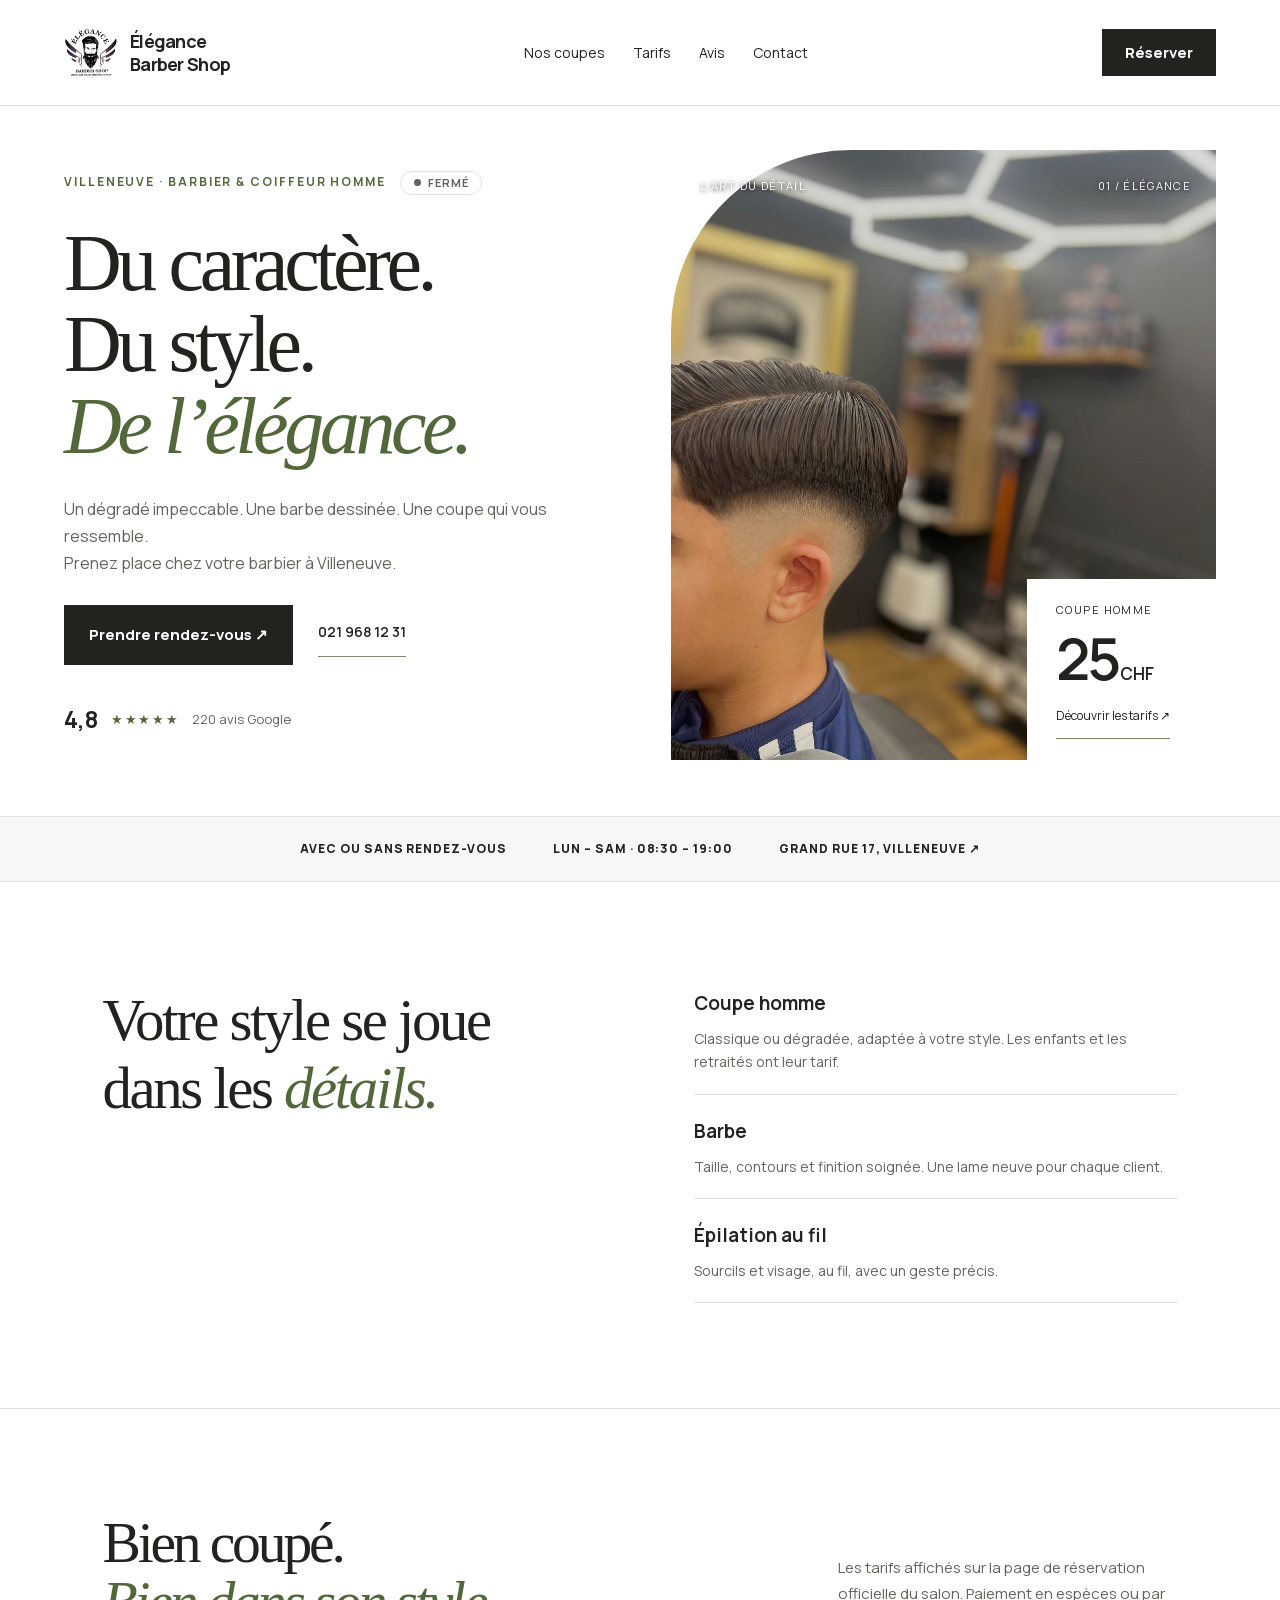
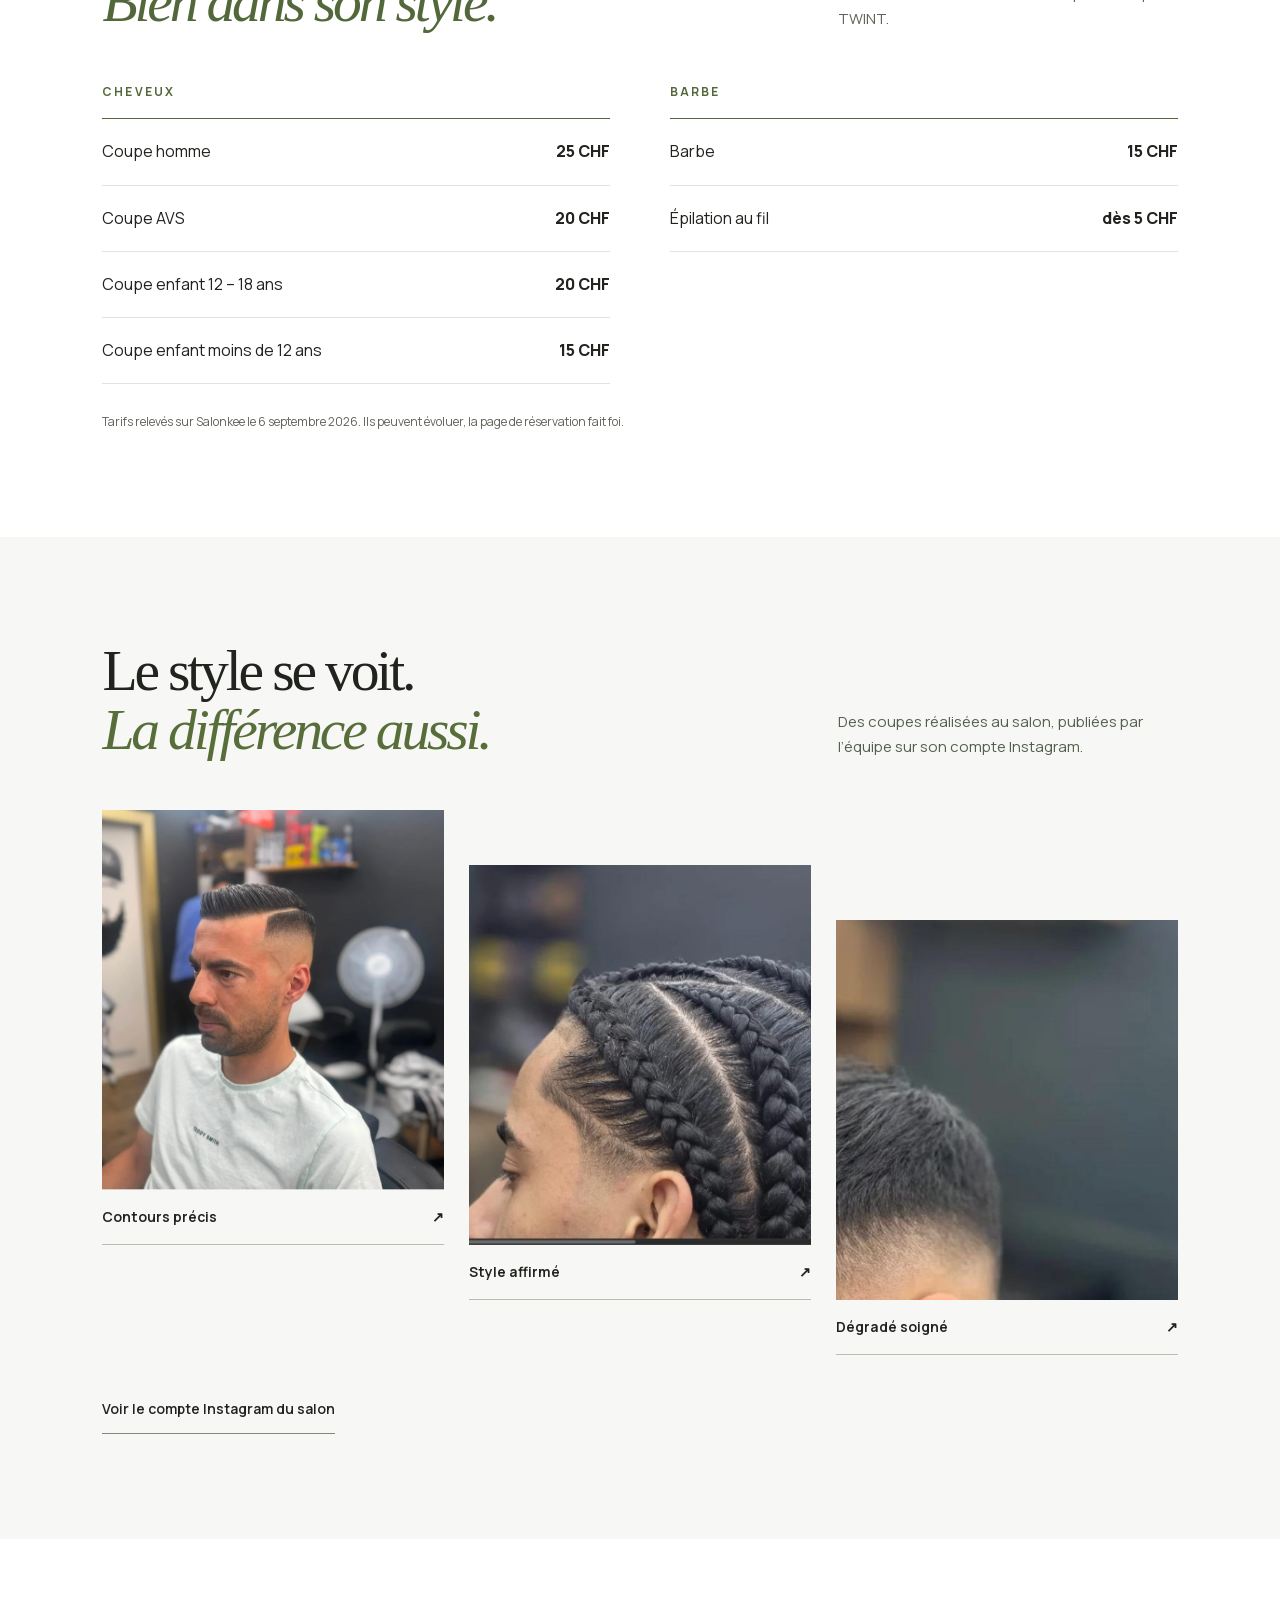
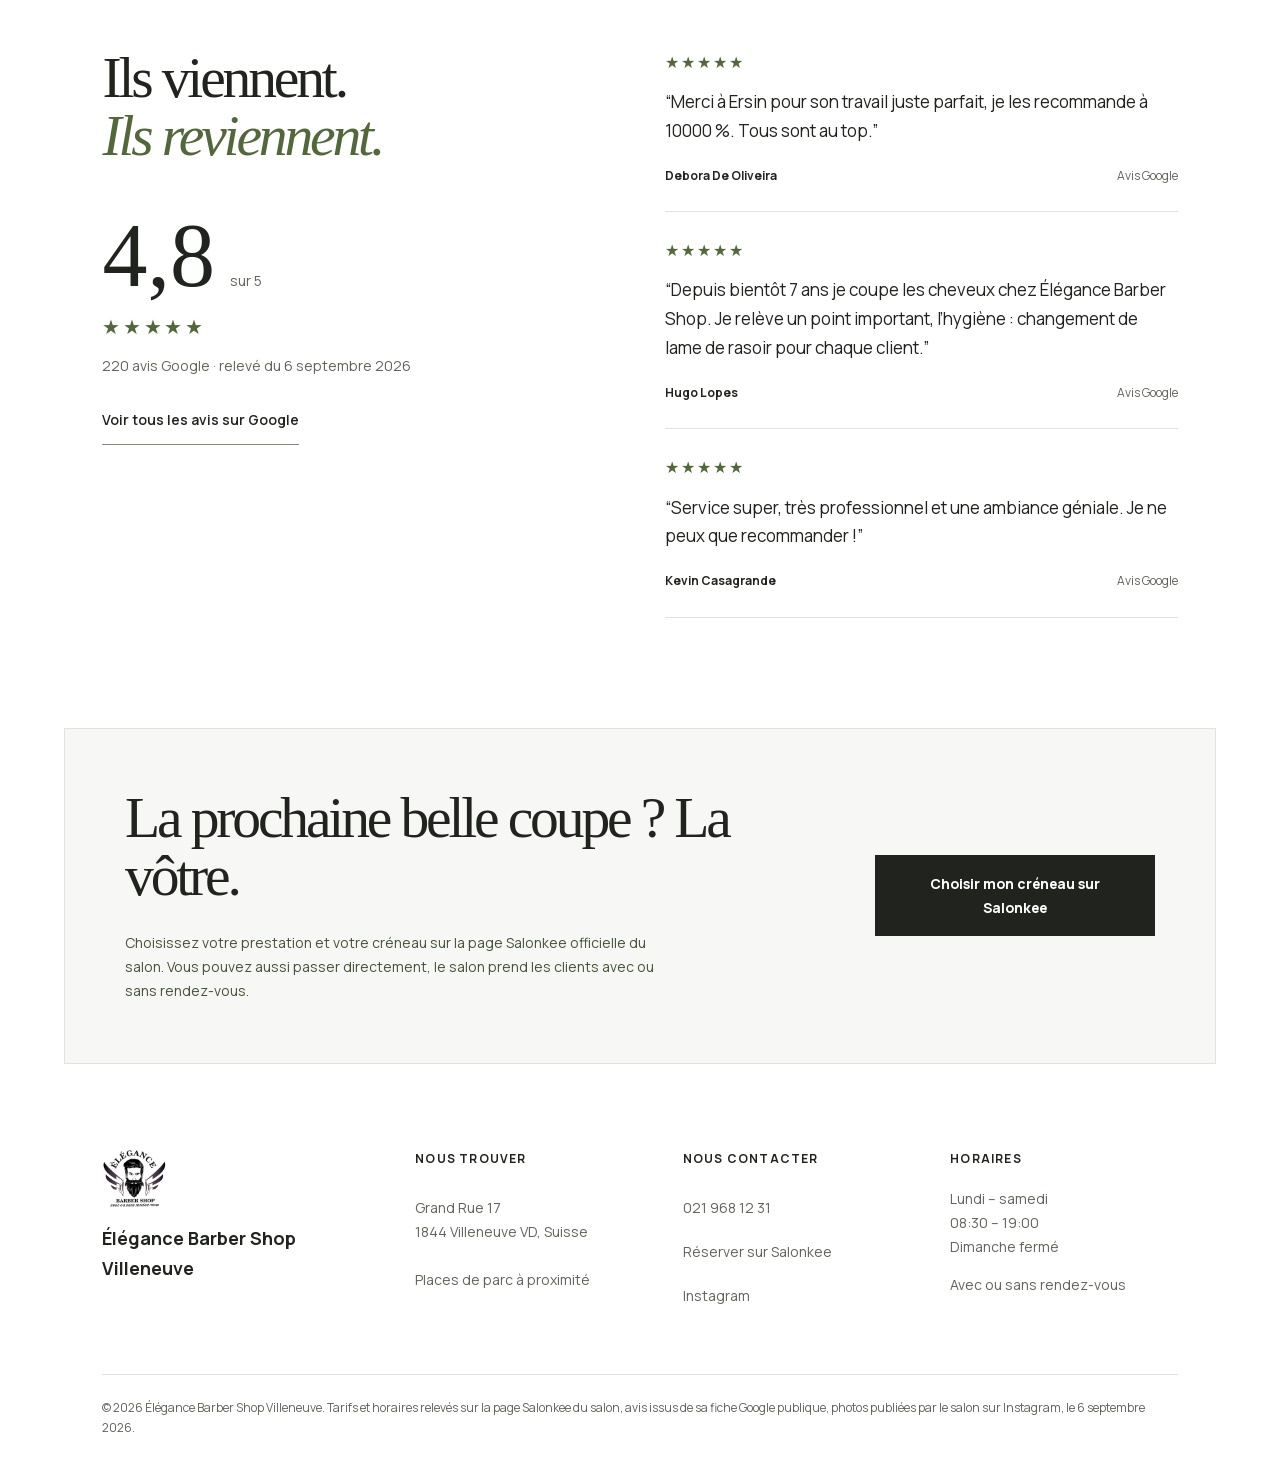
==== index.html @ 9ff687b8 "Site vitrine Élégance Barber Shop Villeneuve Page unique statique, sans dépendance extérieure. Conti" ====
<!DOCTYPE html><html lang="fr"><head><meta charSet="utf-8"/><meta name="viewport" content="width=device-width, initial-scale=1"/><link rel="preload" href="images/logo-petit.png" as="image"/><link rel="preload" href="images/coupe-02.jpg" as="image"/><link rel="stylesheet" href="assets/index-BOncuQKG.css" data-rsc-css-href="assets/index-BOncuQKG.css" data-precedence="vite-rsc/importer-resources"/><title>Élégance Barber Shop Villeneuve</title><meta name="description" content="Barbier à Villeneuve VD : coupe homme dès 25 CHF, barbe dès 15 CHF, avec ou sans rendez-vous. Réservez sur Salonkee."/><link rel="shortcut icon" href="favicon.svg"/><link rel="icon" href="favicon.svg"/><link rel="canonical" href="https://elegance-barber-villeneuve.iraqibefore.chatgpt.site/"/>
<meta name="theme-color" content="#ffffff"/>
<link rel="apple-touch-icon" href="favicon.png"/>
<meta property="og:type" content="website"/>
<meta property="og:site_name" content="Élégance Barber Shop Villeneuve"/>
<meta property="og:title" content="Élégance Barber Shop Villeneuve, barbier Grand Rue 17"/>
<meta property="og:description" content="Barbier à Villeneuve VD. Coupe homme 25 CHF, barbe 15 CHF, avec ou sans rendez-vous, du lundi au samedi de 8 h 30 à 19 h."/>
<meta property="og:url" content="https://elegance-barber-villeneuve.iraqibefore.chatgpt.site/"/>
<meta property="og:image" content="https://elegance-barber-villeneuve.iraqibefore.chatgpt.site/images/logo-complet.jpg"/>
<meta property="og:image:width" content="1785"/>
<meta property="og:image:height" content="1050"/>
<meta property="og:locale" content="fr_CH"/>
<meta name="twitter:card" content="summary_large_image"/>
<meta name="twitter:title" content="Élégance Barber Shop Villeneuve, barbier Grand Rue 17"/>
<meta name="twitter:description" content="Barbier à Villeneuve VD. Coupe homme 25 CHF, barbe 15 CHF, avec ou sans rendez-vous, du lundi au samedi de 8 h 30 à 19 h."/>
<meta name="twitter:image" content="https://elegance-barber-villeneuve.iraqibefore.chatgpt.site/images/logo-complet.jpg"/>
<script type="application/ld+json">{"@context":"https://schema.org","@type":"HairSalon","name":"Élégance Barber Shop Villeneuve","description":"Barbier et coiffeur homme à Villeneuve VD. Coupe homme, barbe et épilation au fil, avec ou sans rendez-vous.","image":"https://elegance-barber-villeneuve.iraqibefore.chatgpt.site/images/logo-complet.jpg","telephone":"+41219681231","url":"https://elegance-barber-villeneuve.iraqibefore.chatgpt.site/","address":{"@type":"PostalAddress","streetAddress":"Grand Rue 17","postalCode":"1844","addressLocality":"Villeneuve","addressRegion":"VD","addressCountry":"CH"},"openingHoursSpecification":[{"@type":"OpeningHoursSpecification","dayOfWeek":["Monday","Tuesday","Wednesday","Thursday","Friday","Saturday"],"opens":"08:30","closes":"19:00"}],"priceRange":"5–25 CHF","currenciesAccepted":"CHF","paymentAccepted":"Espèces, TWINT","sameAs":["https://www.instagram.com/elegance_barber_shopvilleneuve","https://www.facebook.com/elegancebarbercoiffure/","https://salonkee.ch/salon/elegance-barber-shop-villeneuve"],"hasOfferCatalog":{"@type":"OfferCatalog","name":"Prestations","itemListElement":[{"@type":"Offer","itemOffered":{"@type":"Service","name":"Coupe homme"},"price":"25","priceCurrency":"CHF"},{"@type":"Offer","itemOffered":{"@type":"Service","name":"Coupe AVS"},"price":"20","priceCurrency":"CHF"},{"@type":"Offer","itemOffered":{"@type":"Service","name":"Coupe enfant 12 à 18 ans"},"price":"20","priceCurrency":"CHF"},{"@type":"Offer","itemOffered":{"@type":"Service","name":"Coupe enfant moins de 12 ans"},"price":"15","priceCurrency":"CHF"},{"@type":"Offer","itemOffered":{"@type":"Service","name":"Barbe"},"price":"15","priceCurrency":"CHF"},{"@type":"Offer","itemOffered":{"@type":"Service","name":"Épilation au fil"},"price":"5","priceCurrency":"CHF","priceSpecification":{"@type":"PriceSpecification","minPrice":"5","priceCurrency":"CHF"}}]}}</script>
<link rel="stylesheet" href="personnalisations.css"/>
</head><body><main><a class="skip-link" href="#accueil">Aller au contenu</a><header class="site-header"><a class="brand" href="#accueil" aria-label="Élégance Barber Shop Villeneuve, accueil"><img class="brand-logo" src="images/logo-petit.png" alt="" width="400" height="367"/><span>Élégance<br/>Barber Shop</span></a><nav aria-label="Navigation principale"><a href="#realisations">Nos coupes</a><a href="#tarifs">Tarifs</a><a href="#avis">Avis</a><a href="#contact">Contact</a></nav><a class="button button-small" href="https://salonkee.ch/salon/elegance-barber-shop-villeneuve" target="_blank" rel="noreferrer">Réserver</a></header><section class="hero" id="accueil"><div class="hero-copy"><div class="ligne-statut"><span class="eyebrow">VILLENEUVE · BARBIER &amp; COIFFEUR HOMME</span><span class="statut" id="statut-salon" hidden></span></div><h1>Du caractère.<br/>Du style.<br/><em>De l’élégance.</em></h1><p>Un dégradé impeccable. Une barbe dessinée. Une coupe qui vous ressemble.<br/>Prenez place chez votre barbier à Villeneuve.</p><div class="hero-actions"><a class="button" href="https://salonkee.ch/salon/elegance-barber-shop-villeneuve" target="_blank" rel="noreferrer">Prendre rendez-vous ↗</a><a class="text-link" href="tel:+41219681231">021 968 12 31</a></div><a class="rating" href="https://www.google.com/maps/search/?api=1&amp;query=%C3%89l%C3%A9gance%20Barber%20Shop%20Villeneuve%20Grand%20Rue%2017%201844%20Villeneuve" target="_blank" rel="noreferrer" aria-label="Voir les 220 avis Google, note de 4,8 sur 5"><strong>4,8</strong><span class="stars" aria-hidden="true">★★★★★</span><span>220 avis Google</span></a></div><div class="hero-image"><img class="hero-photo-main" src="images/coupe-02.jpg" alt="Coupe homme dégradée réalisée chez Élégance Barber Shop Villeneuve"/><div class="photo-label">L’ART DU DÉTAIL <span>01 / ÉLÉGANCE</span></div><div class="hero-address"><span>COUPE HOMME</span><strong>25<small> CHF</small></strong><a href="#tarifs">Découvrir les tarifs ↗</a></div></div></section><div class="info-strip"><span>AVEC OU SANS RENDEZ-VOUS</span><span>LUN – SAM · 08:30 – 19:00</span><a href="#contact">GRAND RUE 17, VILLENEUVE ↗</a></div><section class="manifesto"><p>Votre style se joue<br/>dans les <em>détails.</em></p><div class="service-list"><div><span>Coupe homme</span><p>Classique ou dégradée, adaptée à votre style. Les enfants et les retraités ont leur tarif.</p></div><div><span>Barbe</span><p>Taille, contours et finition soignée. Une lame neuve pour chaque client.</p></div><div><span>Épilation au fil</span><p>Sourcils et visage, au fil, avec un geste précis.</p></div></div></section><section class="prices" id="tarifs" aria-labelledby="prices-title"><div class="section-heading"><h2 id="prices-title">Bien coupé.<br/><em>Bien dans son style.</em></h2><p>Les tarifs affichés sur la page de réservation officielle du salon. Paiement en espèces ou par TWINT.</p></div><div class="price-grid"><div class="price-group"><h3>Cheveux</h3><dl><div><dt>Coupe homme</dt><dd>25 CHF</dd></div><div><dt>Coupe AVS</dt><dd>20 CHF</dd></div><div><dt>Coupe enfant 12 – 18 ans</dt><dd>20 CHF</dd></div><div><dt>Coupe enfant moins de 12 ans</dt><dd>15 CHF</dd></div></dl></div><div class="price-group"><h3>Barbe</h3><dl><div><dt>Barbe</dt><dd>15 CHF</dd></div><div><dt>Épilation au fil</dt><dd>dès 5 CHF</dd></div></dl></div></div><p class="price-note">Tarifs relevés sur Salonkee le 6 septembre 2026. Ils peuvent évoluer, la page de réservation fait foi.</p></section><section id="realisations" class="gallery-section" aria-labelledby="gallery-title"><div class="section-heading"><h2 id="gallery-title">Le style se voit.<br/><em>La différence aussi.</em></h2><p>Des coupes réalisées au salon, publiées par l’équipe sur son compte Instagram.</p></div><div class="gallery"><figure class="gallery-item gallery-1"><a href="https://www.instagram.com/elegance_barber_shopvilleneuve" target="_blank" rel="noreferrer" aria-label="Voir sur Instagram : Coupe homme avec raie tracée et dégradé, réalisée au salon"><img src="images/coupe-01.jpg" alt="Coupe homme avec raie tracée et dégradé, réalisée au salon" loading="lazy"/></a><figcaption><span>Contours précis</span><span>↗</span></figcaption></figure><figure class="gallery-item gallery-2"><a href="https://www.instagram.com/elegance_barber_shopvilleneuve" target="_blank" rel="noreferrer" aria-label="Voir sur Instagram : Tresses réalisées au salon"><img src="images/coupe-03.jpg" alt="Tresses réalisées au salon" loading="lazy"/></a><figcaption><span>Style affirmé</span><span>↗</span></figcaption></figure><figure class="gallery-item gallery-3"><a href="https://www.instagram.com/elegance_barber_shopvilleneuve" target="_blank" rel="noreferrer" aria-label="Voir sur Instagram : Dégradé sur cheveux courts dans le salon"><img src="images/coupe-05.jpg" alt="Dégradé sur cheveux courts dans le salon" loading="lazy"/></a><figcaption><span>Dégradé soigné</span><span>↗</span></figcaption></figure></div><a class="text-link gallery-link" href="https://www.instagram.com/elegance_barber_shopvilleneuve" target="_blank" rel="noreferrer">Voir le compte Instagram du salon</a></section><section class="reviews" id="avis"><div class="review-summary"><h2>Ils viennent.<br/><em>Ils reviennent.</em></h2><div class="score"><strong>4,8</strong><span>sur 5</span></div><div class="stars large" aria-label="4,8 étoiles sur 5">★★★★★</div><p>220 avis Google · relevé du 6 septembre 2026</p><a class="text-link" href="https://www.google.com/maps/search/?api=1&amp;query=%C3%89l%C3%A9gance%20Barber%20Shop%20Villeneuve%20Grand%20Rue%2017%201844%20Villeneuve" target="_blank" rel="noreferrer">Voir tous les avis sur Google</a></div><div class="review-list"><blockquote><div class="stars" aria-hidden="true">★★★★★</div><p>“<!-- -->Merci à Ersin pour son travail juste parfait, je les recommande à 10000 %. Tous sont au top.<!-- -->”</p><footer><strong>Debora De Oliveira</strong><span>Avis Google</span></footer></blockquote><blockquote><div class="stars" aria-hidden="true">★★★★★</div><p>“<!-- -->Depuis bientôt 7 ans je coupe les cheveux chez Élégance Barber Shop. Je relève un point important, l’hygiène : changement de lame de rasoir pour chaque client.<!-- -->”</p><footer><strong>Hugo Lopes</strong><span>Avis Google</span></footer></blockquote><blockquote><div class="stars" aria-hidden="true">★★★★★</div><p>“<!-- -->Service super, très professionnel et une ambiance géniale. Je ne peux que recommander !<!-- -->”</p><footer><strong>Kevin Casagrande</strong><span>Avis Google</span></footer></blockquote></div></section><section class="booking"><div><h2>La prochaine belle coupe ? La vôtre.</h2><p>Choisissez votre prestation et votre créneau sur la page Salonkee officielle du salon. Vous pouvez aussi passer directement, le salon prend les clients avec ou sans rendez-vous.</p></div><a class="button button-light" href="https://salonkee.ch/salon/elegance-barber-shop-villeneuve" target="_blank" rel="noreferrer">Choisir mon créneau sur Salonkee</a></section><footer id="contact"><div class="footer-brand"><img src="images/logo-petit.png" alt="" width="400" height="367"/><strong>Élégance Barber Shop<br/>Villeneuve</strong></div><div><h3>Nous trouver</h3><a href="https://www.google.com/maps/search/?api=1&amp;query=%C3%89l%C3%A9gance%20Barber%20Shop%20Villeneuve%20Grand%20Rue%2017%201844%20Villeneuve" target="_blank" rel="noreferrer">Grand Rue 17<br/>1844 Villeneuve VD, Suisse</a><p>Places de parc à proximité</p></div><div><h3>Nous contacter</h3><a href="tel:+41219681231">021 968 12 31</a><a href="https://salonkee.ch/salon/elegance-barber-shop-villeneuve" target="_blank" rel="noreferrer">Réserver sur Salonkee</a><a href="https://www.instagram.com/elegance_barber_shopvilleneuve" target="_blank" rel="noreferrer">Instagram</a></div><div><h3>Horaires</h3><p>Lundi – samedi<br/>08:30 – 19:00<br/>Dimanche fermé</p><p>Avec ou sans rendez-vous</p></div><p class="footer-note">© 2026 Élégance Barber Shop Villeneuve. Tarifs et horaires relevés sur la page Salonkee du salon, avis issus de sa fiche Google publique, photos publiées par le salon sur Instagram, le 6 septembre 2026.</p></footer><a class="mobile-booking" href="https://salonkee.ch/salon/elegance-barber-shop-villeneuve" target="_blank" rel="noreferrer">Réserver sur Salonkee</a></main><script>
/* Pastille « Ouvert » ou « Fermé ». L'heure prise en compte est celle du salon,
   Europe/Zurich, pour qu'un visiteur en voyage voie l'état réel de la boutique.
   Horaires, du lundi au samedi de 08:30 à 19:00, dimanche fermé.
   Sans JavaScript la pastille reste cachée, mieux vaut rien qu'une information fausse. */
(function () {
  var pastille = document.getElementById('statut-salon');
  if (!pastille) return;
  var OUVERTURE = 8 * 60 + 30, FERMETURE = 19 * 60;

  function maintenantAuSalon() {
    var parts = new Intl.DateTimeFormat('en-US', {
      timeZone: 'Europe/Zurich', weekday: 'short',
      hour: '2-digit', minute: '2-digit', hourCycle: 'h23'
    }).formatToParts(new Date());
    var v = {};
    parts.forEach(function (p) { v[p.type] = p.value; });
    return { jour: v.weekday, minutes: parseInt(v.hour, 10) * 60 + parseInt(v.minute, 10) };
  }

  function majuscule() {
    var t = maintenantAuSalon();
    var ouvert = t.jour !== 'Sun' && t.minutes >= OUVERTURE && t.minutes < FERMETURE;
    pastille.textContent = ouvert ? 'Ouvert' : 'Fermé';
    pastille.className = 'statut ' + (ouvert ? 'est-ouvert' : 'est-ferme');
    pastille.setAttribute('title', ouvert
      ? 'Ouvert jusqu\u2019à 19 h'
      : 'Ouvre du lundi au samedi à 8 h 30');
    pastille.hidden = false;
  }

  majuscule();
  setInterval(majuscule, 60000);
})();
</script>
</body></html>
---- assets/index-BOncuQKG.css ----
@font-face{font-family:Manrope;src:url(../polices/manrope-81401990.woff2)format("woff2");font-weight:200 800;font-display:swap}:root{--bg:#fff;--surface:#f7f7f5;--ink:#20231e;--muted:#60655b;--accent:#53683a;--line:#e1e4dd;--lightningcss-light:initial;--lightningcss-dark: ;color-scheme:light}*{box-sizing:border-box}html{scroll-behavior:smooth;scroll-padding-top:100px}body{background:var(--bg);color:var(--ink);margin:0;font:16px/1.7 Manrope,Arial,sans-serif}a{color:inherit;text-decoration:none}button,a{-webkit-tap-highlight-color:transparent}a:focus-visible{outline:3px solid var(--accent);outline-offset:6px}img{object-fit:cover;width:100%;display:block}h1,h2,h3,p,figure,blockquote,dl,dd{margin:0}h1,h2{letter-spacing:-.055em;font-family:Georgia,Times New Roman,serif;font-weight:400;line-height:1.02}em{color:var(--accent);font-weight:400}.site-header{border-bottom:1px solid var(--line);justify-content:space-between;align-items:center;gap:30px;height:106px;padding:0 5%;display:flex}.brand{align-items:center;gap:12px;display:flex}.brand-logo{object-fit:contain;width:54px;height:52px}.brand span{letter-spacing:-.04em;font-size:18px;font-weight:700;line-height:1.25}.site-header nav{gap:28px;font-size:14px;display:flex}.site-header nav a:hover,.text-link:hover{color:var(--accent)}.button{background:var(--ink);color:#fff;justify-content:center;align-items:center;gap:18px;min-height:54px;padding:17px 25px;font-size:15px;font-weight:750;transition:background .2s,transform .2s;display:inline-flex}.button:hover{background:#3e4e2d;transform:translateY(-2px)}.button-small{min-height:46px;padding:11px 23px}.hero{grid-template-columns:1.03fr 1fr;gap:4%;max-width:1600px;min-height:700px;margin:auto;padding:44px 5% 56px;display:grid}.hero-copy{align-self:center;padding:20px 0}.eyebrow{letter-spacing:.16em;color:var(--accent);margin-bottom:30px;font-size:12px;font-weight:700;display:block}h1{font-size:clamp(58px,6.25vw,102px)}.hero-copy>p{max-width:440px;color:var(--muted);margin:28px 0}.hero-actions{flex-wrap:wrap;align-items:center;gap:25px;display:flex}.text-link{border-bottom:1px solid #818878;padding-bottom:5px;font-size:14px;font-weight:600}.rating{color:var(--muted);align-items:center;gap:13px;margin-top:35px;font-size:13px;display:flex}.rating strong{color:var(--ink);font-size:23px}.stars{color:var(--accent);letter-spacing:.13em}.hero-image{min-height:610px;position:relative}.hero-photo-main{object-position:45% 64%;filter:brightness(.85);border-radius:180px 0 0;height:100%;position:absolute}.photo-label{color:#fff;letter-spacing:.12em;text-shadow:0 1px 5px #000;justify-content:space-between;font-size:11px;display:flex;position:absolute;top:27px;left:30px;right:25px}.hero-address{color:var(--ink);background:#fff;width:190px;padding:22px 29px;position:absolute;bottom:-1px;right:-1px}.hero-address>span{letter-spacing:.13em;font-size:11px;display:block}.hero-address strong{letter-spacing:-.06em;font-size:58px;font-weight:600;line-height:1.3;display:block}.hero-address small{letter-spacing:0;font-size:17px}.hero-address a{border-bottom:1px solid #778761;font-size:12px}.info-strip{background:var(--surface);border-block:1px solid var(--line);color:var(--ink);letter-spacing:.08em;justify-content:space-between;gap:20px;padding:22px 5%;font-size:12px;font-weight:800;display:flex}.manifesto{border-bottom:1px solid var(--line);grid-template-columns:1fr 1fr;gap:10%;padding:105px 8%;display:grid}.manifesto>p{letter-spacing:-.04em;font-family:Georgia,serif;font-size:clamp(38px,4.6vw,68px);line-height:1.15}.service-list>div{border-bottom:1px solid var(--line);padding:20px 0}.service-list>div:first-child{padding-top:0}.service-list span{font-size:19px;font-weight:650}.service-list p{color:var(--muted);margin-top:7px;font-size:14px}.prices,.gallery-section{padding:105px 8%}.section-heading{justify-content:space-between;align-items:end;gap:50px;margin-bottom:50px;display:flex}h2{font-size:clamp(40px,4.5vw,66px)}.section-heading>p{max-width:340px;color:var(--muted);font-size:15px}.price-grid{grid-template-columns:1fr 1fr;gap:60px;display:grid}.price-group h3{text-transform:uppercase;letter-spacing:.17em;color:var(--accent);border-bottom:1px solid var(--accent);padding-bottom:16px;font-size:12px}.price-group dl>div{border-bottom:1px solid var(--line);justify-content:space-between;gap:15px;padding:19px 0;font-size:16px;display:flex}.price-group dd{white-space:nowrap;font-weight:750}.price-note{color:var(--muted);margin-top:28px;font-size:12px}.gallery-section{background:var(--surface);color:var(--ink)}.gallery-section em{color:#586e3a}.gallery-section .section-heading p{color:#54604e}.gallery{grid-template-columns:1fr 1fr 1fr;gap:25px;display:grid}.gallery-item img{object-position:center;height:380px;transition:transform .5s}.gallery-item>a{display:block;overflow:hidden}.gallery-item a:hover img{transform:scale(1.04)}.gallery-2{padding-top:55px}.gallery-3{padding-top:110px}.gallery-item figcaption{border-bottom:1px solid #b6bfb0;justify-content:space-between;padding:15px 0;font-size:14px;font-weight:650;display:flex}.gallery-link{margin-top:35px;display:inline-block}.gallery-link:hover{color:#516332}.reviews{grid-template-columns:1fr 1.1fr;gap:9%;padding:110px 8%;display:grid}.score{align-items:baseline;gap:15px;margin-top:36px;display:flex}.score strong{font-family:Georgia,serif;font-size:90px;font-weight:400;line-height:1.2}.score span,.review-summary>p{color:var(--muted);font-size:14px}.large{font-size:20px}.review-summary>p{margin:10px 0 23px}.review-list blockquote{border-bottom:1px solid var(--line);padding:25px 0}.review-list blockquote:first-child{padding-top:0}.review-list blockquote>p{margin:12px 0 20px;font-size:17px}.review-list footer{color:var(--muted);justify-content:space-between;gap:15px;font-size:12px;display:flex}.review-list footer strong{color:var(--ink)}.booking{background:var(--surface);border:1px solid var(--line);color:var(--ink);justify-content:space-between;align-items:center;gap:55px;margin:0 5% 85px;padding:60px;display:flex}.booking h2{max-width:640px}.booking p{color:#465238;max-width:560px;margin-top:25px;font-size:14px}.button-light{background:var(--ink);color:#fff;flex-shrink:0;font-size:14px}.button-light:hover{background:#35472b}.booking .button{text-align:center;max-width:280px}#contact{color:var(--muted);grid-template-columns:1.2fr 1fr 1fr 1fr;gap:40px;padding:0 8% 28px;font-size:14px;display:grid}#contact h3{text-transform:uppercase;letter-spacing:.1em;color:var(--ink);margin-bottom:18px;font-size:12px}#contact a{display:block}#contact a:hover{color:var(--accent)}#contact p{margin-top:15px}.footer-brand img{object-fit:contain;width:65px;height:60px;margin-bottom:14px}.footer-brand strong{color:var(--ink);font-size:18px}.footer-note{border-top:1px solid var(--line);grid-column:1/-1;padding-top:23px;font-size:12px}.mobile-booking{display:none}.skip-link{z-index:20;background:var(--ink);color:#fff;padding:12px;position:absolute;top:-100px;left:20px}.skip-link:focus{top:10px}@media (width>=1600px){.hero{padding-left:80px;padding-right:80px}}@media (width<=1050px){.site-header nav{gap:16px}.hero{min-height:630px}.hero-image{min-height:570px}.hero-actions{gap:16px}.booking{flex-direction:column;align-items:flex-start;gap:30px;padding:40px}#contact{grid-template-columns:1fr 1fr}.gallery-item img{height:300px}}@media (width<=720px){.site-header{gap:15px;height:85px;padding:0 6%}.brand-logo{width:40px;height:40px}.brand span{font-size:15px}.site-header nav{display:none}.button-small{padding:10px 15px;font-size:13px}.hero{flex-direction:column;gap:34px;padding:40px 6% 35px;display:flex}.hero-copy{align-self:stretch;padding:0}.eyebrow{letter-spacing:.1em;margin-bottom:24px;font-size:10px}h1{font-size:clamp(54px,12.5vw,88px)}.hero-copy>p{max-width:420px;margin:23px 0;font-size:15px}.hero-actions .button{padding:15px 20px;font-size:14px}.hero-actions .text-link{font-size:13px}.rating{gap:10px;margin-top:25px;font-size:12px}.hero-image{min-height:470px}.hero-photo-main{object-position:center 60%;border-radius:130px 0 0}.photo-label{font-size:9px;top:24px;left:22px}.photo-label span{display:none}.hero-address{width:165px;padding:18px 23px}.info-strip{flex-wrap:wrap;gap:8px 20px;padding:21px 6%;font-size:10px}.info-strip a{width:100%}.manifesto{grid-template-columns:1fr;gap:40px;padding:65px 7%}.manifesto>p{font-size:46px}.prices,.gallery-section{padding:65px 7%}.section-heading{margin-bottom:35px;display:block}.section-heading>p{margin-top:23px}h2{font-size:44px}.price-grid{grid-template-columns:1fr;gap:35px}.price-group dl>div{font-size:14px}.gallery{grid-template-columns:1fr 1fr;gap:25px}.gallery-item img{height:250px}.gallery-2{padding-top:40px}.gallery-3{grid-column:1/-1;width:75%;margin:0 auto;padding-top:0}.gallery-3 img{height:320px}.gallery-item figcaption{font-size:12px}.reviews{grid-template-columns:1fr;gap:45px;padding:65px 7%}.review-summary h2 br{display:none}.score{margin-top:20px}.review-list blockquote>p{font-size:16px}.booking{margin:0 6% 65px;padding:33px 25px}.booking h2{font-size:41px}.booking .button{width:100%;max-width:100%}#contact{gap:35px 20px;padding:0 7% 105px;font-size:13px}.footer-brand{grid-column:1/-1;align-items:center;gap:15px;display:flex}.footer-brand img{margin:0}.footer-note{font-size:11px}.mobile-booking{z-index:10;text-align:center;padding:16px 20px calc(16px + env(safe-area-inset-bottom));background:var(--ink);color:#fff;font-size:15px;font-weight:800;display:block;position:fixed;bottom:0;left:0;right:0;box-shadow:0 -6px 30px #0003}}@media (prefers-reduced-motion:reduce){html{scroll-behavior:auto}*{transition:none!important}}main{max-width:1920px;margin-inline:auto}section,header,footer,.hero-copy,.section-heading>*,.price-group{min-width:0}.text-link,.hero-address a{align-items:center;min-height:44px;display:inline-flex}#contact a{min-height:44px;padding-block:9px}.photo-label{pointer-events:none}@media (width>=721px) and (width<=1100px){.site-header{grid-template-columns:1fr auto;gap:12px 24px;height:auto;min-height:96px;padding:18px 5% 0;display:grid}.site-header nav{border-top:1px solid var(--line);grid-area:2/1/auto/-1;justify-content:center;gap:32px;width:100%;padding-block:8px}.site-header nav a{padding-block:8px}.site-header>.button{grid-area:1/2}.hero{gap:30px;min-height:0;padding-block:40px}.hero h1{font-size:clamp(48px,6.4vw,70px)}.hero-image{min-height:520px}.hero-copy>p{font-size:16px}.hero-actions{flex-direction:column;align-items:flex-start;gap:5px}.rating{flex-wrap:wrap;gap:7px 12px}.hero-photo-main{border-top-left-radius:120px}.photo-label span{display:none}.manifesto,.prices,.gallery-section,.reviews{padding:75px 6%}.manifesto{gap:6%}.section-heading{gap:28px}.section-heading>p{max-width:290px}.price-grid{gap:32px}.gallery{gap:18px}.gallery-item img{height:320px}.reviews{gap:6%}.review-list footer{flex-wrap:wrap}}@media (width<=720px){html{scroll-padding-top:20px;scroll-padding-bottom:90px}.site-header{grid-template-columns:1fr auto;gap:14px 12px;height:auto;padding:16px 6% 0;display:grid}.site-header>.button{grid-area:1/2}.site-header nav{border-top:1px solid var(--line);grid-area:2/1/auto/-1;justify-content:space-between;gap:8px;padding-block:3px;display:flex}.site-header nav a{white-space:nowrap;align-items:center;min-height:44px;font-size:14px;display:flex}.hero{gap:25px;padding:29px 6% 32px}.eyebrow{letter-spacing:.045em;margin-bottom:19px;font-size:11px}.hero h1{font-size:clamp(44px,12.5vw,80px);line-height:1.01}.hero-copy>p{margin:20px 0;font-size:16px;line-height:1.65}.hero-actions{gap:9px 16px}.hero-actions .button{min-height:52px;font-size:14px}.hero-actions .text-link{min-height:48px;font-size:14px}.rating{flex-wrap:wrap;gap:8px 12px;margin-top:17px;font-size:13px}.rating strong{font-size:24px}.hero-image{height:clamp(340px,104vw,540px);min-height:0}.hero-photo-main{object-position:43% 75%;border-top-left-radius:100px}.photo-label{font-size:10px;top:25px;left:25px}.hero-address{width:155px;padding:12px 18px 6px}.hero-address strong{font-size:48px}.hero-address>span{font-size:11px}.hero-address a{font-size:12px}.info-strip{letter-spacing:.015em;grid-template-columns:1fr;gap:0;padding:12px 6%;font-size:12px;display:grid}.info-strip>span{padding-block:5px}.info-strip a{align-items:center;min-height:44px;display:flex}.manifesto,.prices,.gallery-section,.reviews{padding:56px 6%}.manifesto{gap:30px}.manifesto>p,h2{font-size:clamp(36px,10vw,52px)}.section-heading>p,.service-list p{font-size:16px}.section-heading{margin-bottom:28px}.service-list>div{padding-block:22px}.price-group dl>div{align-items:baseline;gap:20px;font-size:16px}.price-group dt{max-width:72%}.price-group dd{font-size:16px}.price-group h3{font-size:13px}.price-note{font-size:13px;line-height:1.7}.gallery{grid-template-columns:1fr 1fr;gap:24px 16px}.gallery-item{width:auto;min-width:0;margin:0;padding:0}.gallery-1{grid-column:1/-1}.gallery-1 img{aspect-ratio:1.12;object-position:center 35%;height:auto}.gallery-2,.gallery-3{grid-column:auto}.gallery-2 img,.gallery-3 img{aspect-ratio:3/4;height:auto}.gallery-item figcaption{gap:7px;padding-block:12px;font-size:13px}.gallery-link{margin-top:23px;font-size:14px;line-height:1.5}.reviews{gap:34px}.review-summary h2 br{display:initial}.review-list blockquote{padding-block:24px}.review-list footer{flex-wrap:wrap;gap:8px;font-size:13px}.review-summary>p{font-size:14px}.review-list blockquote>p{line-height:1.8}.booking{gap:25px;margin-bottom:55px;padding:30px 24px}.booking h2{font-size:clamp(34px,9vw,48px)}.booking p{margin-top:19px;font-size:16px;line-height:1.7}.booking .button{padding:16px;font-size:14px;line-height:1.5}#contact{padding:0 6% calc(110px + env(safe-area-inset-bottom));grid-template-columns:1fr;gap:28px;font-size:16px}#contact>div:not(.footer-brand){border-top:1px solid var(--line);padding-top:22px}#contact h3{margin-bottom:8px;font-size:13px}#contact p{margin-top:9px}.footer-brand{grid-column:auto}.footer-note{font-size:12px;line-height:1.7}.mobile-booking{padding:15px 20px calc(15px + env(safe-area-inset-bottom));font-size:16px;line-height:1.5}}@media (width>=480px) and (width<=720px){.hero{padding-inline:8%}.hero-image{height:510px}.hero-actions{gap:20px}#contact{grid-template-columns:1fr 1fr}.footer-brand{grid-column:1/-1}}@media (width<=359px){.site-header{padding-inline:5%}.brand span{font-size:14px}.hero{padding-inline:5%}.hero h1{font-size:43px}.eyebrow{font-size:10px}.hero-actions{grid-template-columns:1fr;display:grid}.hero-actions .text-link{justify-self:start}.gallery{gap:20px 12px}.gallery-item figcaption{font-size:12px}}@media (height<=500px) and (orientation:landscape){.mobile-booking{margin:0 6% 20px;position:static}#contact{padding-bottom:35px}}.style-divider{border-block:1px solid var(--line);background:#fff;padding:42px 0 28px;position:relative;overflow:hidden}.ribbon-window{width:100%;overflow:hidden}.ribbon-track{will-change:transform;width:max-content;animation:38s linear infinite style-ribbon;display:flex}.ribbon-group{flex-shrink:0;display:flex}.ribbon-phrase{white-space:nowrap;letter-spacing:-.04em;color:var(--accent);align-items:center;gap:30px;padding-right:30px;font-family:Georgia,Times New Roman,serif;font-size:clamp(42px,5.8vw,92px);line-height:1.2;display:flex}.ribbon-phrase em{font-weight:400}.ribbon-star{letter-spacing:0;font-family:Georgia,serif;font-size:.48em}.ribbon-pause{clip-path:inset(50%);width:1px;height:1px;position:absolute;overflow:hidden}.ribbon-control{z-index:1;cursor:pointer;min-width:75px;min-height:38px;color:var(--muted);background:#fff;justify-content:center;align-items:center;font-size:12px;display:flex;position:absolute;top:0;right:5%}.ribbon-play-label,.ribbon-pause:checked~.ribbon-control .ribbon-pause-label{display:none}.ribbon-pause:checked~.ribbon-control .ribbon-play-label{display:inline}.ribbon-pause:checked~.ribbon-window .ribbon-track{animation-play-state:paused}.ribbon-pause:focus-visible~.ribbon-control{outline:2px solid var(--accent);outline-offset:-3px}.style-divider+.info-strip{letter-spacing:.035em;background:#fff;border-top:0;font-size:12px}@keyframes style-ribbon{to{transform:translate(-50%)}}@media (width<=720px){.style-divider{padding:46px 0 25px}.ribbon-phrase{gap:22px;padding-right:22px;font-size:clamp(40px,10.5vw,66px)}.ribbon-control{min-height:44px;font-size:13px;right:6%}.ribbon-track{animation-duration:30s}.style-divider+.info-strip{gap:3px;padding:16px 6%;font-size:12px}.style-divider+.info-strip>span:first-child{font-weight:800}.style-divider+.info-strip>span:nth-child(2){color:var(--muted);font-weight:500}}@media (prefers-reduced-motion:reduce){.ribbon-track{will-change:auto;animation:none;transform:none}.ribbon-control{display:none}.style-divider{padding-top:28px}}
---- personnalisations.css ----
/* Personnalisations du 7 septembre 2026.
   Cette feuille se charge après celle d'origine et ne la modifie pas.
   La retirer du HTML suffit à revenir au site publié. */

/* 1. La phrase d'introduction se lit en deux temps.
      La coupure est écrite dans la page, après « Une coupe qui vous ressemble. »,
      elle tient donc quelle que soit la largeur de l'écran.
      On élargit en plus le bloc dès qu'il y a la place, pour que chacune des
      deux parties tienne sur une seule ligne. En dessous de 620 pixels de large,
      un téléphone tenu à la verticale, chaque partie occupe deux lignes,
      c'est la largeur de l'écran qui commande. */
@media (min-width: 620px) {
  .hero .hero-copy > p { max-width: 600px; }
}

/* 2. Le bandeau d'informations est centré, en colonne comme en ligne.
      Le troisième élément est un lien qui occupe toute la largeur et qui
      aligne son contenu à gauche, il lui faut sa propre règle. */
.info-strip {
  justify-content: center;
  justify-items: center;
  text-align: center;
  gap: 8px 46px;
}

.info-strip a {
  justify-content: center;
}

/* 3. La pastille qui dit si le salon est ouvert, posée à droite du sur-titre.
      Le sur-titre garde sa marge basse d'origine, c'est elle qui crée
      l'espace avant le grand titre. */
.ligne-statut {
  display: flex;
  flex-wrap: wrap;
  align-items: baseline;
  gap: 8px 14px;
}

.statut {
  border: 1px solid var(--line);
  border-radius: 999px;
  align-items: center;
  gap: 7px;
  padding: 5px 13px 6px;
  font-size: 11px;
  font-weight: 700;
  letter-spacing: .08em;
  text-transform: uppercase;
  line-height: 1;
  display: inline-flex;
  white-space: nowrap;
}

/* La pastille reste invisible tant que le script n'a pas lu l'heure.
   Cette règle doit gagner sur celle du dessus, d'où le sélecteur plus précis. */
.statut[hidden] { display: none; }

/* Un point de couleur avant le mot, pour que l'information passe même
   en un coup d'œil rapide. */
.statut::before {
  content: "";
  width: 7px;
  height: 7px;
  border-radius: 50%;
  background: currentColor;
  flex: none;
}

/* Ouvert, le vert du salon. Fermé, un gris sourd, jamais du rouge,
   un salon fermé le soir n'est pas une alerte. */
.statut.est-ouvert { color: var(--accent); border-color: var(--accent); }
.statut.est-ferme  { color: var(--muted);  border-color: var(--line); }
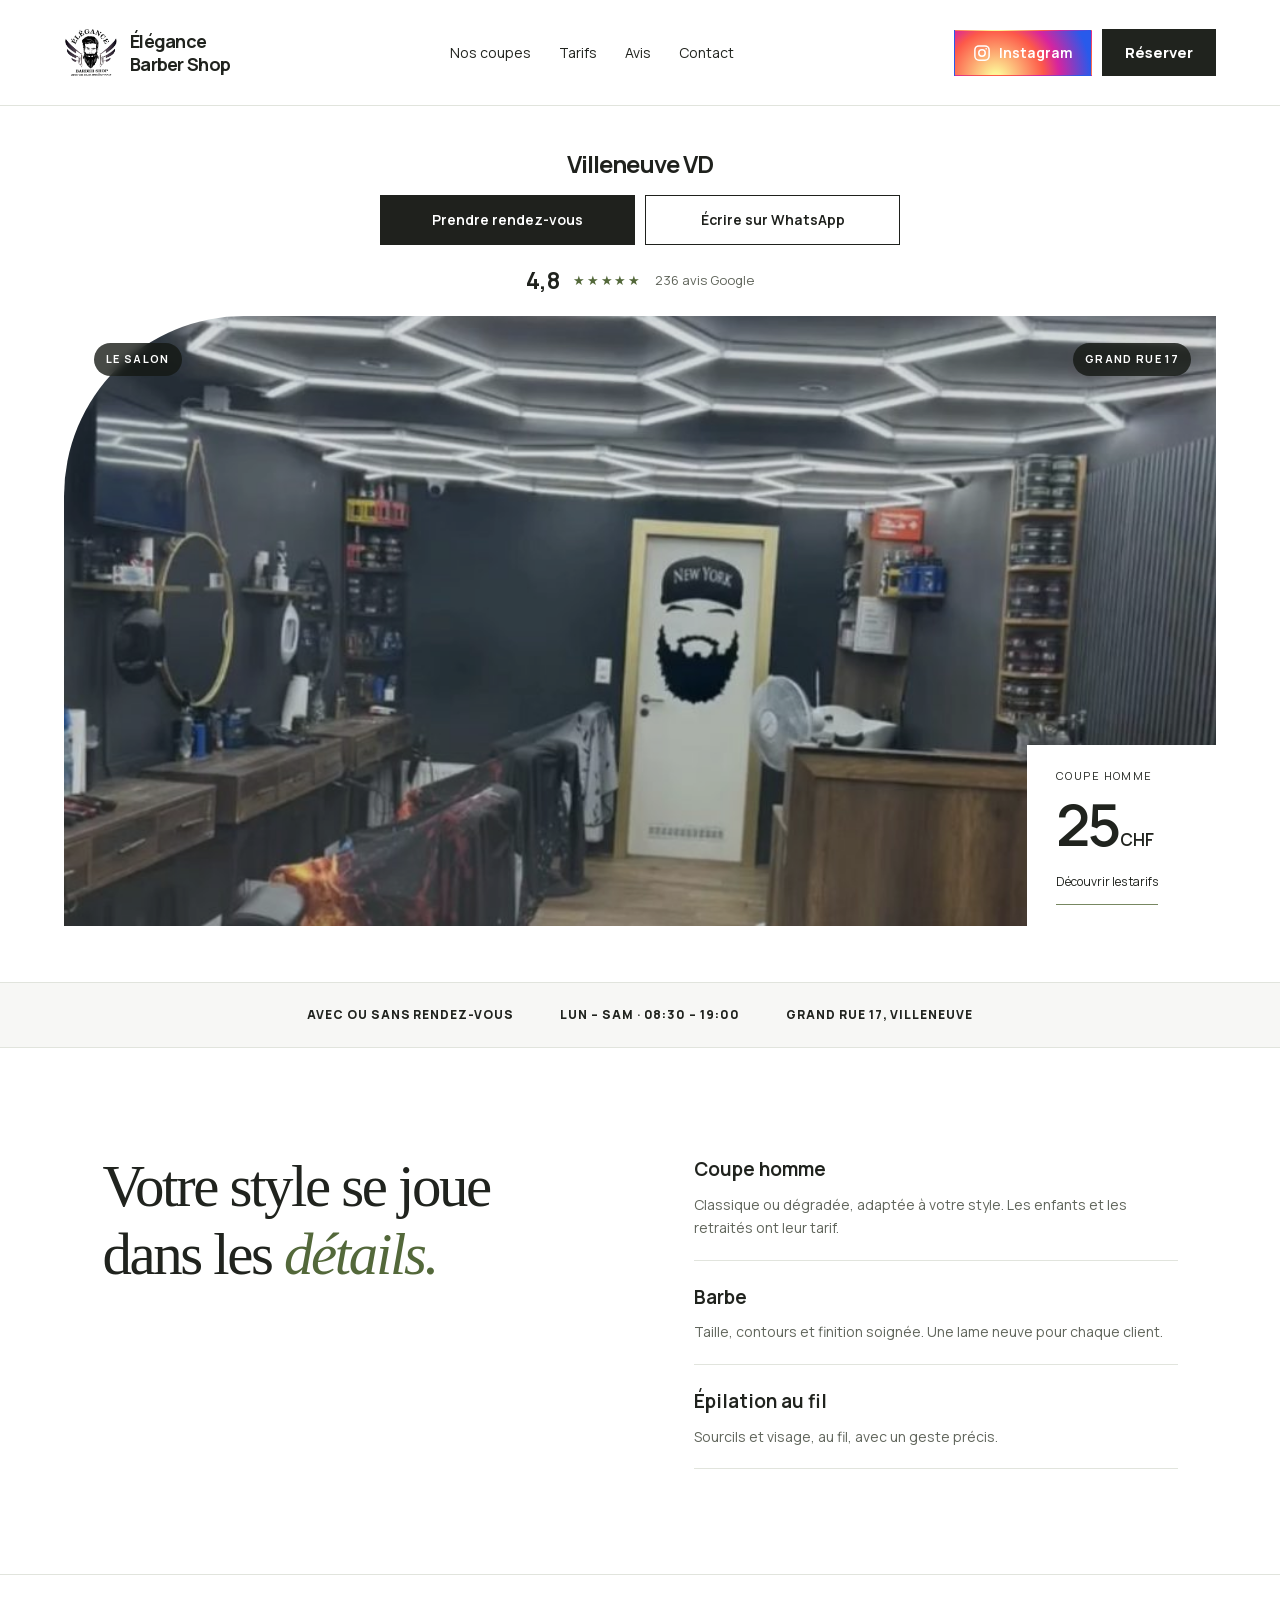
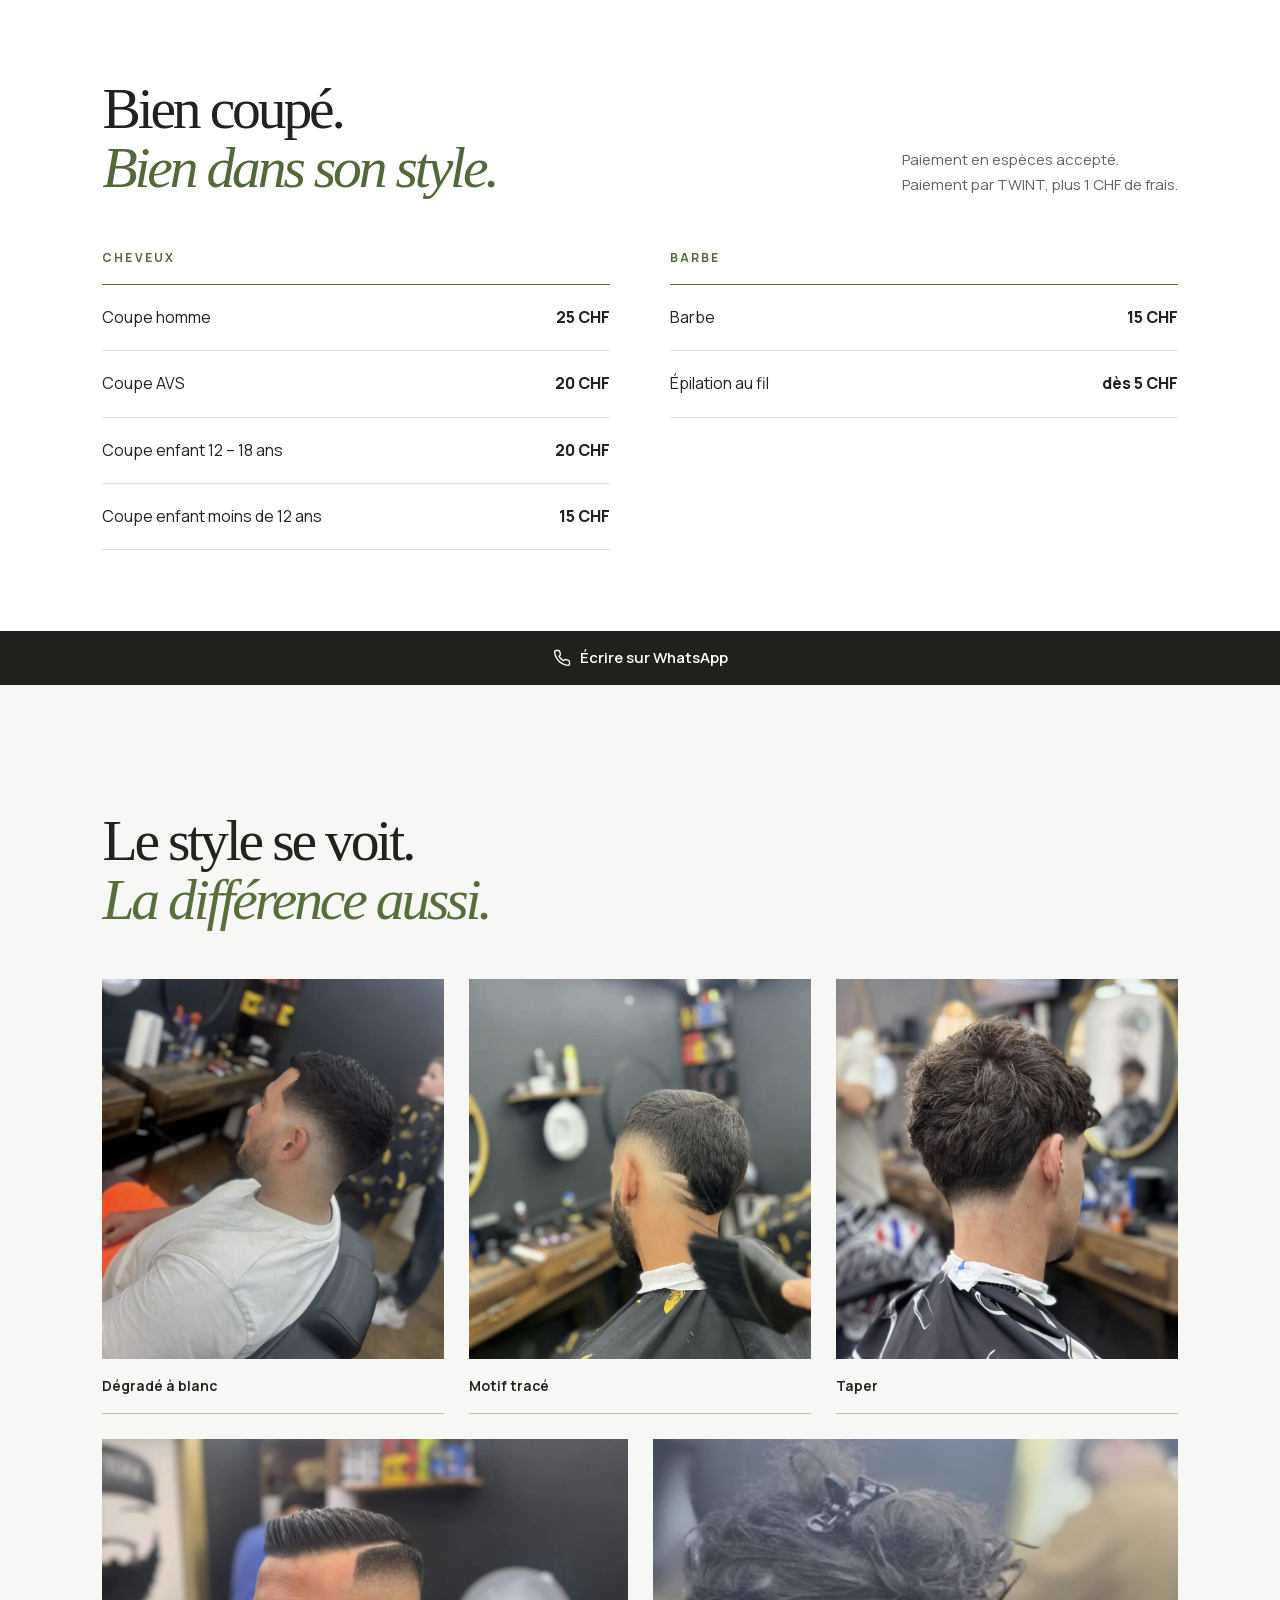
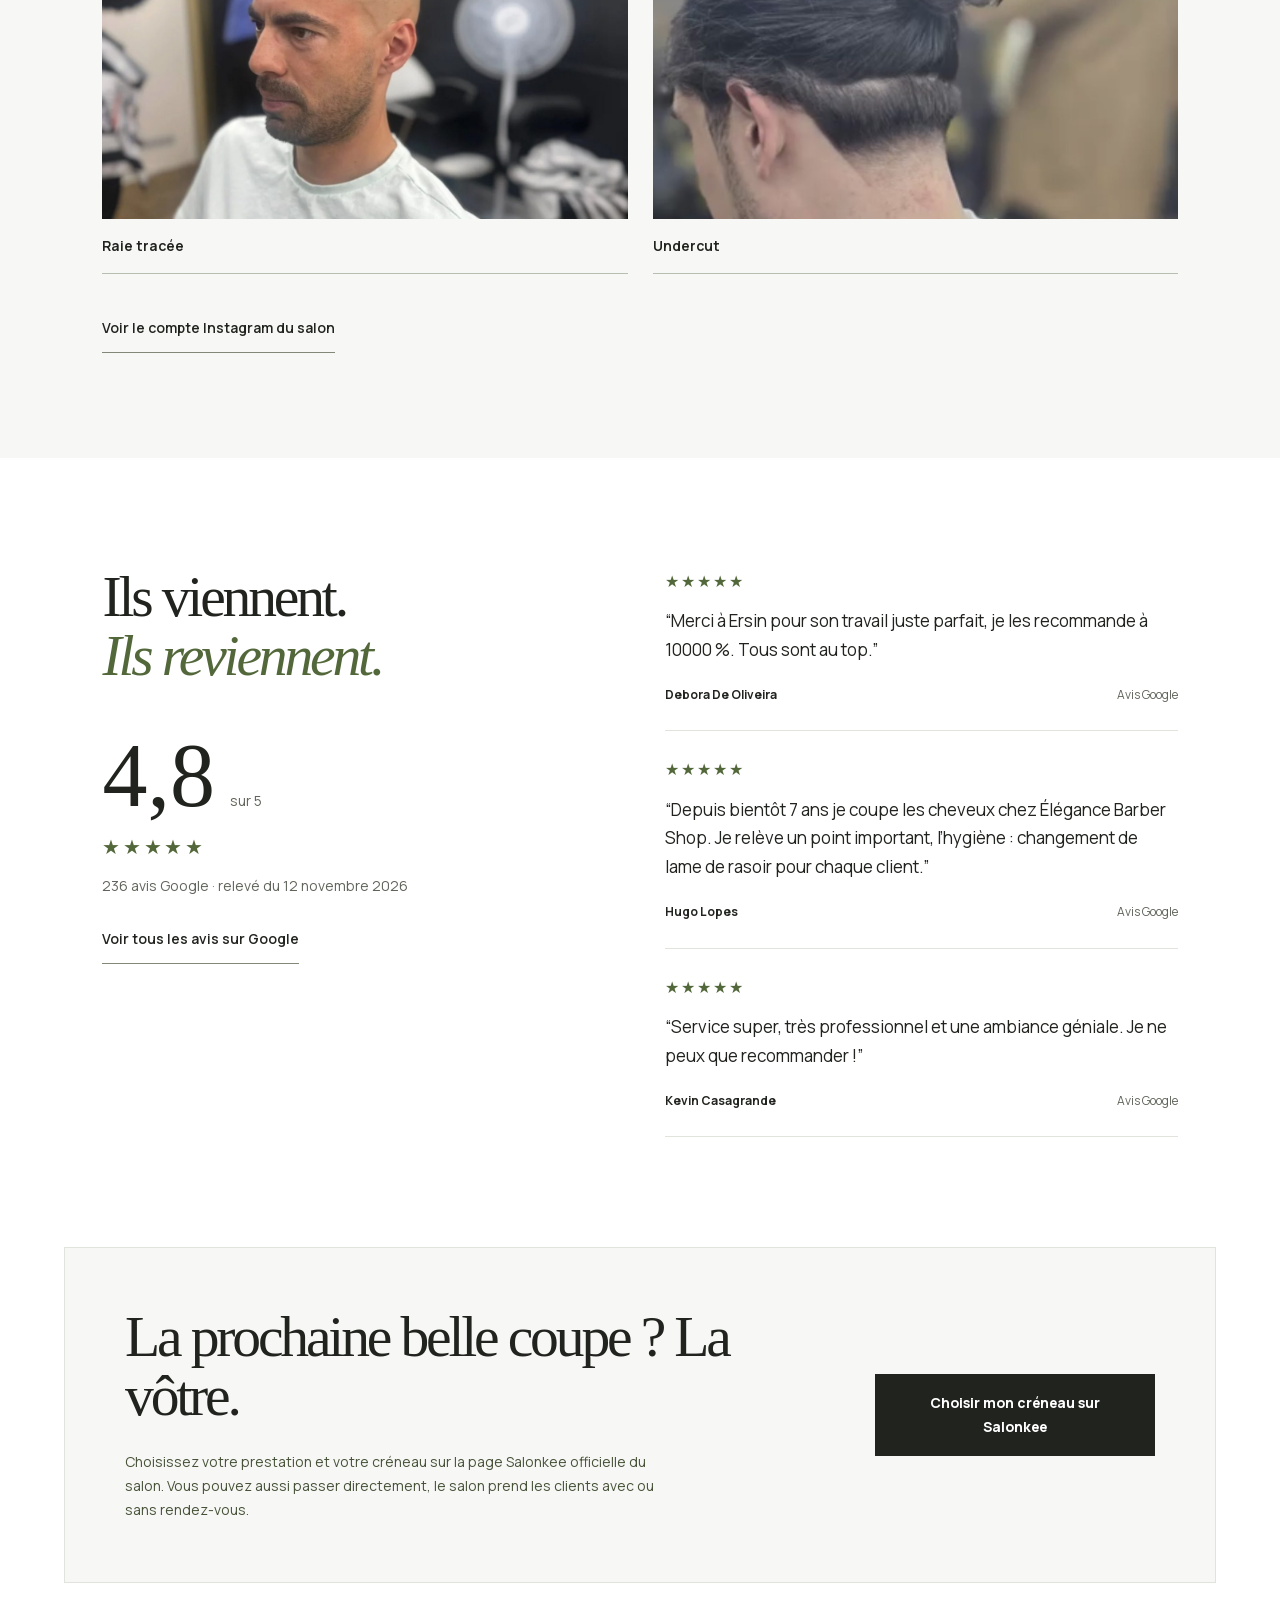
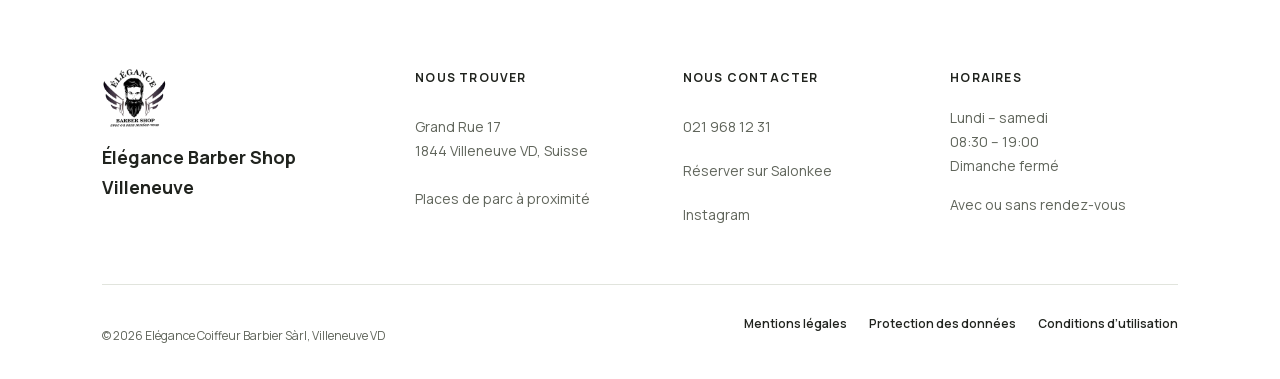
==== commit 3df7431c: "Site à jour du 12.11.2026 (accueil, WhatsApp, TWINT, mentions légales, photos du salon) Co-Authored-" ====
--- a/index.html
+++ b/index.html
@@ -1,22 +1,22 @@
-<!DOCTYPE html><html lang="fr"><head><meta charSet="utf-8"/><meta name="viewport" content="width=device-width, initial-scale=1"/><link rel="preload" href="images/logo-petit.png" as="image"/><link rel="preload" href="images/coupe-02.jpg" as="image"/><link rel="stylesheet" href="assets/index-BOncuQKG.css" data-rsc-css-href="assets/index-BOncuQKG.css" data-precedence="vite-rsc/importer-resources"/><title>Élégance Barber Shop Villeneuve</title><meta name="description" content="Barbier à Villeneuve VD : coupe homme dès 25 CHF, barbe dès 15 CHF, avec ou sans rendez-vous. Réservez sur Salonkee."/><link rel="shortcut icon" href="favicon.svg"/><link rel="icon" href="favicon.svg"/><link rel="canonical" href="https://elegance-barber-villeneuve.iraqibefore.chatgpt.site/"/>
+<!DOCTYPE html><html lang="fr"><head><meta charSet="utf-8"/><meta name="viewport" content="width=device-width, initial-scale=1"/><link rel="preload" href="images/logo-petit.png" as="image"/><link rel="preload" href="images/salon.jpg" as="image"/><link rel="stylesheet" href="assets/index-BOncuQKG.css" data-rsc-css-href="assets/index-BOncuQKG.css" data-precedence="vite-rsc/importer-resources"/><title>Élégance Barber Shop Villeneuve</title><meta name="description" content="Barbier à Villeneuve VD : coupe homme dès 25 CHF, barbe dès 15 CHF, avec ou sans rendez-vous. Réservez sur Salonkee."/><link rel="shortcut icon" href="favicon.svg"/><link rel="icon" href="favicon.svg"/><link rel="canonical" href="https://elegance-barber-villeneuve.surge.sh/"/>
 <meta name="theme-color" content="#ffffff"/>
 <link rel="apple-touch-icon" href="favicon.png"/>
 <meta property="og:type" content="website"/>
 <meta property="og:site_name" content="Élégance Barber Shop Villeneuve"/>
 <meta property="og:title" content="Élégance Barber Shop Villeneuve, barbier Grand Rue 17"/>
 <meta property="og:description" content="Barbier à Villeneuve VD. Coupe homme 25 CHF, barbe 15 CHF, avec ou sans rendez-vous, du lundi au samedi de 8 h 30 à 19 h."/>
-<meta property="og:url" content="https://elegance-barber-villeneuve.iraqibefore.chatgpt.site/"/>
-<meta property="og:image" content="https://elegance-barber-villeneuve.iraqibefore.chatgpt.site/images/logo-complet.jpg"/>
+<meta property="og:url" content="https://elegance-barber-villeneuve.surge.sh/"/>
+<meta property="og:image" content="https://elegance-barber-villeneuve.surge.sh/images/salon.jpg"/>
 <meta property="og:image:width" content="1785"/>
 <meta property="og:image:height" content="1050"/>
 <meta property="og:locale" content="fr_CH"/>
 <meta name="twitter:card" content="summary_large_image"/>
 <meta name="twitter:title" content="Élégance Barber Shop Villeneuve, barbier Grand Rue 17"/>
 <meta name="twitter:description" content="Barbier à Villeneuve VD. Coupe homme 25 CHF, barbe 15 CHF, avec ou sans rendez-vous, du lundi au samedi de 8 h 30 à 19 h."/>
-<meta name="twitter:image" content="https://elegance-barber-villeneuve.iraqibefore.chatgpt.site/images/logo-complet.jpg"/>
-<script type="application/ld+json">{"@context":"https://schema.org","@type":"HairSalon","name":"Élégance Barber Shop Villeneuve","description":"Barbier et coiffeur homme à Villeneuve VD. Coupe homme, barbe et épilation au fil, avec ou sans rendez-vous.","image":"https://elegance-barber-villeneuve.iraqibefore.chatgpt.site/images/logo-complet.jpg","telephone":"+41219681231","url":"https://elegance-barber-villeneuve.iraqibefore.chatgpt.site/","address":{"@type":"PostalAddress","streetAddress":"Grand Rue 17","postalCode":"1844","addressLocality":"Villeneuve","addressRegion":"VD","addressCountry":"CH"},"openingHoursSpecification":[{"@type":"OpeningHoursSpecification","dayOfWeek":["Monday","Tuesday","Wednesday","Thursday","Friday","Saturday"],"opens":"08:30","closes":"19:00"}],"priceRange":"5–25 CHF","currenciesAccepted":"CHF","paymentAccepted":"Espèces, TWINT","sameAs":["https://www.instagram.com/elegance_barber_shopvilleneuve","https://www.facebook.com/elegancebarbercoiffure/","https://salonkee.ch/salon/elegance-barber-shop-villeneuve"],"hasOfferCatalog":{"@type":"OfferCatalog","name":"Prestations","itemListElement":[{"@type":"Offer","itemOffered":{"@type":"Service","name":"Coupe homme"},"price":"25","priceCurrency":"CHF"},{"@type":"Offer","itemOffered":{"@type":"Service","name":"Coupe AVS"},"price":"20","priceCurrency":"CHF"},{"@type":"Offer","itemOffered":{"@type":"Service","name":"Coupe enfant 12 à 18 ans"},"price":"20","priceCurrency":"CHF"},{"@type":"Offer","itemOffered":{"@type":"Service","name":"Coupe enfant moins de 12 ans"},"price":"15","priceCurrency":"CHF"},{"@type":"Offer","itemOffered":{"@type":"Service","name":"Barbe"},"price":"15","priceCurrency":"CHF"},{"@type":"Offer","itemOffered":{"@type":"Service","name":"Épilation au fil"},"price":"5","priceCurrency":"CHF","priceSpecification":{"@type":"PriceSpecification","minPrice":"5","priceCurrency":"CHF"}}]}}</script>
+<meta name="twitter:image" content="https://elegance-barber-villeneuve.surge.sh/images/salon.jpg"/>
+<script type="application/ld+json">{"@context":"https://schema.org","@type":"HairSalon","name":"Élégance Barber Shop Villeneuve","description":"Barbier et coiffeur homme à Villeneuve VD. Coupe homme, barbe et épilation au fil, avec ou sans rendez-vous.","image":"https://elegance-barber-villeneuve.surge.sh/images/salon.jpg","telephone":"+41219681231","url":"https://elegance-barber-villeneuve.surge.sh/","address":{"@type":"PostalAddress","streetAddress":"Grand Rue 17","postalCode":"1844","addressLocality":"Villeneuve","addressRegion":"VD","addressCountry":"CH"},"openingHoursSpecification":[{"@type":"OpeningHoursSpecification","dayOfWeek":["Monday","Tuesday","Wednesday","Thursday","Friday","Saturday"],"opens":"08:30","closes":"19:00"}],"priceRange":"5–25 CHF","currenciesAccepted":"CHF","paymentAccepted":"Espèces, TWINT","sameAs":["https://www.instagram.com/elegance_barber_shopvilleneuve","https://www.facebook.com/elegancebarbercoiffure/","https://salonkee.ch/salon/elegance-barber-shop-villeneuve"],"hasOfferCatalog":{"@type":"OfferCatalog","name":"Prestations","itemListElement":[{"@type":"Offer","itemOffered":{"@type":"Service","name":"Coupe homme"},"price":"25","priceCurrency":"CHF"},{"@type":"Offer","itemOffered":{"@type":"Service","name":"Coupe AVS"},"price":"20","priceCurrency":"CHF"},{"@type":"Offer","itemOffered":{"@type":"Service","name":"Coupe enfant 12 à 18 ans"},"price":"20","priceCurrency":"CHF"},{"@type":"Offer","itemOffered":{"@type":"Service","name":"Coupe enfant moins de 12 ans"},"price":"15","priceCurrency":"CHF"},{"@type":"Offer","itemOffered":{"@type":"Service","name":"Barbe"},"price":"15","priceCurrency":"CHF"},{"@type":"Offer","itemOffered":{"@type":"Service","name":"Épilation au fil"},"price":"5","priceCurrency":"CHF","priceSpecification":{"@type":"PriceSpecification","minPrice":"5","priceCurrency":"CHF"}}]}}</script>
 <link rel="stylesheet" href="personnalisations.css"/>
-</head><body><main><a class="skip-link" href="#accueil">Aller au contenu</a><header class="site-header"><a class="brand" href="#accueil" aria-label="Élégance Barber Shop Villeneuve, accueil"><img class="brand-logo" src="images/logo-petit.png" alt="" width="400" height="367"/><span>Élégance<br/>Barber Shop</span></a><nav aria-label="Navigation principale"><a href="#realisations">Nos coupes</a><a href="#tarifs">Tarifs</a><a href="#avis">Avis</a><a href="#contact">Contact</a></nav><a class="button button-small" href="https://salonkee.ch/salon/elegance-barber-shop-villeneuve" target="_blank" rel="noreferrer">Réserver</a></header><section class="hero" id="accueil"><div class="hero-copy"><div class="ligne-statut"><span class="eyebrow">VILLENEUVE · BARBIER &amp; COIFFEUR HOMME</span><span class="statut" id="statut-salon" hidden></span></div><h1>Du caractère.<br/>Du style.<br/><em>De l’élégance.</em></h1><p>Un dégradé impeccable. Une barbe dessinée. Une coupe qui vous ressemble.<br/>Prenez place chez votre barbier à Villeneuve.</p><div class="hero-actions"><a class="button" href="https://salonkee.ch/salon/elegance-barber-shop-villeneuve" target="_blank" rel="noreferrer">Prendre rendez-vous ↗</a><a class="text-link" href="tel:+41219681231">021 968 12 31</a></div><a class="rating" href="https://www.google.com/maps/search/?api=1&amp;query=%C3%89l%C3%A9gance%20Barber%20Shop%20Villeneuve%20Grand%20Rue%2017%201844%20Villeneuve" target="_blank" rel="noreferrer" aria-label="Voir les 220 avis Google, note de 4,8 sur 5"><strong>4,8</strong><span class="stars" aria-hidden="true">★★★★★</span><span>220 avis Google</span></a></div><div class="hero-image"><img class="hero-photo-main" src="images/coupe-02.jpg" alt="Coupe homme dégradée réalisée chez Élégance Barber Shop Villeneuve"/><div class="photo-label">L’ART DU DÉTAIL <span>01 / ÉLÉGANCE</span></div><div class="hero-address"><span>COUPE HOMME</span><strong>25<small> CHF</small></strong><a href="#tarifs">Découvrir les tarifs ↗</a></div></div></section><div class="info-strip"><span>AVEC OU SANS RENDEZ-VOUS</span><span>LUN – SAM · 08:30 – 19:00</span><a href="#contact">GRAND RUE 17, VILLENEUVE ↗</a></div><section class="manifesto"><p>Votre style se joue<br/>dans les <em>détails.</em></p><div class="service-list"><div><span>Coupe homme</span><p>Classique ou dégradée, adaptée à votre style. Les enfants et les retraités ont leur tarif.</p></div><div><span>Barbe</span><p>Taille, contours et finition soignée. Une lame neuve pour chaque client.</p></div><div><span>Épilation au fil</span><p>Sourcils et visage, au fil, avec un geste précis.</p></div></div></section><section class="prices" id="tarifs" aria-labelledby="prices-title"><div class="section-heading"><h2 id="prices-title">Bien coupé.<br/><em>Bien dans son style.</em></h2><p>Les tarifs affichés sur la page de réservation officielle du salon. Paiement en espèces ou par TWINT.</p></div><div class="price-grid"><div class="price-group"><h3>Cheveux</h3><dl><div><dt>Coupe homme</dt><dd>25 CHF</dd></div><div><dt>Coupe AVS</dt><dd>20 CHF</dd></div><div><dt>Coupe enfant 12 – 18 ans</dt><dd>20 CHF</dd></div><div><dt>Coupe enfant moins de 12 ans</dt><dd>15 CHF</dd></div></dl></div><div class="price-group"><h3>Barbe</h3><dl><div><dt>Barbe</dt><dd>15 CHF</dd></div><div><dt>Épilation au fil</dt><dd>dès 5 CHF</dd></div></dl></div></div><p class="price-note">Tarifs relevés sur Salonkee le 6 septembre 2026. Ils peuvent évoluer, la page de réservation fait foi.</p></section><section id="realisations" class="gallery-section" aria-labelledby="gallery-title"><div class="section-heading"><h2 id="gallery-title">Le style se voit.<br/><em>La différence aussi.</em></h2><p>Des coupes réalisées au salon, publiées par l’équipe sur son compte Instagram.</p></div><div class="gallery"><figure class="gallery-item gallery-1"><a href="https://www.instagram.com/elegance_barber_shopvilleneuve" target="_blank" rel="noreferrer" aria-label="Voir sur Instagram : Coupe homme avec raie tracée et dégradé, réalisée au salon"><img src="images/coupe-01.jpg" alt="Coupe homme avec raie tracée et dégradé, réalisée au salon" loading="lazy"/></a><figcaption><span>Contours précis</span><span>↗</span></figcaption></figure><figure class="gallery-item gallery-2"><a href="https://www.instagram.com/elegance_barber_shopvilleneuve" target="_blank" rel="noreferrer" aria-label="Voir sur Instagram : Tresses réalisées au salon"><img src="images/coupe-03.jpg" alt="Tresses réalisées au salon" loading="lazy"/></a><figcaption><span>Style affirmé</span><span>↗</span></figcaption></figure><figure class="gallery-item gallery-3"><a href="https://www.instagram.com/elegance_barber_shopvilleneuve" target="_blank" rel="noreferrer" aria-label="Voir sur Instagram : Dégradé sur cheveux courts dans le salon"><img src="images/coupe-05.jpg" alt="Dégradé sur cheveux courts dans le salon" loading="lazy"/></a><figcaption><span>Dégradé soigné</span><span>↗</span></figcaption></figure></div><a class="text-link gallery-link" href="https://www.instagram.com/elegance_barber_shopvilleneuve" target="_blank" rel="noreferrer">Voir le compte Instagram du salon</a></section><section class="reviews" id="avis"><div class="review-summary"><h2>Ils viennent.<br/><em>Ils reviennent.</em></h2><div class="score"><strong>4,8</strong><span>sur 5</span></div><div class="stars large" aria-label="4,8 étoiles sur 5">★★★★★</div><p>220 avis Google · relevé du 6 septembre 2026</p><a class="text-link" href="https://www.google.com/maps/search/?api=1&amp;query=%C3%89l%C3%A9gance%20Barber%20Shop%20Villeneuve%20Grand%20Rue%2017%201844%20Villeneuve" target="_blank" rel="noreferrer">Voir tous les avis sur Google</a></div><div class="review-list"><blockquote><div class="stars" aria-hidden="true">★★★★★</div><p>“<!-- -->Merci à Ersin pour son travail juste parfait, je les recommande à 10000 %. Tous sont au top.<!-- -->”</p><footer><strong>Debora De Oliveira</strong><span>Avis Google</span></footer></blockquote><blockquote><div class="stars" aria-hidden="true">★★★★★</div><p>“<!-- -->Depuis bientôt 7 ans je coupe les cheveux chez Élégance Barber Shop. Je relève un point important, l’hygiène : changement de lame de rasoir pour chaque client.<!-- -->”</p><footer><strong>Hugo Lopes</strong><span>Avis Google</span></footer></blockquote><blockquote><div class="stars" aria-hidden="true">★★★★★</div><p>“<!-- -->Service super, très professionnel et une ambiance géniale. Je ne peux que recommander !<!-- -->”</p><footer><strong>Kevin Casagrande</strong><span>Avis Google</span></footer></blockquote></div></section><section class="booking"><div><h2>La prochaine belle coupe ? La vôtre.</h2><p>Choisissez votre prestation et votre créneau sur la page Salonkee officielle du salon. Vous pouvez aussi passer directement, le salon prend les clients avec ou sans rendez-vous.</p></div><a class="button button-light" href="https://salonkee.ch/salon/elegance-barber-shop-villeneuve" target="_blank" rel="noreferrer">Choisir mon créneau sur Salonkee</a></section><footer id="contact"><div class="footer-brand"><img src="images/logo-petit.png" alt="" width="400" height="367"/><strong>Élégance Barber Shop<br/>Villeneuve</strong></div><div><h3>Nous trouver</h3><a href="https://www.google.com/maps/search/?api=1&amp;query=%C3%89l%C3%A9gance%20Barber%20Shop%20Villeneuve%20Grand%20Rue%2017%201844%20Villeneuve" target="_blank" rel="noreferrer">Grand Rue 17<br/>1844 Villeneuve VD, Suisse</a><p>Places de parc à proximité</p></div><div><h3>Nous contacter</h3><a href="tel:+41219681231">021 968 12 31</a><a href="https://salonkee.ch/salon/elegance-barber-shop-villeneuve" target="_blank" rel="noreferrer">Réserver sur Salonkee</a><a href="https://www.instagram.com/elegance_barber_shopvilleneuve" target="_blank" rel="noreferrer">Instagram</a></div><div><h3>Horaires</h3><p>Lundi – samedi<br/>08:30 – 19:00<br/>Dimanche fermé</p><p>Avec ou sans rendez-vous</p></div><p class="footer-note">© 2026 Élégance Barber Shop Villeneuve. Tarifs et horaires relevés sur la page Salonkee du salon, avis issus de sa fiche Google publique, photos publiées par le salon sur Instagram, le 6 septembre 2026.</p></footer><a class="mobile-booking" href="https://salonkee.ch/salon/elegance-barber-shop-villeneuve" target="_blank" rel="noreferrer">Réserver sur Salonkee</a></main><script>
+</head><body><main><a class="skip-link" href="#accueil">Aller au contenu</a><header class="site-header"><a class="brand" href="#accueil" aria-label="Élégance Barber Shop Villeneuve, accueil"><img class="brand-logo" src="images/logo-petit.png" alt="" width="400" height="367"/><span>Élégance<br/>Barber Shop</span></a><nav aria-label="Navigation principale"><a href="#realisations">Nos coupes</a><a href="#tarifs">Tarifs</a><a href="#avis">Avis</a><a href="#contact">Contact</a></nav><div class="header-actions"><a class="bouton-insta" href="https://www.instagram.com/elegance_barber_shopvilleneuve" target="_blank" rel="noreferrer" aria-label="Instagram du salon"><svg viewBox="0 0 24 24" width="18" height="18" fill="none" stroke="currentColor" stroke-width="2" stroke-linecap="round" stroke-linejoin="round" aria-hidden="true"><rect x="2.5" y="2.5" width="19" height="19" rx="5.5"/><circle cx="12" cy="12" r="4.3"/><circle cx="17.6" cy="6.4" r="1.1" fill="currentColor" stroke="none"/></svg><span>Instagram</span></a><a class="button button-small" href="https://salonkee.ch/salon/elegance-barber-shop-villeneuve" target="_blank" rel="noreferrer">Réserver</a></div></header><section class="hero" id="accueil"><h1 class="titre-cache">Élégance Barber Shop, barbier et coiffeur homme à Villeneuve</h1><div class="hero-image"><img class="hero-photo-main" src="images/salon.jpg" alt="Le salon Élégance Barber Shop à Villeneuve, plafond lumineux et fauteuils de barbier"/><div class="photo-label"><span class="pastille">LE SALON</span><span class="pastille">GRAND RUE 17</span></div><div class="hero-address"><span>COUPE HOMME</span><strong>25<small> CHF</small></strong><a href="#tarifs">Découvrir les tarifs</a></div></div><a class="rating" href="https://www.google.com/maps/search/?api=1&amp;query=%C3%89l%C3%A9gance%20Barber%20Shop%20Villeneuve%20Grand%20Rue%2017%201844%20Villeneuve" target="_blank" rel="noreferrer" aria-label="Voir les 236 avis Google, note de 4,8 sur 5"><strong>4,8</strong><span class="stars" aria-hidden="true">★★★★★</span><span>236 avis Google</span></a><a class="lieu-villeneuve" href="https://www.google.com/maps/search/?api=1&amp;query=%C3%89l%C3%A9gance%20Barber%20Shop%20Villeneuve%20Grand%20Rue%2017%201844%20Villeneuve" target="_blank" rel="noreferrer" aria-label="Voir l’adresse du salon sur Google Maps">Villeneuve VD</a><div class="duo-boutons"><a class="duo-noir" href="https://salonkee.ch/salon/elegance-barber-shop-villeneuve" target="_blank" rel="noreferrer">Prendre rendez-vous</a><a class="duo-blanc" href="https://wa.me/41782564628?text=Bonjour%2C%20je%20vous%20%C3%A9cris%20depuis%20votre%20site%20internet.%20J%27aimerais%20r%C3%A9server%20un%20rendez-vous%2C%20s%27il%20vous%20pla%C3%AEt.%20Merci%20beaucoup%20et%20belle%20journ%C3%A9e." target="_blank" rel="noreferrer">Écrire sur WhatsApp</a></div></section><div class="info-strip"><span>AVEC OU SANS RENDEZ-VOUS</span><span>LUN – SAM · 08:30 – 19:00</span><a href="#contact">GRAND RUE 17, VILLENEUVE</a></div><section class="manifesto"><p>Votre style se joue<br/>dans les <em>détails.</em></p><div class="service-list"><div><span>Coupe homme</span><p>Classique ou dégradée, adaptée à votre style. Les enfants et les retraités ont leur tarif.</p></div><div><span>Barbe</span><p>Taille, contours et finition soignée. Une lame neuve pour chaque client.</p></div><div><span>Épilation au fil</span><p>Sourcils et visage, au fil, avec un geste précis.</p></div></div></section><section class="prices" id="tarifs" aria-labelledby="prices-title"><div class="section-heading"><h2 id="prices-title">Bien coupé.<br/><em>Bien dans son style.</em></h2><p>Paiement en espèces accepté.<br/>Paiement par TWINT, plus 1 CHF de frais.</p></div><div class="price-grid"><div class="price-group"><h3>Cheveux</h3><dl><div><dt>Coupe homme</dt><dd>25 CHF</dd></div><div><dt>Coupe AVS</dt><dd>20 CHF</dd></div><div><dt>Coupe enfant 12 – 18 ans</dt><dd>20 CHF</dd></div><div><dt>Coupe enfant moins de 12 ans</dt><dd>15 CHF</dd></div></dl></div><div class="price-group"><h3>Barbe</h3><dl><div><dt>Barbe</dt><dd>15 CHF</dd></div><div><dt>Épilation au fil</dt><dd>dès 5 CHF</dd></div></dl></div></div></section><div class="cheval-whatsapp"><a class="bouton-whatsapp" href="https://wa.me/41791049238?text=Bonjour%2C%20je%20vous%20%C3%A9cris%20depuis%20votre%20site%20internet.%20J%27aimerais%20r%C3%A9server%20un%20rendez-vous%2C%20s%27il%20vous%20pla%C3%AEt.%20Merci%20beaucoup%20et%20belle%20journ%C3%A9e." target="_blank" rel="noreferrer"><svg viewBox="0 0 24 24" width="18" height="18" fill="none" stroke="currentColor" stroke-width="1.8" stroke-linecap="round" stroke-linejoin="round" aria-hidden="true"><path d="M22 16.9v3a2 2 0 0 1-2.2 2 19.8 19.8 0 0 1-8.6-3.1 19.5 19.5 0 0 1-6-6A19.8 19.8 0 0 1 2.1 4.2 2 2 0 0 1 4.1 2h3a2 2 0 0 1 2 1.7c.1.9.4 1.8.7 2.7a2 2 0 0 1-.5 2.1L8 9.8a16 16 0 0 0 6 6l1.3-1.3a2 2 0 0 1 2.1-.4c.9.3 1.8.6 2.7.7a2 2 0 0 1 1.7 2z"/></svg><span>Écrire sur WhatsApp</span></a></div><section id="realisations" class="gallery-section" aria-labelledby="gallery-title"><div class="section-heading"><h2 id="gallery-title">Le style se voit.<br/><em>La différence aussi.</em></h2></div><div class="gallery galerie-cinq"><figure class="gallery-item gallery-1"><a href="https://www.instagram.com/elegance_barber_shopvilleneuve" target="_blank" rel="noreferrer" aria-label="Voir sur Instagram, Dégradé à blanc avec barbe taillée"><img src="images/coupe-01.jpg" alt="Dégradé à blanc avec barbe taillée, Élégance Barber Shop Villeneuve" loading="lazy"/></a><figcaption><span>Dégradé à blanc</span></figcaption></figure><figure class="gallery-item gallery-2"><a href="https://www.instagram.com/elegance_barber_shopvilleneuve" target="_blank" rel="noreferrer" aria-label="Voir sur Instagram, Dégradé avec motif tracé à la tondeuse"><img src="images/coupe-02.jpg" alt="Dégradé avec motif tracé à la tondeuse, Élégance Barber Shop Villeneuve" loading="lazy"/></a><figcaption><span>Motif tracé</span></figcaption></figure><figure class="gallery-item gallery-3"><a href="https://www.instagram.com/elegance_barber_shopvilleneuve" target="_blank" rel="noreferrer" aria-label="Voir sur Instagram, Coupe texturée avec taper sur la nuque"><img src="images/coupe-03.jpg" alt="Coupe texturée avec taper sur la nuque, Élégance Barber Shop Villeneuve" loading="lazy"/></a><figcaption><span>Taper</span></figcaption></figure><figure class="gallery-item gallery-4"><a href="https://www.instagram.com/elegance_barber_shopvilleneuve" target="_blank" rel="noreferrer" aria-label="Voir sur Instagram, Coupe plaquée avec raie tracée et dégradé"><img src="images/coupe-04.jpg" alt="Coupe plaquée avec raie tracée et dégradé, Élégance Barber Shop Villeneuve" loading="lazy"/></a><figcaption><span>Raie tracée</span></figcaption></figure><figure class="gallery-item gallery-5"><a href="https://www.instagram.com/elegance_barber_shopvilleneuve" target="_blank" rel="noreferrer" aria-label="Voir sur Instagram, Cheveux longs attachés avec undercut net"><img src="images/coupe-05.jpg" alt="Cheveux longs attachés avec undercut net, Élégance Barber Shop Villeneuve" loading="lazy"/></a><figcaption><span>Undercut</span></figcaption></figure></div><a class="text-link gallery-link" href="https://www.instagram.com/elegance_barber_shopvilleneuve" target="_blank" rel="noreferrer">Voir le compte Instagram du salon</a></section><section class="reviews" id="avis"><div class="review-summary"><h2>Ils viennent.<br/><em>Ils reviennent.</em></h2><div class="score"><strong>4,8</strong><span>sur 5</span></div><div class="stars large" aria-label="4,8 étoiles sur 5">★★★★★</div><p>236 avis Google · relevé du 12 novembre 2026</p><a class="text-link" href="https://www.google.com/maps/search/?api=1&amp;query=%C3%89l%C3%A9gance%20Barber%20Shop%20Villeneuve%20Grand%20Rue%2017%201844%20Villeneuve" target="_blank" rel="noreferrer">Voir tous les avis sur Google</a></div><div class="review-list"><blockquote><div class="stars" aria-hidden="true">★★★★★</div><p>“<!-- -->Merci à Ersin pour son travail juste parfait, je les recommande à 10000 %. Tous sont au top.<!-- -->”</p><footer><strong>Debora De Oliveira</strong><span>Avis Google</span></footer></blockquote><blockquote><div class="stars" aria-hidden="true">★★★★★</div><p>“<!-- -->Depuis bientôt 7 ans je coupe les cheveux chez Élégance Barber Shop. Je relève un point important, l’hygiène : changement de lame de rasoir pour chaque client.<!-- -->”</p><footer><strong>Hugo Lopes</strong><span>Avis Google</span></footer></blockquote><blockquote><div class="stars" aria-hidden="true">★★★★★</div><p>“<!-- -->Service super, très professionnel et une ambiance géniale. Je ne peux que recommander !<!-- -->”</p><footer><strong>Kevin Casagrande</strong><span>Avis Google</span></footer></blockquote></div></section><section class="booking"><div><h2>La prochaine belle coupe ? La vôtre.</h2><p>Choisissez votre prestation et votre créneau sur la page Salonkee officielle du salon. Vous pouvez aussi passer directement, le salon prend les clients avec ou sans rendez-vous.</p></div><a class="button button-light" href="https://salonkee.ch/salon/elegance-barber-shop-villeneuve" target="_blank" rel="noreferrer">Choisir mon créneau sur Salonkee</a></section><footer id="contact"><div class="footer-brand"><img src="images/logo-petit.png" alt="" width="400" height="367"/><strong>Élégance Barber Shop<br/>Villeneuve</strong></div><div><h3>Nous trouver</h3><a href="https://www.google.com/maps/search/?api=1&amp;query=%C3%89l%C3%A9gance%20Barber%20Shop%20Villeneuve%20Grand%20Rue%2017%201844%20Villeneuve" target="_blank" rel="noreferrer">Grand Rue 17<br/>1844 Villeneuve VD, Suisse</a><p>Places de parc à proximité</p></div><div><h3>Nous contacter</h3><a href="tel:+41219681231">021 968 12 31</a><a href="https://salonkee.ch/salon/elegance-barber-shop-villeneuve" target="_blank" rel="noreferrer">Réserver sur Salonkee</a><a href="https://www.instagram.com/elegance_barber_shopvilleneuve" target="_blank" rel="noreferrer">Instagram</a></div><div><h3>Horaires</h3><p>Lundi – samedi<br/>08:30 – 19:00<br/>Dimanche fermé</p><p>Avec ou sans rendez-vous</p></div><div class="footer-legal"><p>© 2026 Elégance Coiffeur Barbier Sàrl, Villeneuve VD</p><nav aria-label="Informations légales"><a href="mentions-legales.html">Mentions légales</a><a href="mentions-legales.html#donnees">Protection des données</a><a href="mentions-legales.html#conditions">Conditions d’utilisation</a></nav></div></footer><a class="mobile-booking" href="https://salonkee.ch/salon/elegance-barber-shop-villeneuve" target="_blank" rel="noreferrer">Réserver sur Salonkee</a></main><script>
 /* Pastille « Ouvert » ou « Fermé ». L'heure prise en compte est celle du salon,
    Europe/Zurich, pour qu'un visiteur en voyage voie l'état réel de la boutique.
    Horaires, du lundi au samedi de 08:30 à 19:00, dimanche fermé.
@@ -51,4 +51,4 @@
   setInterval(majuscule, 60000);
 })();
 </script>
-</body></html>+<script>/* Toujours revenir en haut au rafraîchissement */if('scrollRestoration' in history)history.scrollRestoration='manual';window.addEventListener('load',function(){if(location.hash)history.replaceState(null,'',location.pathname+location.search);window.scrollTo(0,0);});</script></body></html>
--- a/personnalisations.css
+++ b/personnalisations.css
@@ -71,3 +71,116 @@
    un salon fermé le soir n'est pas une alerte. */
 .statut.est-ouvert { color: var(--accent); border-color: var(--accent); }
 .statut.est-ferme  { color: var(--muted);  border-color: var(--line); }
+
+/* Sur téléphone, l'étiquette « L'art du détail » était rognée par le coin arrondi de la photo (vu le 12.11.2026). */
+@media (max-width: 620px) {
+  .photo-label { left: 64px; top: 22px; }
+}
+
+/* 12.11.2026, nouvelles photos fournies par le salon et Instagram mis en avant (demande de Yehya). */
+
+/* Photo du salon en accueil, cadrée sur le plafond lumineux et l'allée */
+.hero-photo-main { object-fit: cover; object-position: center 40%; }
+
+/* Instagram dans l'en-tête, à côté de Réserver */
+.header-actions { display: flex; align-items: center; gap: 10px; }
+.site-header > .header-actions { grid-area: 1 / 2; }
+.bouton-insta { display: inline-flex; align-items: center; gap: 8px; min-height: 46px; padding: 0 18px; border: 1px solid currentColor;
+  font-weight: 650; font-size: 14px; text-decoration: none; color: inherit; }
+.bouton-insta:hover { background: #1f241c; color: #fff; }
+@media (max-width: 720px) {
+  .bouton-insta { width: 44px; min-height: 44px; padding: 0; justify-content: center; border-radius: 50%; }
+  .bouton-insta span { display: none; }
+}
+
+/* Instagram juste sous les boutons de l'accueil */
+.insta-accueil { display: inline-flex; align-items: center; gap: 8px; margin-top: 18px; padding: 9px 14px; border-radius: 999px;
+  background: #eef1ea; color: #2c3a1c; font-weight: 650; font-size: 14px; text-decoration: none; max-width: 100%; }
+.insta-accueil span:nth-of-type(1) { overflow: hidden; text-overflow: ellipsis; white-space: nowrap; }
+.insta-accueil:hover { background: #586e3a; color: #fff; }
+
+/* Galerie de cinq coupes, photos centrées, sans décalage en escalier */
+.galerie-cinq { grid-template-columns: repeat(6, 1fr); gap: 25px; }
+.galerie-cinq .gallery-item { padding-top: 0; width: auto; margin: 0; grid-column: span 2; }
+.galerie-cinq .gallery-4, .galerie-cinq .gallery-5 { grid-column: span 3; }
+.galerie-cinq .gallery-item img { width: 100%; height: 380px; object-fit: cover; object-position: center 35%; aspect-ratio: auto; }
+@media (max-width: 1050px) {
+  .galerie-cinq .gallery-item img { height: 300px; }
+}
+@media (max-width: 720px) {
+  .galerie-cinq { grid-template-columns: 1fr 1fr; gap: 22px 14px; }
+  .galerie-cinq .gallery-item, .galerie-cinq .gallery-4, .galerie-cinq .gallery-5 { grid-column: auto; }
+  .galerie-cinq .gallery-1 { grid-column: 1 / -1; }
+  .galerie-cinq .gallery-item img { height: 240px; }
+  .galerie-cinq .gallery-1 img { height: 320px; }
+}
+
+/* Étiquettes sur la photo du salon, en pastille sombre pour rester lisibles sur le plafond lumineux (12.11.2026) */
+.photo-label { text-shadow: none; align-items: flex-start; }
+.photo-label .pastille { display: inline-block; background: rgba(20, 24, 18, 0.78); color: #fff; padding: 7px 12px; border-radius: 999px;
+  font-size: 11px; font-weight: 700; letter-spacing: 0.12em; backdrop-filter: blur(4px); -webkit-backdrop-filter: blur(4px); }
+@media (max-width: 720px) {
+  .photo-label .pastille:first-child { display: inline-block; font-size: 10px; padding: 6px 10px; }
+  .photo-label .pastille + .pastille { display: none; }
+}
+
+/* Pied de page juridique, une ligne discrète et bien alignée (12.11.2026) */
+.footer-legal { grid-column: 1 / -1; width: 100%; border-top: 1px solid var(--line); padding-top: 22px; margin-top: 6px;
+  display: flex; justify-content: space-between; align-items: center; gap: 12px 24px; flex-wrap: wrap; font-size: 12px; color: var(--muted); }
+.footer-legal p { margin: 0; }
+.footer-legal nav { display: flex; flex-wrap: wrap; gap: 6px 22px; }
+.footer-legal a { color: var(--ink); text-decoration: none; font-weight: 600; }
+.footer-legal a:hover { color: var(--accent); text-decoration: underline; text-underline-offset: 3px; }
+@media (max-width: 720px) {
+  .footer-legal { flex-direction: column; align-items: flex-start; }
+  .footer-legal nav { flex-direction: column; gap: 10px; }
+  .footer-legal a { min-height: 32px; display: inline-flex; align-items: center; }
+}
+.footer-legal p, .footer-legal nav { margin: 0; line-height: 1.4; }
+@media (max-width: 720px) {
+  .footer-legal nav { gap: 2px; }
+  .footer-legal { padding-bottom: 76px; } /* garde les liens au-dessus de la barre « Réserver sur Salonkee » */
+}
+
+/* Boutons WhatsApp (12.11), beige du comptoir du salon, même taille partout */
+.bouton-whatsapp { display: flex; width: fit-content; align-items: center; gap: 9px; margin: 22px auto 0; padding: 11px 20px;
+  background: #dccbb0; color: #2b2620; border: 1px solid #c9b493; font-size: 14px; font-weight: 600; text-decoration: none;
+  border-radius: 6px; box-shadow: 0 4px 14px rgba(60,45,25,.10); transition: background .2s; }
+.bouton-whatsapp:hover { background: #cfbb9b; color: #2b2620; }
+.bouton-whatsapp:focus-visible { outline: 2px solid #586e3a; outline-offset: 3px; }
+.cheval-whatsapp { height: 0; display: flex; justify-content: center; align-items: center; position: relative; z-index: 2; }
+.cheval-whatsapp .bouton-whatsapp { margin: 0; transform: translateY(-50%); }
+
+/* Titre de l accueil, espace avant les boutons depuis le retrait de la phrase (12.11) */
+.hero h1 { margin-bottom: 34px; }
+.prices .price-grid { margin-bottom: 30px; }
+#realisations .section-heading { margin-top: 22px; }
+
+/* Accueil réduit à la photo du salon et à la note Google (12.11) */
+.titre-cache { position: absolute; width: 1px; height: 1px; overflow: hidden; clip: rect(0 0 0 0); white-space: nowrap; }
+.hero { display: flex; flex-direction: column; gap: 16px; min-height: 0; }
+.hero .hero-image { width: 100%; }
+.hero > .rating { align-self: center; margin: 0; order: -1; }
+
+/* Deux boutons sous la note, noir et blanc qui s inversent au toucher (12.11) */
+.duo-boutons { order: -2; display: grid; grid-template-columns: 1fr 1fr; gap: 10px; width: 100%; max-width: 520px; align-self: center; }
+.duo-boutons a { display: flex; align-items: center; justify-content: center; min-height: 50px; padding: 12px 10px;
+  border: 1.5px solid #1f211d; font-size: 14px; font-weight: 650; text-align: center; text-decoration: none; transition: background .15s, color .15s; }
+.duo-noir { background: #1f211d; color: #fff; }
+.duo-blanc { background: #fff; color: #1f211d; }
+.duo-noir:hover, .duo-noir:active { background: #fff; color: #1f211d; }
+.duo-blanc:hover, .duo-blanc:active { background: #1f211d; color: #fff; }
+.duo-boutons a:focus-visible { outline: 2px solid #586e3a; outline-offset: 3px; }
+
+/* Bouton Instagram aux vraies couleurs Instagram (12.11) */
+.bouton-insta { background: radial-gradient(circle at 30% 107%, #fdf497 0%, #fdf497 5%, #fd5949 45%, #d6249f 60%, #285aeb 90%); color: #fff; border-color: transparent; }
+.bouton-insta:hover { background: radial-gradient(circle at 30% 107%, #fdf497 0%, #fdf497 5%, #fd5949 45%, #d6249f 60%, #285aeb 90%); color: #fff; filter: brightness(1.08); }
+
+/* Bouton WhatsApp des tarifs, bandeau noir sur toute la largeur, moitié sur chaque section (12.11) */
+.cheval-whatsapp .bouton-whatsapp { width: 100%; justify-content: center; min-height: 54px; padding: 0 20px;
+  background: #1f211d; color: #fff; border: 0; border-radius: 0; box-shadow: none; font-size: 15px; }
+.cheval-whatsapp .bouton-whatsapp:hover { background: #33362f; color: #fff; }
+
+/* Villeneuve au-dessus des deux boutons, même écriture que le nom en haut, lien vers Google Maps (12.11) */
+.lieu-villeneuve { order: -3; align-self: center; font-size: 24px; font-weight: 700; letter-spacing: -.04em; line-height: 1.2; color: #1f211d; text-decoration: none; }
+.lieu-villeneuve:hover { color: #586e3a; }
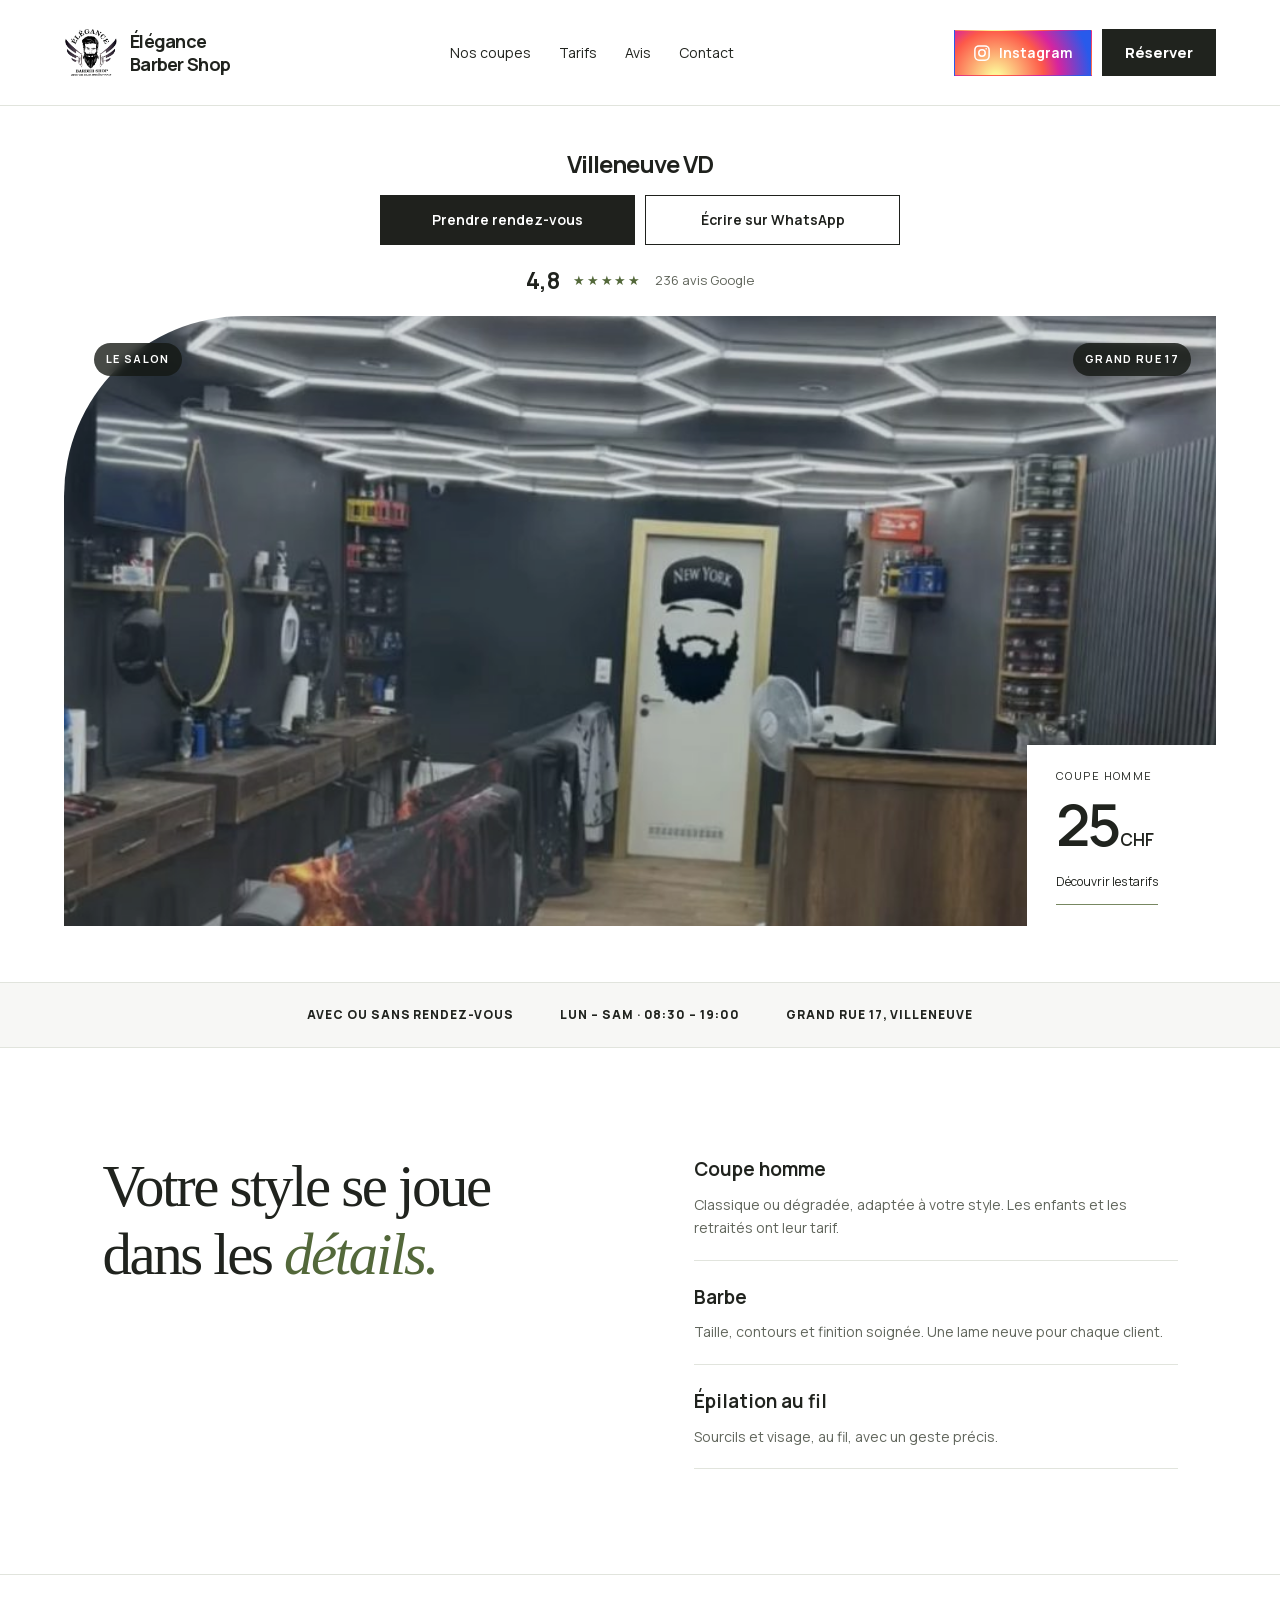
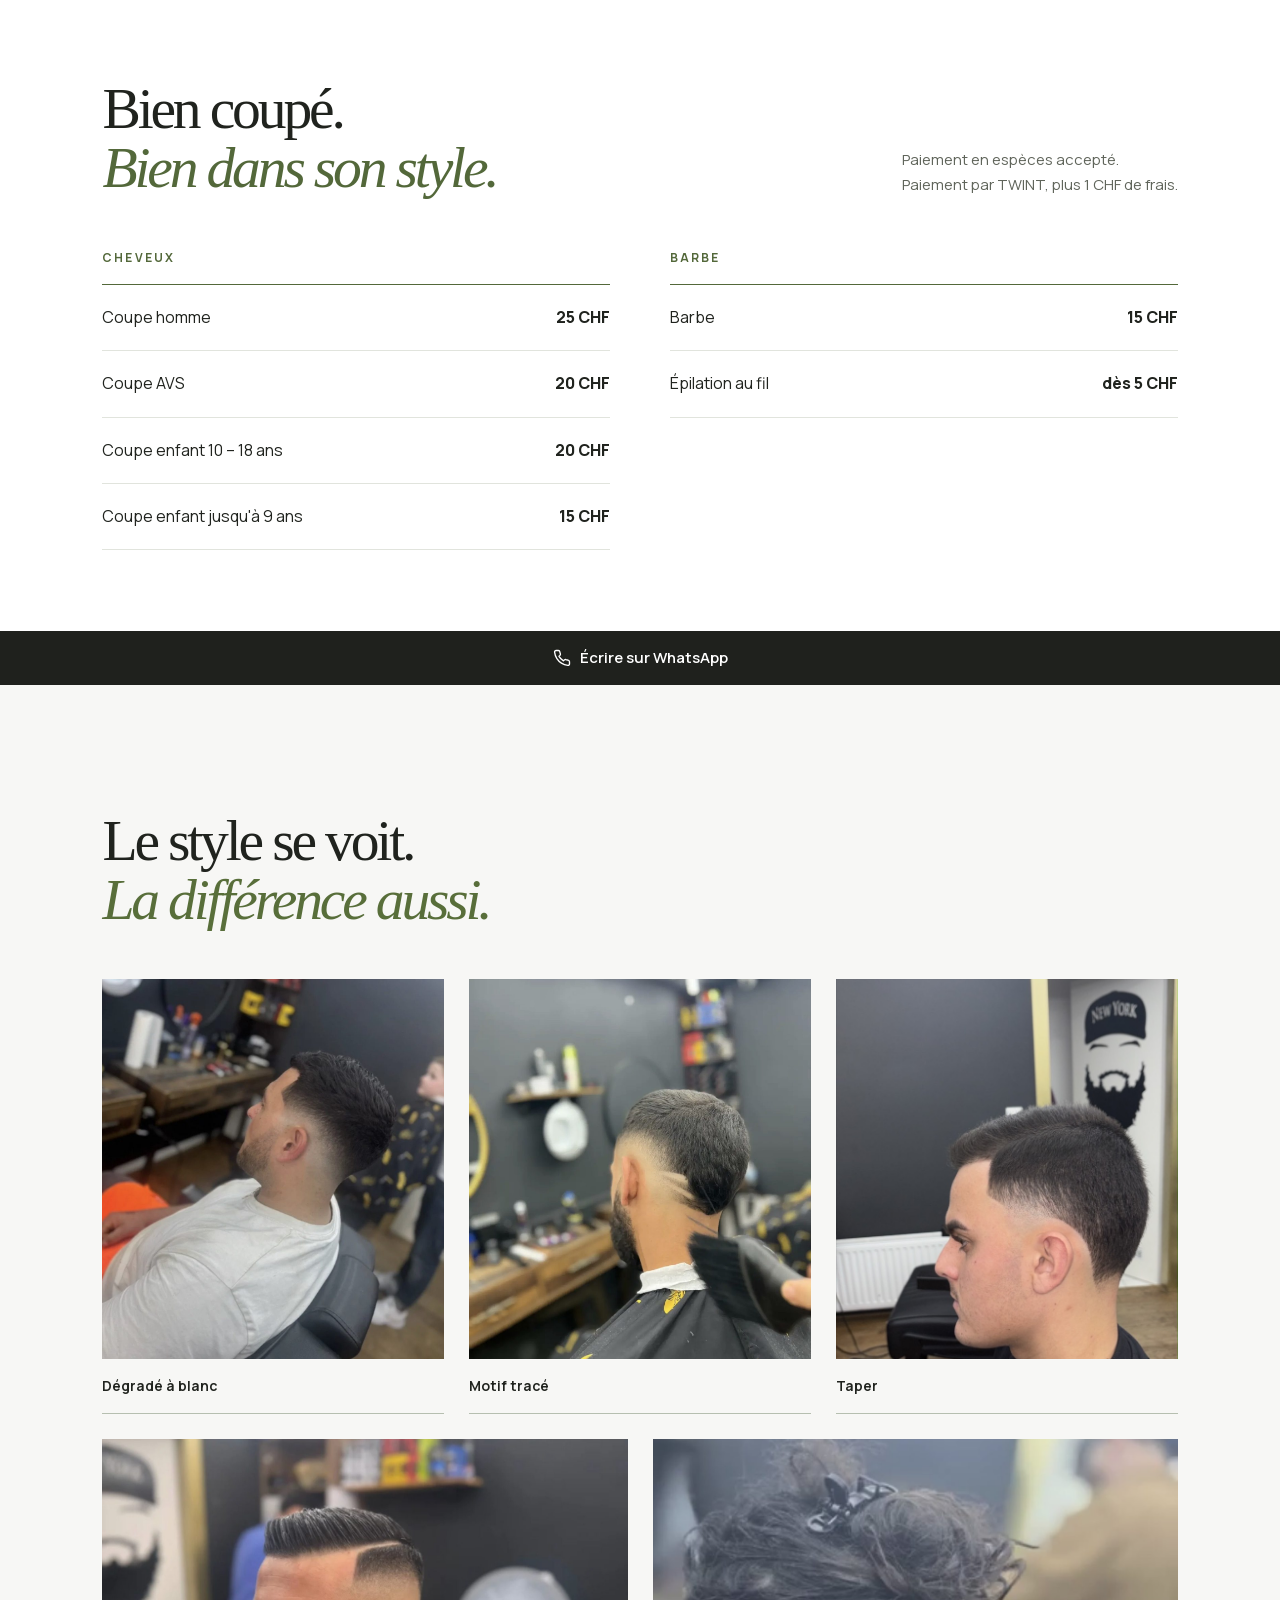
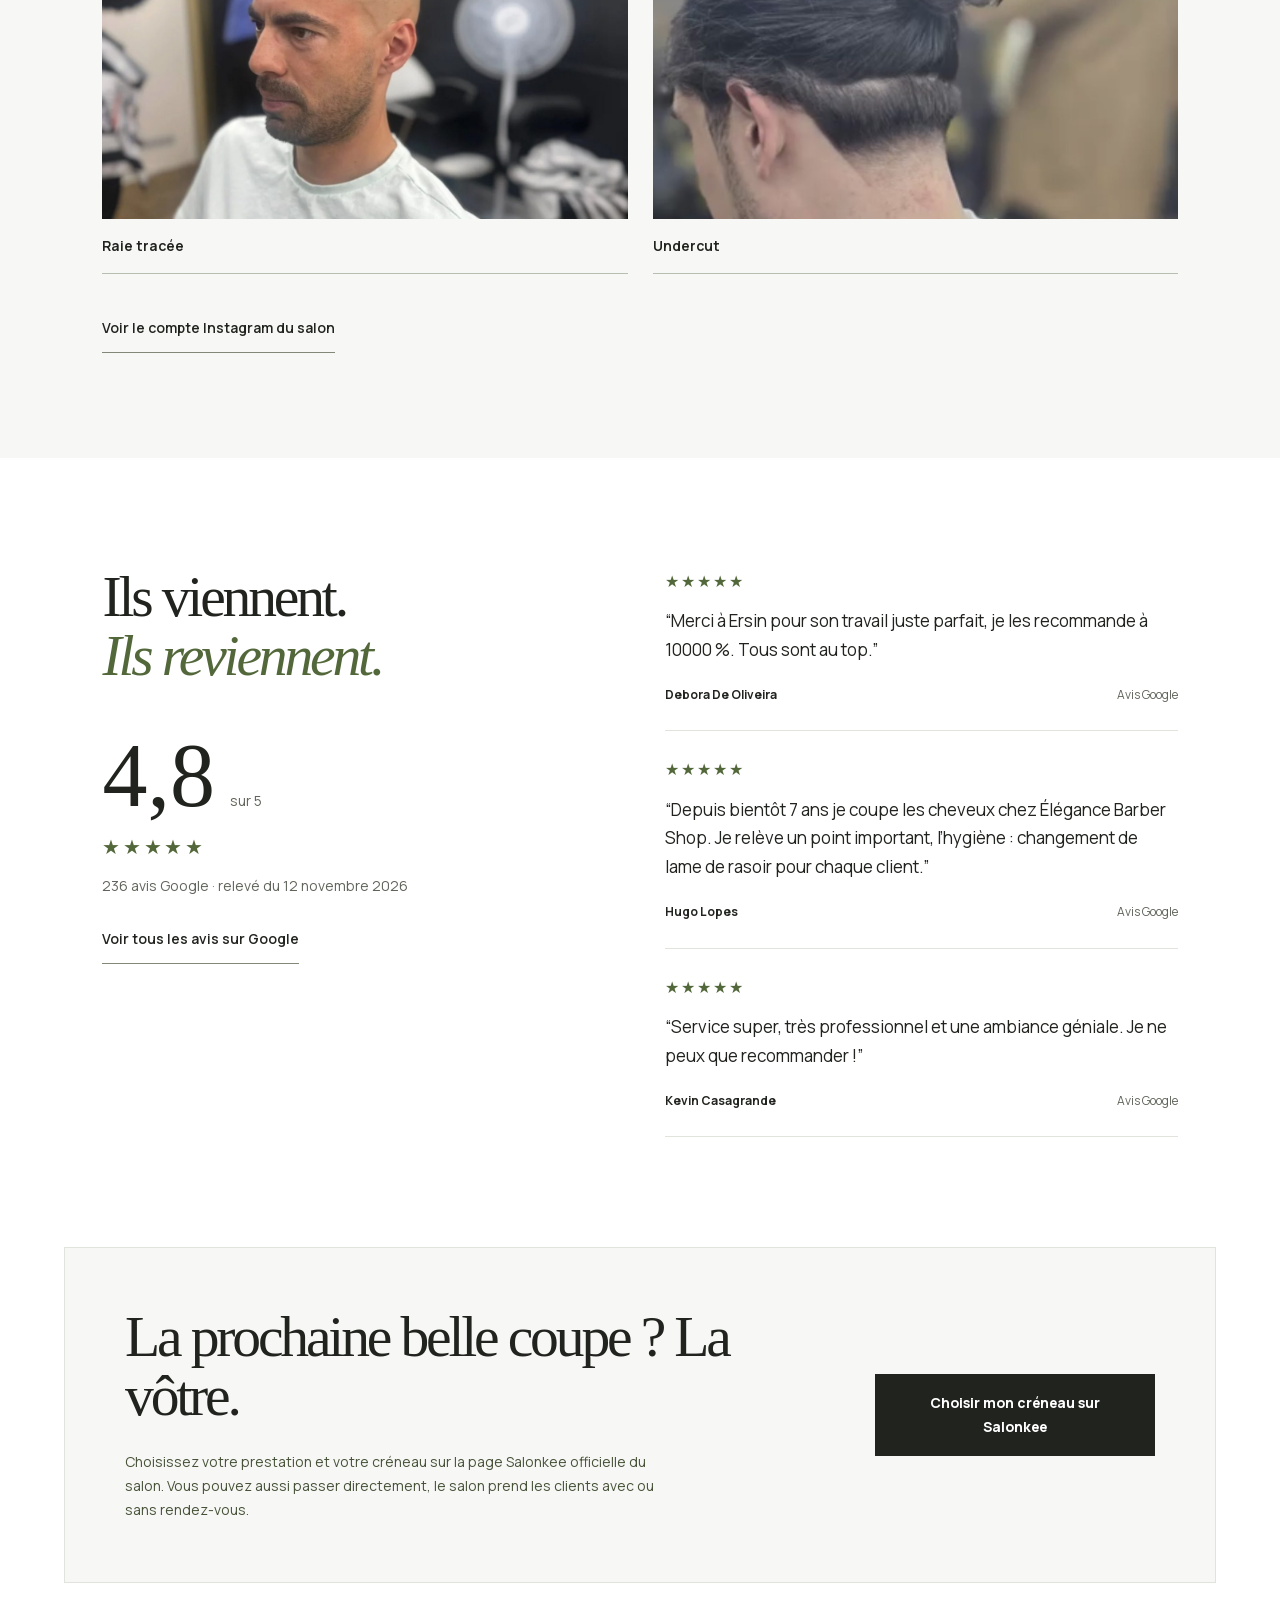
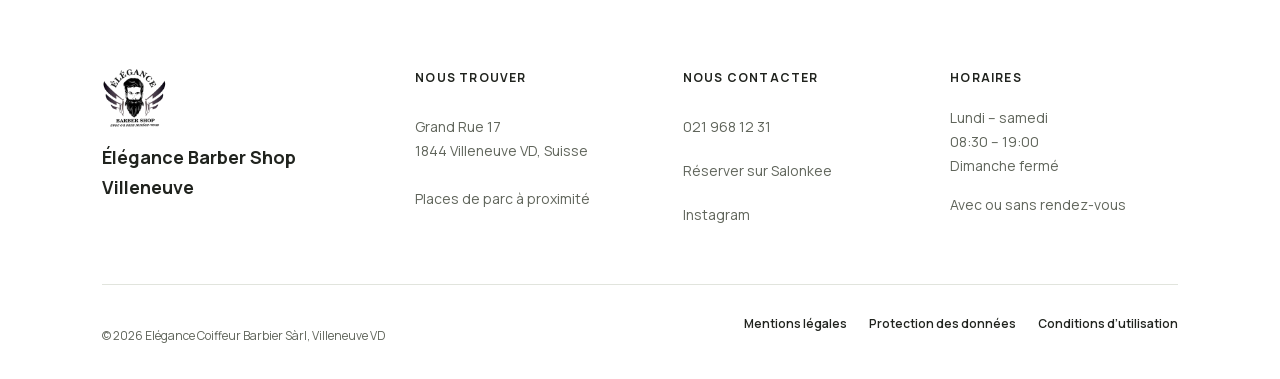
==== commit 08e096ec: "Âges des coupes enfant et deuxième photo Taper en fondu Co-Authored-By: Claude Opus 5.5 <noreply@ant" ====
--- a/index.html
+++ b/index.html
@@ -14,9 +14,9 @@
 <meta name="twitter:title" content="Élégance Barber Shop Villeneuve, barbier Grand Rue 17"/>
 <meta name="twitter:description" content="Barbier à Villeneuve VD. Coupe homme 25 CHF, barbe 15 CHF, avec ou sans rendez-vous, du lundi au samedi de 8 h 30 à 19 h."/>
 <meta name="twitter:image" content="https://elegance-barber-villeneuve.surge.sh/images/salon.jpg"/>
-<script type="application/ld+json">{"@context":"https://schema.org","@type":"HairSalon","name":"Élégance Barber Shop Villeneuve","description":"Barbier et coiffeur homme à Villeneuve VD. Coupe homme, barbe et épilation au fil, avec ou sans rendez-vous.","image":"https://elegance-barber-villeneuve.surge.sh/images/salon.jpg","telephone":"+41219681231","url":"https://elegance-barber-villeneuve.surge.sh/","address":{"@type":"PostalAddress","streetAddress":"Grand Rue 17","postalCode":"1844","addressLocality":"Villeneuve","addressRegion":"VD","addressCountry":"CH"},"openingHoursSpecification":[{"@type":"OpeningHoursSpecification","dayOfWeek":["Monday","Tuesday","Wednesday","Thursday","Friday","Saturday"],"opens":"08:30","closes":"19:00"}],"priceRange":"5–25 CHF","currenciesAccepted":"CHF","paymentAccepted":"Espèces, TWINT","sameAs":["https://www.instagram.com/elegance_barber_shopvilleneuve","https://www.facebook.com/elegancebarbercoiffure/","https://salonkee.ch/salon/elegance-barber-shop-villeneuve"],"hasOfferCatalog":{"@type":"OfferCatalog","name":"Prestations","itemListElement":[{"@type":"Offer","itemOffered":{"@type":"Service","name":"Coupe homme"},"price":"25","priceCurrency":"CHF"},{"@type":"Offer","itemOffered":{"@type":"Service","name":"Coupe AVS"},"price":"20","priceCurrency":"CHF"},{"@type":"Offer","itemOffered":{"@type":"Service","name":"Coupe enfant 12 à 18 ans"},"price":"20","priceCurrency":"CHF"},{"@type":"Offer","itemOffered":{"@type":"Service","name":"Coupe enfant moins de 12 ans"},"price":"15","priceCurrency":"CHF"},{"@type":"Offer","itemOffered":{"@type":"Service","name":"Barbe"},"price":"15","priceCurrency":"CHF"},{"@type":"Offer","itemOffered":{"@type":"Service","name":"Épilation au fil"},"price":"5","priceCurrency":"CHF","priceSpecification":{"@type":"PriceSpecification","minPrice":"5","priceCurrency":"CHF"}}]}}</script>
+<script type="application/ld+json">{"@context":"https://schema.org","@type":"HairSalon","name":"Élégance Barber Shop Villeneuve","description":"Barbier et coiffeur homme à Villeneuve VD. Coupe homme, barbe et épilation au fil, avec ou sans rendez-vous.","image":"https://elegance-barber-villeneuve.surge.sh/images/salon.jpg","telephone":"+41219681231","url":"https://elegance-barber-villeneuve.surge.sh/","address":{"@type":"PostalAddress","streetAddress":"Grand Rue 17","postalCode":"1844","addressLocality":"Villeneuve","addressRegion":"VD","addressCountry":"CH"},"openingHoursSpecification":[{"@type":"OpeningHoursSpecification","dayOfWeek":["Monday","Tuesday","Wednesday","Thursday","Friday","Saturday"],"opens":"08:30","closes":"19:00"}],"priceRange":"5–25 CHF","currenciesAccepted":"CHF","paymentAccepted":"Espèces, TWINT","sameAs":["https://www.instagram.com/elegance_barber_shopvilleneuve","https://www.facebook.com/elegancebarbercoiffure/","https://salonkee.ch/salon/elegance-barber-shop-villeneuve"],"hasOfferCatalog":{"@type":"OfferCatalog","name":"Prestations","itemListElement":[{"@type":"Offer","itemOffered":{"@type":"Service","name":"Coupe homme"},"price":"25","priceCurrency":"CHF"},{"@type":"Offer","itemOffered":{"@type":"Service","name":"Coupe AVS"},"price":"20","priceCurrency":"CHF"},{"@type":"Offer","itemOffered":{"@type":"Service","name":"Coupe enfant 10 à 18 ans"},"price":"20","priceCurrency":"CHF"},{"@type":"Offer","itemOffered":{"@type":"Service","name":"Coupe enfant jusqu'à 9 ans"},"price":"15","priceCurrency":"CHF"},{"@type":"Offer","itemOffered":{"@type":"Service","name":"Barbe"},"price":"15","priceCurrency":"CHF"},{"@type":"Offer","itemOffered":{"@type":"Service","name":"Épilation au fil"},"price":"5","priceCurrency":"CHF","priceSpecification":{"@type":"PriceSpecification","minPrice":"5","priceCurrency":"CHF"}}]}}</script>
 <link rel="stylesheet" href="personnalisations.css"/>
-</head><body><main><a class="skip-link" href="#accueil">Aller au contenu</a><header class="site-header"><a class="brand" href="#accueil" aria-label="Élégance Barber Shop Villeneuve, accueil"><img class="brand-logo" src="images/logo-petit.png" alt="" width="400" height="367"/><span>Élégance<br/>Barber Shop</span></a><nav aria-label="Navigation principale"><a href="#realisations">Nos coupes</a><a href="#tarifs">Tarifs</a><a href="#avis">Avis</a><a href="#contact">Contact</a></nav><div class="header-actions"><a class="bouton-insta" href="https://www.instagram.com/elegance_barber_shopvilleneuve" target="_blank" rel="noreferrer" aria-label="Instagram du salon"><svg viewBox="0 0 24 24" width="18" height="18" fill="none" stroke="currentColor" stroke-width="2" stroke-linecap="round" stroke-linejoin="round" aria-hidden="true"><rect x="2.5" y="2.5" width="19" height="19" rx="5.5"/><circle cx="12" cy="12" r="4.3"/><circle cx="17.6" cy="6.4" r="1.1" fill="currentColor" stroke="none"/></svg><span>Instagram</span></a><a class="button button-small" href="https://salonkee.ch/salon/elegance-barber-shop-villeneuve" target="_blank" rel="noreferrer">Réserver</a></div></header><section class="hero" id="accueil"><h1 class="titre-cache">Élégance Barber Shop, barbier et coiffeur homme à Villeneuve</h1><div class="hero-image"><img class="hero-photo-main" src="images/salon.jpg" alt="Le salon Élégance Barber Shop à Villeneuve, plafond lumineux et fauteuils de barbier"/><div class="photo-label"><span class="pastille">LE SALON</span><span class="pastille">GRAND RUE 17</span></div><div class="hero-address"><span>COUPE HOMME</span><strong>25<small> CHF</small></strong><a href="#tarifs">Découvrir les tarifs</a></div></div><a class="rating" href="https://www.google.com/maps/search/?api=1&amp;query=%C3%89l%C3%A9gance%20Barber%20Shop%20Villeneuve%20Grand%20Rue%2017%201844%20Villeneuve" target="_blank" rel="noreferrer" aria-label="Voir les 236 avis Google, note de 4,8 sur 5"><strong>4,8</strong><span class="stars" aria-hidden="true">★★★★★</span><span>236 avis Google</span></a><a class="lieu-villeneuve" href="https://www.google.com/maps/search/?api=1&amp;query=%C3%89l%C3%A9gance%20Barber%20Shop%20Villeneuve%20Grand%20Rue%2017%201844%20Villeneuve" target="_blank" rel="noreferrer" aria-label="Voir l’adresse du salon sur Google Maps">Villeneuve VD</a><div class="duo-boutons"><a class="duo-noir" href="https://salonkee.ch/salon/elegance-barber-shop-villeneuve" target="_blank" rel="noreferrer">Prendre rendez-vous</a><a class="duo-blanc" href="https://wa.me/41782564628?text=Bonjour%2C%20je%20vous%20%C3%A9cris%20depuis%20votre%20site%20internet.%20J%27aimerais%20r%C3%A9server%20un%20rendez-vous%2C%20s%27il%20vous%20pla%C3%AEt.%20Merci%20beaucoup%20et%20belle%20journ%C3%A9e." target="_blank" rel="noreferrer">Écrire sur WhatsApp</a></div></section><div class="info-strip"><span>AVEC OU SANS RENDEZ-VOUS</span><span>LUN – SAM · 08:30 – 19:00</span><a href="#contact">GRAND RUE 17, VILLENEUVE</a></div><section class="manifesto"><p>Votre style se joue<br/>dans les <em>détails.</em></p><div class="service-list"><div><span>Coupe homme</span><p>Classique ou dégradée, adaptée à votre style. Les enfants et les retraités ont leur tarif.</p></div><div><span>Barbe</span><p>Taille, contours et finition soignée. Une lame neuve pour chaque client.</p></div><div><span>Épilation au fil</span><p>Sourcils et visage, au fil, avec un geste précis.</p></div></div></section><section class="prices" id="tarifs" aria-labelledby="prices-title"><div class="section-heading"><h2 id="prices-title">Bien coupé.<br/><em>Bien dans son style.</em></h2><p>Paiement en espèces accepté.<br/>Paiement par TWINT, plus 1 CHF de frais.</p></div><div class="price-grid"><div class="price-group"><h3>Cheveux</h3><dl><div><dt>Coupe homme</dt><dd>25 CHF</dd></div><div><dt>Coupe AVS</dt><dd>20 CHF</dd></div><div><dt>Coupe enfant 12 – 18 ans</dt><dd>20 CHF</dd></div><div><dt>Coupe enfant moins de 12 ans</dt><dd>15 CHF</dd></div></dl></div><div class="price-group"><h3>Barbe</h3><dl><div><dt>Barbe</dt><dd>15 CHF</dd></div><div><dt>Épilation au fil</dt><dd>dès 5 CHF</dd></div></dl></div></div></section><div class="cheval-whatsapp"><a class="bouton-whatsapp" href="https://wa.me/41791049238?text=Bonjour%2C%20je%20vous%20%C3%A9cris%20depuis%20votre%20site%20internet.%20J%27aimerais%20r%C3%A9server%20un%20rendez-vous%2C%20s%27il%20vous%20pla%C3%AEt.%20Merci%20beaucoup%20et%20belle%20journ%C3%A9e." target="_blank" rel="noreferrer"><svg viewBox="0 0 24 24" width="18" height="18" fill="none" stroke="currentColor" stroke-width="1.8" stroke-linecap="round" stroke-linejoin="round" aria-hidden="true"><path d="M22 16.9v3a2 2 0 0 1-2.2 2 19.8 19.8 0 0 1-8.6-3.1 19.5 19.5 0 0 1-6-6A19.8 19.8 0 0 1 2.1 4.2 2 2 0 0 1 4.1 2h3a2 2 0 0 1 2 1.7c.1.9.4 1.8.7 2.7a2 2 0 0 1-.5 2.1L8 9.8a16 16 0 0 0 6 6l1.3-1.3a2 2 0 0 1 2.1-.4c.9.3 1.8.6 2.7.7a2 2 0 0 1 1.7 2z"/></svg><span>Écrire sur WhatsApp</span></a></div><section id="realisations" class="gallery-section" aria-labelledby="gallery-title"><div class="section-heading"><h2 id="gallery-title">Le style se voit.<br/><em>La différence aussi.</em></h2></div><div class="gallery galerie-cinq"><figure class="gallery-item gallery-1"><a href="https://www.instagram.com/elegance_barber_shopvilleneuve" target="_blank" rel="noreferrer" aria-label="Voir sur Instagram, Dégradé à blanc avec barbe taillée"><img src="images/coupe-01.jpg" alt="Dégradé à blanc avec barbe taillée, Élégance Barber Shop Villeneuve" loading="lazy"/></a><figcaption><span>Dégradé à blanc</span></figcaption></figure><figure class="gallery-item gallery-2"><a href="https://www.instagram.com/elegance_barber_shopvilleneuve" target="_blank" rel="noreferrer" aria-label="Voir sur Instagram, Dégradé avec motif tracé à la tondeuse"><img src="images/coupe-02.jpg" alt="Dégradé avec motif tracé à la tondeuse, Élégance Barber Shop Villeneuve" loading="lazy"/></a><figcaption><span>Motif tracé</span></figcaption></figure><figure class="gallery-item gallery-3"><a href="https://www.instagram.com/elegance_barber_shopvilleneuve" target="_blank" rel="noreferrer" aria-label="Voir sur Instagram, Coupe texturée avec taper sur la nuque"><img src="images/coupe-03.jpg" alt="Coupe texturée avec taper sur la nuque, Élégance Barber Shop Villeneuve" loading="lazy"/></a><figcaption><span>Taper</span></figcaption></figure><figure class="gallery-item gallery-4"><a href="https://www.instagram.com/elegance_barber_shopvilleneuve" target="_blank" rel="noreferrer" aria-label="Voir sur Instagram, Coupe plaquée avec raie tracée et dégradé"><img src="images/coupe-04.jpg" alt="Coupe plaquée avec raie tracée et dégradé, Élégance Barber Shop Villeneuve" loading="lazy"/></a><figcaption><span>Raie tracée</span></figcaption></figure><figure class="gallery-item gallery-5"><a href="https://www.instagram.com/elegance_barber_shopvilleneuve" target="_blank" rel="noreferrer" aria-label="Voir sur Instagram, Cheveux longs attachés avec undercut net"><img src="images/coupe-05.jpg" alt="Cheveux longs attachés avec undercut net, Élégance Barber Shop Villeneuve" loading="lazy"/></a><figcaption><span>Undercut</span></figcaption></figure></div><a class="text-link gallery-link" href="https://www.instagram.com/elegance_barber_shopvilleneuve" target="_blank" rel="noreferrer">Voir le compte Instagram du salon</a></section><section class="reviews" id="avis"><div class="review-summary"><h2>Ils viennent.<br/><em>Ils reviennent.</em></h2><div class="score"><strong>4,8</strong><span>sur 5</span></div><div class="stars large" aria-label="4,8 étoiles sur 5">★★★★★</div><p>236 avis Google · relevé du 12 novembre 2026</p><a class="text-link" href="https://www.google.com/maps/search/?api=1&amp;query=%C3%89l%C3%A9gance%20Barber%20Shop%20Villeneuve%20Grand%20Rue%2017%201844%20Villeneuve" target="_blank" rel="noreferrer">Voir tous les avis sur Google</a></div><div class="review-list"><blockquote><div class="stars" aria-hidden="true">★★★★★</div><p>“<!-- -->Merci à Ersin pour son travail juste parfait, je les recommande à 10000 %. Tous sont au top.<!-- -->”</p><footer><strong>Debora De Oliveira</strong><span>Avis Google</span></footer></blockquote><blockquote><div class="stars" aria-hidden="true">★★★★★</div><p>“<!-- -->Depuis bientôt 7 ans je coupe les cheveux chez Élégance Barber Shop. Je relève un point important, l’hygiène : changement de lame de rasoir pour chaque client.<!-- -->”</p><footer><strong>Hugo Lopes</strong><span>Avis Google</span></footer></blockquote><blockquote><div class="stars" aria-hidden="true">★★★★★</div><p>“<!-- -->Service super, très professionnel et une ambiance géniale. Je ne peux que recommander !<!-- -->”</p><footer><strong>Kevin Casagrande</strong><span>Avis Google</span></footer></blockquote></div></section><section class="booking"><div><h2>La prochaine belle coupe ? La vôtre.</h2><p>Choisissez votre prestation et votre créneau sur la page Salonkee officielle du salon. Vous pouvez aussi passer directement, le salon prend les clients avec ou sans rendez-vous.</p></div><a class="button button-light" href="https://salonkee.ch/salon/elegance-barber-shop-villeneuve" target="_blank" rel="noreferrer">Choisir mon créneau sur Salonkee</a></section><footer id="contact"><div class="footer-brand"><img src="images/logo-petit.png" alt="" width="400" height="367"/><strong>Élégance Barber Shop<br/>Villeneuve</strong></div><div><h3>Nous trouver</h3><a href="https://www.google.com/maps/search/?api=1&amp;query=%C3%89l%C3%A9gance%20Barber%20Shop%20Villeneuve%20Grand%20Rue%2017%201844%20Villeneuve" target="_blank" rel="noreferrer">Grand Rue 17<br/>1844 Villeneuve VD, Suisse</a><p>Places de parc à proximité</p></div><div><h3>Nous contacter</h3><a href="tel:+41219681231">021 968 12 31</a><a href="https://salonkee.ch/salon/elegance-barber-shop-villeneuve" target="_blank" rel="noreferrer">Réserver sur Salonkee</a><a href="https://www.instagram.com/elegance_barber_shopvilleneuve" target="_blank" rel="noreferrer">Instagram</a></div><div><h3>Horaires</h3><p>Lundi – samedi<br/>08:30 – 19:00<br/>Dimanche fermé</p><p>Avec ou sans rendez-vous</p></div><div class="footer-legal"><p>© 2026 Elégance Coiffeur Barbier Sàrl, Villeneuve VD</p><nav aria-label="Informations légales"><a href="mentions-legales.html">Mentions légales</a><a href="mentions-legales.html#donnees">Protection des données</a><a href="mentions-legales.html#conditions">Conditions d’utilisation</a></nav></div></footer><a class="mobile-booking" href="https://salonkee.ch/salon/elegance-barber-shop-villeneuve" target="_blank" rel="noreferrer">Réserver sur Salonkee</a></main><script>
+</head><body><main><a class="skip-link" href="#accueil">Aller au contenu</a><header class="site-header"><a class="brand" href="#accueil" aria-label="Élégance Barber Shop Villeneuve, accueil"><img class="brand-logo" src="images/logo-petit.png" alt="" width="400" height="367"/><span>Élégance<br/>Barber Shop</span></a><nav aria-label="Navigation principale"><a href="#realisations">Nos coupes</a><a href="#tarifs">Tarifs</a><a href="#avis">Avis</a><a href="#contact">Contact</a></nav><div class="header-actions"><a class="bouton-insta" href="https://www.instagram.com/elegance_barber_shopvilleneuve" target="_blank" rel="noreferrer" aria-label="Instagram du salon"><svg viewBox="0 0 24 24" width="18" height="18" fill="none" stroke="currentColor" stroke-width="2" stroke-linecap="round" stroke-linejoin="round" aria-hidden="true"><rect x="2.5" y="2.5" width="19" height="19" rx="5.5"/><circle cx="12" cy="12" r="4.3"/><circle cx="17.6" cy="6.4" r="1.1" fill="currentColor" stroke="none"/></svg><span>Instagram</span></a><a class="button button-small" href="https://salonkee.ch/salon/elegance-barber-shop-villeneuve" target="_blank" rel="noreferrer">Réserver</a></div></header><section class="hero" id="accueil"><h1 class="titre-cache">Élégance Barber Shop, barbier et coiffeur homme à Villeneuve</h1><div class="hero-image"><img class="hero-photo-main" src="images/salon.jpg" alt="Le salon Élégance Barber Shop à Villeneuve, plafond lumineux et fauteuils de barbier"/><div class="photo-label"><span class="pastille">LE SALON</span><span class="pastille">GRAND RUE 17</span></div><div class="hero-address"><span>COUPE HOMME</span><strong>25<small> CHF</small></strong><a href="#tarifs">Découvrir les tarifs</a></div></div><a class="rating" href="https://www.google.com/maps/search/?api=1&amp;query=%C3%89l%C3%A9gance%20Barber%20Shop%20Villeneuve%20Grand%20Rue%2017%201844%20Villeneuve" target="_blank" rel="noreferrer" aria-label="Voir les 236 avis Google, note de 4,8 sur 5"><strong>4,8</strong><span class="stars" aria-hidden="true">★★★★★</span><span>236 avis Google</span></a><a class="lieu-villeneuve" href="https://www.google.com/maps/search/?api=1&amp;query=%C3%89l%C3%A9gance%20Barber%20Shop%20Villeneuve%20Grand%20Rue%2017%201844%20Villeneuve" target="_blank" rel="noreferrer" aria-label="Voir l’adresse du salon sur Google Maps">Villeneuve VD</a><div class="duo-boutons"><a class="duo-noir" href="https://salonkee.ch/salon/elegance-barber-shop-villeneuve" target="_blank" rel="noreferrer">Prendre rendez-vous</a><a class="duo-blanc" href="https://wa.me/41782564628?text=Bonjour%2C%20je%20vous%20%C3%A9cris%20depuis%20votre%20site%20internet.%20J%27aimerais%20r%C3%A9server%20un%20rendez-vous%2C%20s%27il%20vous%20pla%C3%AEt.%20Merci%20beaucoup%20et%20belle%20journ%C3%A9e." target="_blank" rel="noreferrer">Écrire sur WhatsApp</a></div></section><div class="info-strip"><span>AVEC OU SANS RENDEZ-VOUS</span><span>LUN – SAM · 08:30 – 19:00</span><a href="#contact">GRAND RUE 17, VILLENEUVE</a></div><section class="manifesto"><p>Votre style se joue<br/>dans les <em>détails.</em></p><div class="service-list"><div><span>Coupe homme</span><p>Classique ou dégradée, adaptée à votre style. Les enfants et les retraités ont leur tarif.</p></div><div><span>Barbe</span><p>Taille, contours et finition soignée. Une lame neuve pour chaque client.</p></div><div><span>Épilation au fil</span><p>Sourcils et visage, au fil, avec un geste précis.</p></div></div></section><section class="prices" id="tarifs" aria-labelledby="prices-title"><div class="section-heading"><h2 id="prices-title">Bien coupé.<br/><em>Bien dans son style.</em></h2><p>Paiement en espèces accepté.<br/>Paiement par TWINT, plus 1 CHF de frais.</p></div><div class="price-grid"><div class="price-group"><h3>Cheveux</h3><dl><div><dt>Coupe homme</dt><dd>25 CHF</dd></div><div><dt>Coupe AVS</dt><dd>20 CHF</dd></div><div><dt>Coupe enfant 10 – 18 ans</dt><dd>20 CHF</dd></div><div><dt>Coupe enfant jusqu'à 9 ans</dt><dd>15 CHF</dd></div></dl></div><div class="price-group"><h3>Barbe</h3><dl><div><dt>Barbe</dt><dd>15 CHF</dd></div><div><dt>Épilation au fil</dt><dd>dès 5 CHF</dd></div></dl></div></div></section><div class="cheval-whatsapp"><a class="bouton-whatsapp" href="https://wa.me/41791049238?text=Bonjour%2C%20je%20vous%20%C3%A9cris%20depuis%20votre%20site%20internet.%20J%27aimerais%20r%C3%A9server%20un%20rendez-vous%2C%20s%27il%20vous%20pla%C3%AEt.%20Merci%20beaucoup%20et%20belle%20journ%C3%A9e." target="_blank" rel="noreferrer"><svg viewBox="0 0 24 24" width="18" height="18" fill="none" stroke="currentColor" stroke-width="1.8" stroke-linecap="round" stroke-linejoin="round" aria-hidden="true"><path d="M22 16.9v3a2 2 0 0 1-2.2 2 19.8 19.8 0 0 1-8.6-3.1 19.5 19.5 0 0 1-6-6A19.8 19.8 0 0 1 2.1 4.2 2 2 0 0 1 4.1 2h3a2 2 0 0 1 2 1.7c.1.9.4 1.8.7 2.7a2 2 0 0 1-.5 2.1L8 9.8a16 16 0 0 0 6 6l1.3-1.3a2 2 0 0 1 2.1-.4c.9.3 1.8.6 2.7.7a2 2 0 0 1 1.7 2z"/></svg><span>Écrire sur WhatsApp</span></a></div><section id="realisations" class="gallery-section" aria-labelledby="gallery-title"><div class="section-heading"><h2 id="gallery-title">Le style se voit.<br/><em>La différence aussi.</em></h2></div><div class="gallery galerie-cinq"><figure class="gallery-item gallery-1"><a href="https://www.instagram.com/elegance_barber_shopvilleneuve" target="_blank" rel="noreferrer" aria-label="Voir sur Instagram, Dégradé à blanc avec barbe taillée"><img src="images/coupe-01.jpg" alt="Dégradé à blanc avec barbe taillée, Élégance Barber Shop Villeneuve" loading="lazy"/></a><figcaption><span>Dégradé à blanc</span></figcaption></figure><figure class="gallery-item gallery-2"><a href="https://www.instagram.com/elegance_barber_shopvilleneuve" target="_blank" rel="noreferrer" aria-label="Voir sur Instagram, Dégradé avec motif tracé à la tondeuse"><img src="images/coupe-02.jpg" alt="Dégradé avec motif tracé à la tondeuse, Élégance Barber Shop Villeneuve" loading="lazy"/></a><figcaption><span>Motif tracé</span></figcaption></figure><figure class="gallery-item gallery-3"><a href="https://www.instagram.com/elegance_barber_shopvilleneuve" target="_blank" rel="noreferrer" class="fondu" aria-label="Voir sur Instagram, deux coupes taper"><img src="images/coupe-03.jpg" alt="Coupe texturée avec taper sur la nuque, Élégance Barber Shop Villeneuve" loading="lazy"/><img class="fondu-2" src="images/coupe-06.jpg" alt="Coupe courte avec taper bas, vue de profil, Élégance Barber Shop Villeneuve" loading="lazy"/></a><figcaption><span>Taper</span></figcaption></figure><figure class="gallery-item gallery-4"><a href="https://www.instagram.com/elegance_barber_shopvilleneuve" target="_blank" rel="noreferrer" aria-label="Voir sur Instagram, Coupe plaquée avec raie tracée et dégradé"><img src="images/coupe-04.jpg" alt="Coupe plaquée avec raie tracée et dégradé, Élégance Barber Shop Villeneuve" loading="lazy"/></a><figcaption><span>Raie tracée</span></figcaption></figure><figure class="gallery-item gallery-5"><a href="https://www.instagram.com/elegance_barber_shopvilleneuve" target="_blank" rel="noreferrer" aria-label="Voir sur Instagram, Cheveux longs attachés avec undercut net"><img src="images/coupe-05.jpg" alt="Cheveux longs attachés avec undercut net, Élégance Barber Shop Villeneuve" loading="lazy"/></a><figcaption><span>Undercut</span></figcaption></figure></div><a class="text-link gallery-link" href="https://www.instagram.com/elegance_barber_shopvilleneuve" target="_blank" rel="noreferrer">Voir le compte Instagram du salon</a></section><section class="reviews" id="avis"><div class="review-summary"><h2>Ils viennent.<br/><em>Ils reviennent.</em></h2><div class="score"><strong>4,8</strong><span>sur 5</span></div><div class="stars large" aria-label="4,8 étoiles sur 5">★★★★★</div><p>236 avis Google · relevé du 12 novembre 2026</p><a class="text-link" href="https://www.google.com/maps/search/?api=1&amp;query=%C3%89l%C3%A9gance%20Barber%20Shop%20Villeneuve%20Grand%20Rue%2017%201844%20Villeneuve" target="_blank" rel="noreferrer">Voir tous les avis sur Google</a></div><div class="review-list"><blockquote><div class="stars" aria-hidden="true">★★★★★</div><p>“<!-- -->Merci à Ersin pour son travail juste parfait, je les recommande à 10000 %. Tous sont au top.<!-- -->”</p><footer><strong>Debora De Oliveira</strong><span>Avis Google</span></footer></blockquote><blockquote><div class="stars" aria-hidden="true">★★★★★</div><p>“<!-- -->Depuis bientôt 7 ans je coupe les cheveux chez Élégance Barber Shop. Je relève un point important, l’hygiène : changement de lame de rasoir pour chaque client.<!-- -->”</p><footer><strong>Hugo Lopes</strong><span>Avis Google</span></footer></blockquote><blockquote><div class="stars" aria-hidden="true">★★★★★</div><p>“<!-- -->Service super, très professionnel et une ambiance géniale. Je ne peux que recommander !<!-- -->”</p><footer><strong>Kevin Casagrande</strong><span>Avis Google</span></footer></blockquote></div></section><section class="booking"><div><h2>La prochaine belle coupe ? La vôtre.</h2><p>Choisissez votre prestation et votre créneau sur la page Salonkee officielle du salon. Vous pouvez aussi passer directement, le salon prend les clients avec ou sans rendez-vous.</p></div><a class="button button-light" href="https://salonkee.ch/salon/elegance-barber-shop-villeneuve" target="_blank" rel="noreferrer">Choisir mon créneau sur Salonkee</a></section><footer id="contact"><div class="footer-brand"><img src="images/logo-petit.png" alt="" width="400" height="367"/><strong>Élégance Barber Shop<br/>Villeneuve</strong></div><div><h3>Nous trouver</h3><a href="https://www.google.com/maps/search/?api=1&amp;query=%C3%89l%C3%A9gance%20Barber%20Shop%20Villeneuve%20Grand%20Rue%2017%201844%20Villeneuve" target="_blank" rel="noreferrer">Grand Rue 17<br/>1844 Villeneuve VD, Suisse</a><p>Places de parc à proximité</p></div><div><h3>Nous contacter</h3><a href="tel:+41219681231">021 968 12 31</a><a href="https://salonkee.ch/salon/elegance-barber-shop-villeneuve" target="_blank" rel="noreferrer">Réserver sur Salonkee</a><a href="https://www.instagram.com/elegance_barber_shopvilleneuve" target="_blank" rel="noreferrer">Instagram</a></div><div><h3>Horaires</h3><p>Lundi – samedi<br/>08:30 – 19:00<br/>Dimanche fermé</p><p>Avec ou sans rendez-vous</p></div><div class="footer-legal"><p>© 2026 Elégance Coiffeur Barbier Sàrl, Villeneuve VD</p><nav aria-label="Informations légales"><a href="mentions-legales.html">Mentions légales</a><a href="mentions-legales.html#donnees">Protection des données</a><a href="mentions-legales.html#conditions">Conditions d’utilisation</a></nav></div></footer><a class="mobile-booking" href="https://salonkee.ch/salon/elegance-barber-shop-villeneuve" target="_blank" rel="noreferrer">Réserver sur Salonkee</a></main><script>
 /* Pastille « Ouvert » ou « Fermé ». L'heure prise en compte est celle du salon,
    Europe/Zurich, pour qu'un visiteur en voyage voie l'état réel de la boutique.
    Horaires, du lundi au samedi de 08:30 à 19:00, dimanche fermé.
--- a/personnalisations.css
+++ b/personnalisations.css
@@ -184,3 +184,13 @@
 /* Villeneuve au-dessus des deux boutons, même écriture que le nom en haut, lien vers Google Maps (12.11) */
 .lieu-villeneuve { order: -3; align-self: center; font-size: 24px; font-weight: 700; letter-spacing: -.04em; line-height: 1.2; color: #1f211d; text-decoration: none; }
 .lieu-villeneuve:hover { color: #586e3a; }
+
+/* Carte Taper, deux photos qui se relaient en fondu, une seule visible à la fois (14.11.2026) */
+.galerie-cinq .fondu { position: relative; display: block; overflow: hidden; }
+.galerie-cinq .fondu img { animation: fondu-taper 10s infinite; }
+.galerie-cinq .fondu .fondu-2 { position: absolute; top: 0; left: 0; animation-delay: -5s; object-position: center 45%; }
+@keyframes fondu-taper { 0%, 42% { opacity: 1; } 50%, 92% { opacity: 0; } 100% { opacity: 1; } }
+@media (prefers-reduced-motion: reduce) {
+  .galerie-cinq .fondu img { animation: none; }
+  .galerie-cinq .fondu .fondu-2 { display: none; }
+}
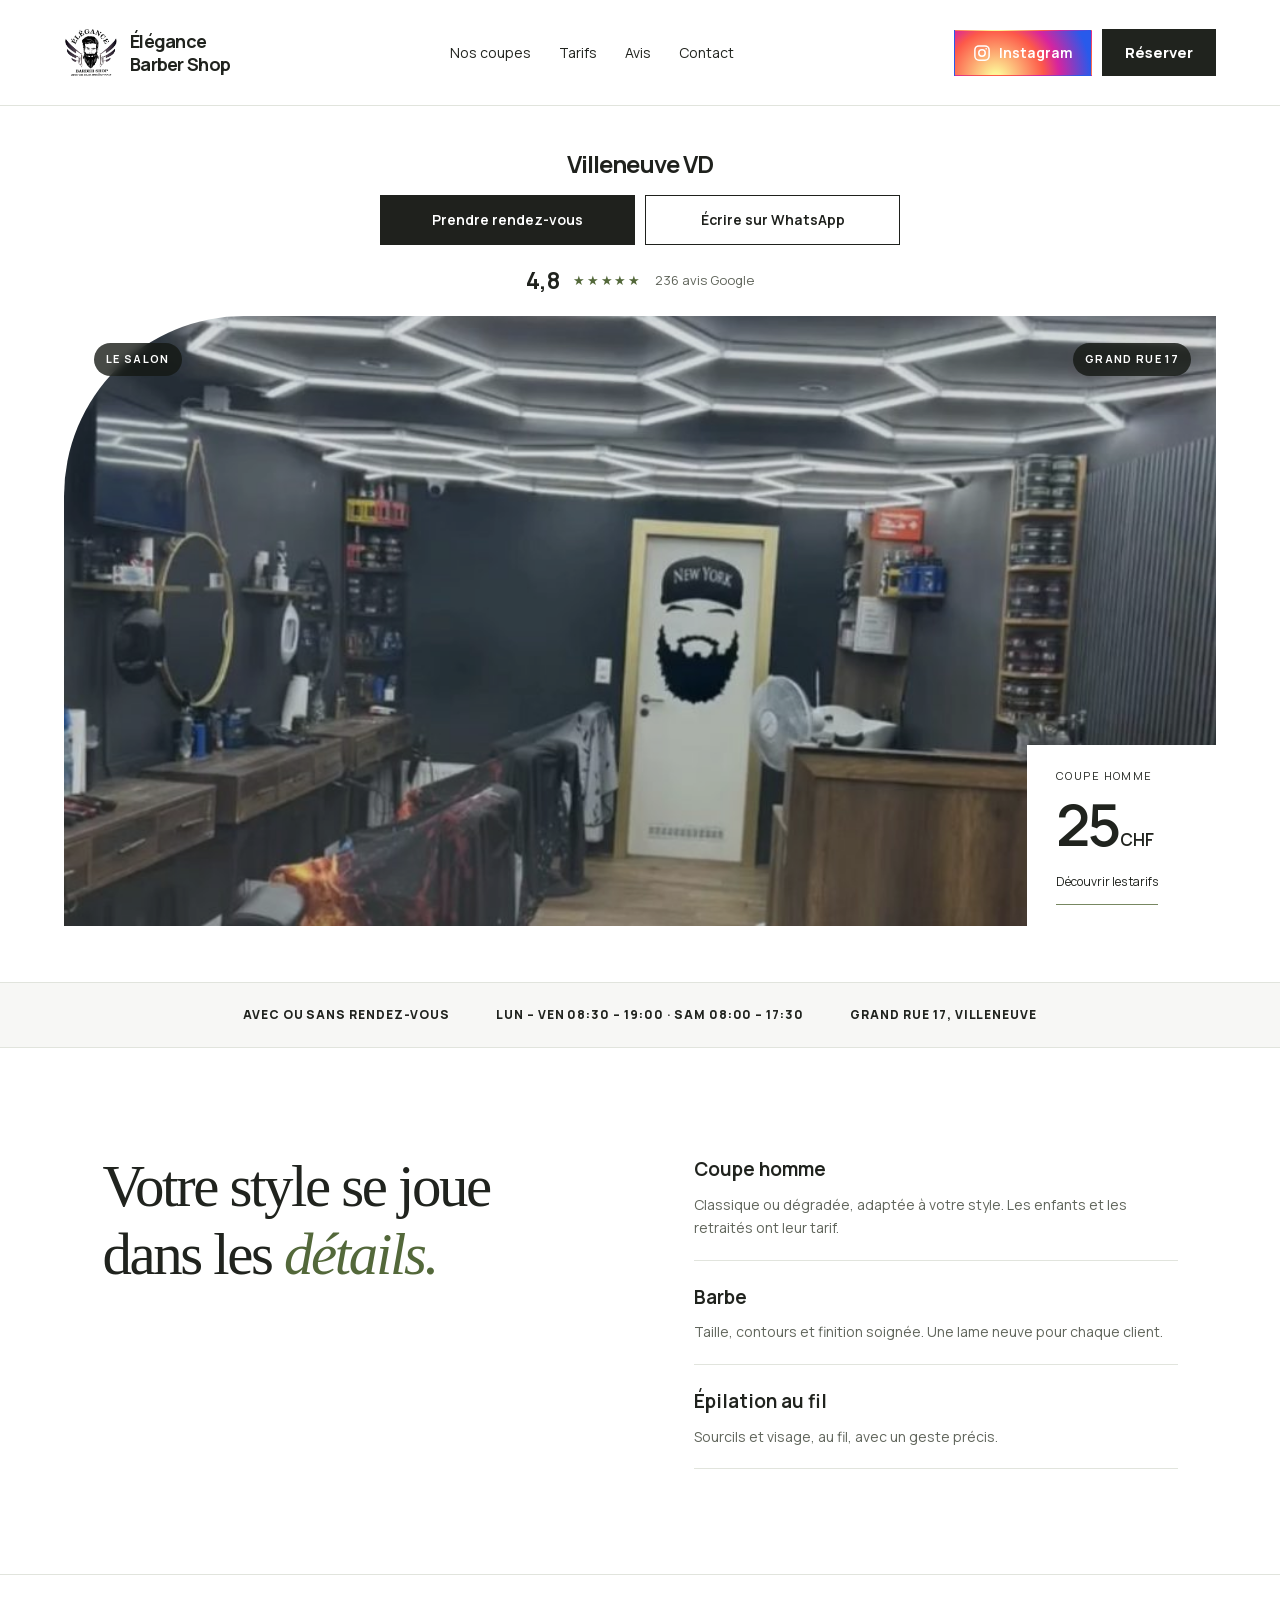
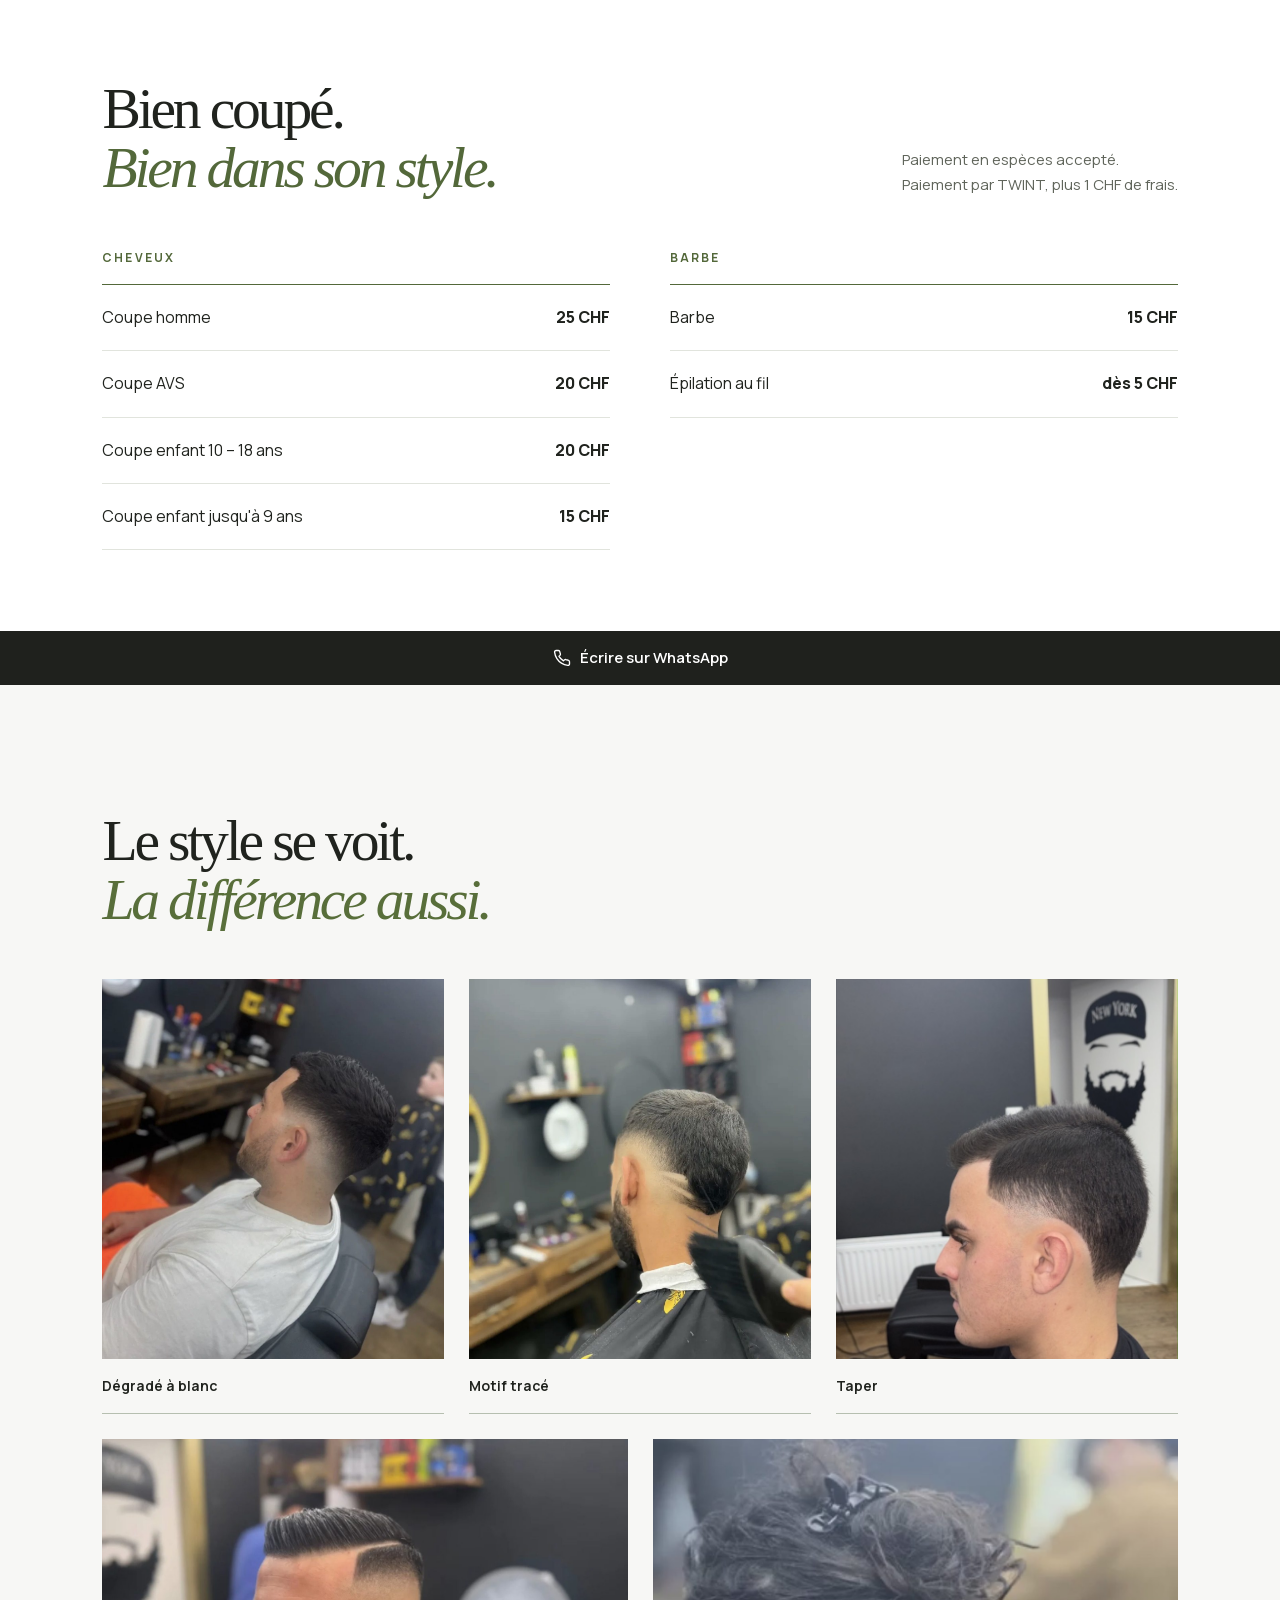
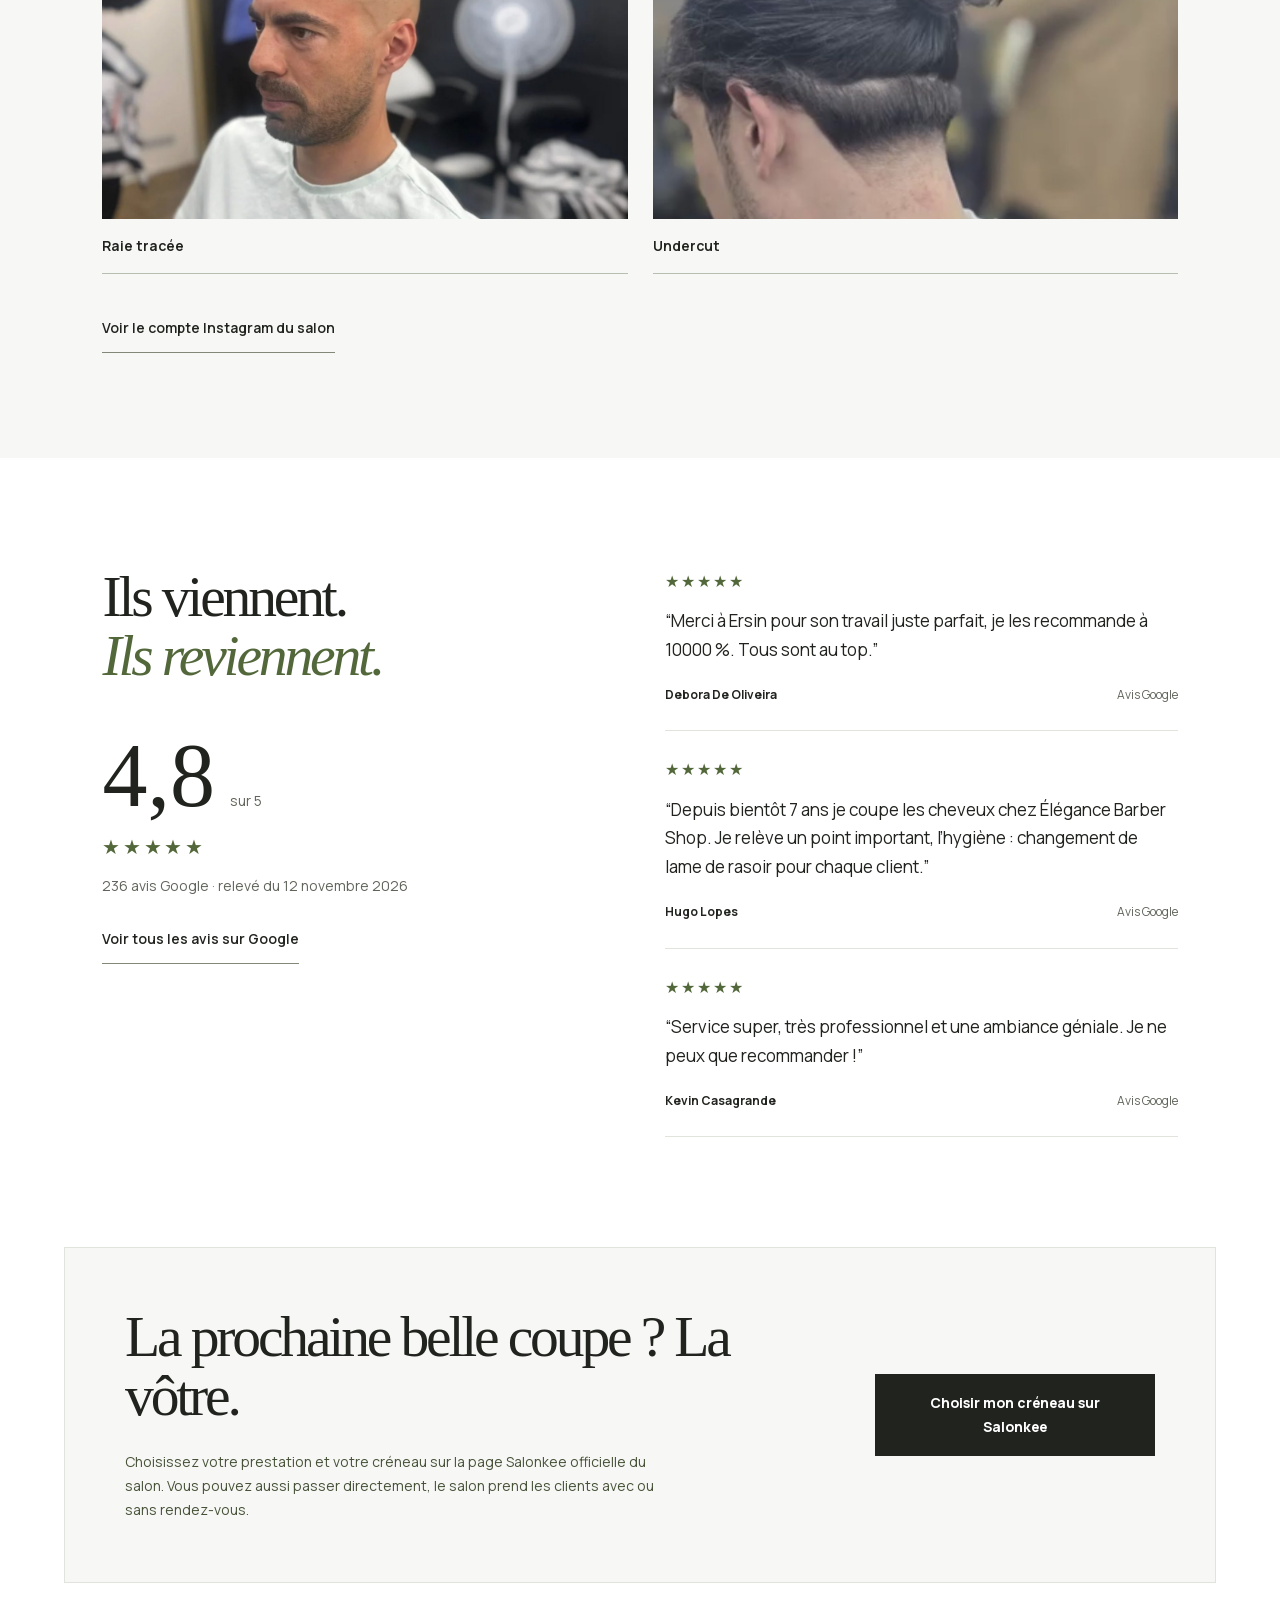
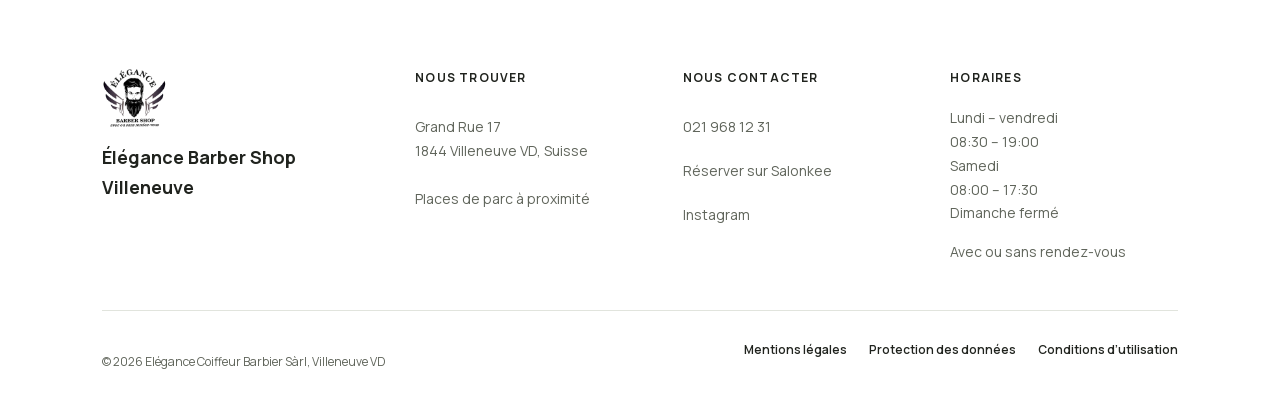
==== commit 1bf6c4d1: "Samedi de 08:00 à 17:30, comme sur la fiche Google" ====
--- a/index.html
+++ b/index.html
@@ -1,30 +1,32 @@
-<!DOCTYPE html><html lang="fr"><head><meta charSet="utf-8"/><meta name="viewport" content="width=device-width, initial-scale=1"/><link rel="preload" href="images/logo-petit.png" as="image"/><link rel="preload" href="images/salon.jpg" as="image"/><link rel="stylesheet" href="assets/index-BOncuQKG.css" data-rsc-css-href="assets/index-BOncuQKG.css" data-precedence="vite-rsc/importer-resources"/><title>Élégance Barber Shop Villeneuve</title><meta name="description" content="Barbier à Villeneuve VD : coupe homme dès 25 CHF, barbe dès 15 CHF, avec ou sans rendez-vous. Réservez sur Salonkee."/><link rel="shortcut icon" href="favicon.svg"/><link rel="icon" href="favicon.svg"/><link rel="canonical" href="https://elegance-barber-villeneuve.surge.sh/"/>
+<!DOCTYPE html><html lang="fr"><head><meta charSet="utf-8"/><meta name="viewport" content="width=device-width, initial-scale=1"/><link rel="preload" href="images/logo-petit.png" as="image"/><link rel="preload" href="images/salon.jpg" as="image"/><link rel="stylesheet" href="assets/index-BOncuQKG.css" data-rsc-css-href="assets/index-BOncuQKG.css" data-precedence="vite-rsc/importer-resources"/><title>Élégance Barber Shop Villeneuve</title><meta name="description" content="Barbier à Villeneuve VD : coupe homme dès 25 CHF, barbe dès 15 CHF, avec ou sans rendez-vous. Réservez sur Salonkee."/><link rel="icon" href="favicon.ico?v=2" sizes="any"/><link rel="icon" type="image/png" sizes="32x32" href="favicon-32.png?v=2"/><link rel="canonical" href="https://elegancebarbershop.ch/"/>
 <meta name="theme-color" content="#ffffff"/>
-<link rel="apple-touch-icon" href="favicon.png"/>
+<link rel="apple-touch-icon" href="apple-touch-icon.png?v=2"/>
 <meta property="og:type" content="website"/>
 <meta property="og:site_name" content="Élégance Barber Shop Villeneuve"/>
 <meta property="og:title" content="Élégance Barber Shop Villeneuve, barbier Grand Rue 17"/>
-<meta property="og:description" content="Barbier à Villeneuve VD. Coupe homme 25 CHF, barbe 15 CHF, avec ou sans rendez-vous, du lundi au samedi de 8 h 30 à 19 h."/>
-<meta property="og:url" content="https://elegance-barber-villeneuve.surge.sh/"/>
-<meta property="og:image" content="https://elegance-barber-villeneuve.surge.sh/images/salon.jpg"/>
+<meta property="og:description" content="Barbier à Villeneuve VD. Coupe homme 25 CHF, barbe 15 CHF, avec ou sans rendez-vous, du lundi au vendredi de 8 h 30 à 19 h, le samedi de 8 h à 17 h 30."/>
+<meta property="og:url" content="https://elegancebarbershop.ch/"/>
+<meta property="og:image" content="https://elegancebarbershop.ch/images/salon.jpg"/>
 <meta property="og:image:width" content="1785"/>
 <meta property="og:image:height" content="1050"/>
 <meta property="og:locale" content="fr_CH"/>
 <meta name="twitter:card" content="summary_large_image"/>
 <meta name="twitter:title" content="Élégance Barber Shop Villeneuve, barbier Grand Rue 17"/>
-<meta name="twitter:description" content="Barbier à Villeneuve VD. Coupe homme 25 CHF, barbe 15 CHF, avec ou sans rendez-vous, du lundi au samedi de 8 h 30 à 19 h."/>
-<meta name="twitter:image" content="https://elegance-barber-villeneuve.surge.sh/images/salon.jpg"/>
-<script type="application/ld+json">{"@context":"https://schema.org","@type":"HairSalon","name":"Élégance Barber Shop Villeneuve","description":"Barbier et coiffeur homme à Villeneuve VD. Coupe homme, barbe et épilation au fil, avec ou sans rendez-vous.","image":"https://elegance-barber-villeneuve.surge.sh/images/salon.jpg","telephone":"+41219681231","url":"https://elegance-barber-villeneuve.surge.sh/","address":{"@type":"PostalAddress","streetAddress":"Grand Rue 17","postalCode":"1844","addressLocality":"Villeneuve","addressRegion":"VD","addressCountry":"CH"},"openingHoursSpecification":[{"@type":"OpeningHoursSpecification","dayOfWeek":["Monday","Tuesday","Wednesday","Thursday","Friday","Saturday"],"opens":"08:30","closes":"19:00"}],"priceRange":"5–25 CHF","currenciesAccepted":"CHF","paymentAccepted":"Espèces, TWINT","sameAs":["https://www.instagram.com/elegance_barber_shopvilleneuve","https://www.facebook.com/elegancebarbercoiffure/","https://salonkee.ch/salon/elegance-barber-shop-villeneuve"],"hasOfferCatalog":{"@type":"OfferCatalog","name":"Prestations","itemListElement":[{"@type":"Offer","itemOffered":{"@type":"Service","name":"Coupe homme"},"price":"25","priceCurrency":"CHF"},{"@type":"Offer","itemOffered":{"@type":"Service","name":"Coupe AVS"},"price":"20","priceCurrency":"CHF"},{"@type":"Offer","itemOffered":{"@type":"Service","name":"Coupe enfant 10 à 18 ans"},"price":"20","priceCurrency":"CHF"},{"@type":"Offer","itemOffered":{"@type":"Service","name":"Coupe enfant jusqu'à 9 ans"},"price":"15","priceCurrency":"CHF"},{"@type":"Offer","itemOffered":{"@type":"Service","name":"Barbe"},"price":"15","priceCurrency":"CHF"},{"@type":"Offer","itemOffered":{"@type":"Service","name":"Épilation au fil"},"price":"5","priceCurrency":"CHF","priceSpecification":{"@type":"PriceSpecification","minPrice":"5","priceCurrency":"CHF"}}]}}</script>
+<meta name="twitter:description" content="Barbier à Villeneuve VD. Coupe homme 25 CHF, barbe 15 CHF, avec ou sans rendez-vous, du lundi au vendredi de 8 h 30 à 19 h, le samedi de 8 h à 17 h 30."/>
+<meta name="twitter:image" content="https://elegancebarbershop.ch/images/salon.jpg"/>
+<script type="application/ld+json">{"@context":"https://schema.org","@type":"HairSalon","name":"Élégance Barber Shop Villeneuve","description":"Barbier et coiffeur homme à Villeneuve VD. Coupe homme, barbe et épilation au fil, avec ou sans rendez-vous.","image":"https://elegancebarbershop.ch/images/salon.jpg","telephone":"+41219681231","url":"https://elegancebarbershop.ch/","address":{"@type":"PostalAddress","streetAddress":"Grand Rue 17","postalCode":"1844","addressLocality":"Villeneuve","addressRegion":"VD","addressCountry":"CH"},"openingHoursSpecification":[{"@type":"OpeningHoursSpecification","dayOfWeek":["Monday","Tuesday","Wednesday","Thursday","Friday"],"opens":"08:30","closes":"19:00"},{"@type":"OpeningHoursSpecification","dayOfWeek":"Saturday","opens":"08:00","closes":"17:30"}],"priceRange":"5–25 CHF","currenciesAccepted":"CHF","paymentAccepted":"Espèces, TWINT","sameAs":["https://www.instagram.com/elegance_barber_shopvilleneuve","https://www.facebook.com/elegancebarbercoiffure/","https://salonkee.ch/salon/elegance-barber-shop-villeneuve"],"hasOfferCatalog":{"@type":"OfferCatalog","name":"Prestations","itemListElement":[{"@type":"Offer","itemOffered":{"@type":"Service","name":"Coupe homme"},"price":"25","priceCurrency":"CHF"},{"@type":"Offer","itemOffered":{"@type":"Service","name":"Coupe AVS"},"price":"20","priceCurrency":"CHF"},{"@type":"Offer","itemOffered":{"@type":"Service","name":"Coupe enfant 10 à 18 ans"},"price":"20","priceCurrency":"CHF"},{"@type":"Offer","itemOffered":{"@type":"Service","name":"Coupe enfant jusqu'à 9 ans"},"price":"15","priceCurrency":"CHF"},{"@type":"Offer","itemOffered":{"@type":"Service","name":"Barbe"},"price":"15","priceCurrency":"CHF"},{"@type":"Offer","itemOffered":{"@type":"Service","name":"Épilation au fil"},"price":"5","priceCurrency":"CHF","priceSpecification":{"@type":"PriceSpecification","minPrice":"5","priceCurrency":"CHF"}}]}}</script>
 <link rel="stylesheet" href="personnalisations.css"/>
-</head><body><main><a class="skip-link" href="#accueil">Aller au contenu</a><header class="site-header"><a class="brand" href="#accueil" aria-label="Élégance Barber Shop Villeneuve, accueil"><img class="brand-logo" src="images/logo-petit.png" alt="" width="400" height="367"/><span>Élégance<br/>Barber Shop</span></a><nav aria-label="Navigation principale"><a href="#realisations">Nos coupes</a><a href="#tarifs">Tarifs</a><a href="#avis">Avis</a><a href="#contact">Contact</a></nav><div class="header-actions"><a class="bouton-insta" href="https://www.instagram.com/elegance_barber_shopvilleneuve" target="_blank" rel="noreferrer" aria-label="Instagram du salon"><svg viewBox="0 0 24 24" width="18" height="18" fill="none" stroke="currentColor" stroke-width="2" stroke-linecap="round" stroke-linejoin="round" aria-hidden="true"><rect x="2.5" y="2.5" width="19" height="19" rx="5.5"/><circle cx="12" cy="12" r="4.3"/><circle cx="17.6" cy="6.4" r="1.1" fill="currentColor" stroke="none"/></svg><span>Instagram</span></a><a class="button button-small" href="https://salonkee.ch/salon/elegance-barber-shop-villeneuve" target="_blank" rel="noreferrer">Réserver</a></div></header><section class="hero" id="accueil"><h1 class="titre-cache">Élégance Barber Shop, barbier et coiffeur homme à Villeneuve</h1><div class="hero-image"><img class="hero-photo-main" src="images/salon.jpg" alt="Le salon Élégance Barber Shop à Villeneuve, plafond lumineux et fauteuils de barbier"/><div class="photo-label"><span class="pastille">LE SALON</span><span class="pastille">GRAND RUE 17</span></div><div class="hero-address"><span>COUPE HOMME</span><strong>25<small> CHF</small></strong><a href="#tarifs">Découvrir les tarifs</a></div></div><a class="rating" href="https://www.google.com/maps/search/?api=1&amp;query=%C3%89l%C3%A9gance%20Barber%20Shop%20Villeneuve%20Grand%20Rue%2017%201844%20Villeneuve" target="_blank" rel="noreferrer" aria-label="Voir les 236 avis Google, note de 4,8 sur 5"><strong>4,8</strong><span class="stars" aria-hidden="true">★★★★★</span><span>236 avis Google</span></a><a class="lieu-villeneuve" href="https://www.google.com/maps/search/?api=1&amp;query=%C3%89l%C3%A9gance%20Barber%20Shop%20Villeneuve%20Grand%20Rue%2017%201844%20Villeneuve" target="_blank" rel="noreferrer" aria-label="Voir l’adresse du salon sur Google Maps">Villeneuve VD</a><div class="duo-boutons"><a class="duo-noir" href="https://salonkee.ch/salon/elegance-barber-shop-villeneuve" target="_blank" rel="noreferrer">Prendre rendez-vous</a><a class="duo-blanc" href="https://wa.me/41782564628?text=Bonjour%2C%20je%20vous%20%C3%A9cris%20depuis%20votre%20site%20internet.%20J%27aimerais%20r%C3%A9server%20un%20rendez-vous%2C%20s%27il%20vous%20pla%C3%AEt.%20Merci%20beaucoup%20et%20belle%20journ%C3%A9e." target="_blank" rel="noreferrer">Écrire sur WhatsApp</a></div></section><div class="info-strip"><span>AVEC OU SANS RENDEZ-VOUS</span><span>LUN – SAM · 08:30 – 19:00</span><a href="#contact">GRAND RUE 17, VILLENEUVE</a></div><section class="manifesto"><p>Votre style se joue<br/>dans les <em>détails.</em></p><div class="service-list"><div><span>Coupe homme</span><p>Classique ou dégradée, adaptée à votre style. Les enfants et les retraités ont leur tarif.</p></div><div><span>Barbe</span><p>Taille, contours et finition soignée. Une lame neuve pour chaque client.</p></div><div><span>Épilation au fil</span><p>Sourcils et visage, au fil, avec un geste précis.</p></div></div></section><section class="prices" id="tarifs" aria-labelledby="prices-title"><div class="section-heading"><h2 id="prices-title">Bien coupé.<br/><em>Bien dans son style.</em></h2><p>Paiement en espèces accepté.<br/>Paiement par TWINT, plus 1 CHF de frais.</p></div><div class="price-grid"><div class="price-group"><h3>Cheveux</h3><dl><div><dt>Coupe homme</dt><dd>25 CHF</dd></div><div><dt>Coupe AVS</dt><dd>20 CHF</dd></div><div><dt>Coupe enfant 10 – 18 ans</dt><dd>20 CHF</dd></div><div><dt>Coupe enfant jusqu'à 9 ans</dt><dd>15 CHF</dd></div></dl></div><div class="price-group"><h3>Barbe</h3><dl><div><dt>Barbe</dt><dd>15 CHF</dd></div><div><dt>Épilation au fil</dt><dd>dès 5 CHF</dd></div></dl></div></div></section><div class="cheval-whatsapp"><a class="bouton-whatsapp" href="https://wa.me/41791049238?text=Bonjour%2C%20je%20vous%20%C3%A9cris%20depuis%20votre%20site%20internet.%20J%27aimerais%20r%C3%A9server%20un%20rendez-vous%2C%20s%27il%20vous%20pla%C3%AEt.%20Merci%20beaucoup%20et%20belle%20journ%C3%A9e." target="_blank" rel="noreferrer"><svg viewBox="0 0 24 24" width="18" height="18" fill="none" stroke="currentColor" stroke-width="1.8" stroke-linecap="round" stroke-linejoin="round" aria-hidden="true"><path d="M22 16.9v3a2 2 0 0 1-2.2 2 19.8 19.8 0 0 1-8.6-3.1 19.5 19.5 0 0 1-6-6A19.8 19.8 0 0 1 2.1 4.2 2 2 0 0 1 4.1 2h3a2 2 0 0 1 2 1.7c.1.9.4 1.8.7 2.7a2 2 0 0 1-.5 2.1L8 9.8a16 16 0 0 0 6 6l1.3-1.3a2 2 0 0 1 2.1-.4c.9.3 1.8.6 2.7.7a2 2 0 0 1 1.7 2z"/></svg><span>Écrire sur WhatsApp</span></a></div><section id="realisations" class="gallery-section" aria-labelledby="gallery-title"><div class="section-heading"><h2 id="gallery-title">Le style se voit.<br/><em>La différence aussi.</em></h2></div><div class="gallery galerie-cinq"><figure class="gallery-item gallery-1"><a href="https://www.instagram.com/elegance_barber_shopvilleneuve" target="_blank" rel="noreferrer" aria-label="Voir sur Instagram, Dégradé à blanc avec barbe taillée"><img src="images/coupe-01.jpg" alt="Dégradé à blanc avec barbe taillée, Élégance Barber Shop Villeneuve" loading="lazy"/></a><figcaption><span>Dégradé à blanc</span></figcaption></figure><figure class="gallery-item gallery-2"><a href="https://www.instagram.com/elegance_barber_shopvilleneuve" target="_blank" rel="noreferrer" aria-label="Voir sur Instagram, Dégradé avec motif tracé à la tondeuse"><img src="images/coupe-02.jpg" alt="Dégradé avec motif tracé à la tondeuse, Élégance Barber Shop Villeneuve" loading="lazy"/></a><figcaption><span>Motif tracé</span></figcaption></figure><figure class="gallery-item gallery-3"><a href="https://www.instagram.com/elegance_barber_shopvilleneuve" target="_blank" rel="noreferrer" class="fondu" aria-label="Voir sur Instagram, deux coupes taper"><img src="images/coupe-03.jpg" alt="Coupe texturée avec taper sur la nuque, Élégance Barber Shop Villeneuve" loading="lazy"/><img class="fondu-2" src="images/coupe-06.jpg" alt="Coupe courte avec taper bas, vue de profil, Élégance Barber Shop Villeneuve" loading="lazy"/></a><figcaption><span>Taper</span></figcaption></figure><figure class="gallery-item gallery-4"><a href="https://www.instagram.com/elegance_barber_shopvilleneuve" target="_blank" rel="noreferrer" aria-label="Voir sur Instagram, Coupe plaquée avec raie tracée et dégradé"><img src="images/coupe-04.jpg" alt="Coupe plaquée avec raie tracée et dégradé, Élégance Barber Shop Villeneuve" loading="lazy"/></a><figcaption><span>Raie tracée</span></figcaption></figure><figure class="gallery-item gallery-5"><a href="https://www.instagram.com/elegance_barber_shopvilleneuve" target="_blank" rel="noreferrer" aria-label="Voir sur Instagram, Cheveux longs attachés avec undercut net"><img src="images/coupe-05.jpg" alt="Cheveux longs attachés avec undercut net, Élégance Barber Shop Villeneuve" loading="lazy"/></a><figcaption><span>Undercut</span></figcaption></figure></div><a class="text-link gallery-link" href="https://www.instagram.com/elegance_barber_shopvilleneuve" target="_blank" rel="noreferrer">Voir le compte Instagram du salon</a></section><section class="reviews" id="avis"><div class="review-summary"><h2>Ils viennent.<br/><em>Ils reviennent.</em></h2><div class="score"><strong>4,8</strong><span>sur 5</span></div><div class="stars large" aria-label="4,8 étoiles sur 5">★★★★★</div><p>236 avis Google · relevé du 12 novembre 2026</p><a class="text-link" href="https://www.google.com/maps/search/?api=1&amp;query=%C3%89l%C3%A9gance%20Barber%20Shop%20Villeneuve%20Grand%20Rue%2017%201844%20Villeneuve" target="_blank" rel="noreferrer">Voir tous les avis sur Google</a></div><div class="review-list"><blockquote><div class="stars" aria-hidden="true">★★★★★</div><p>“<!-- -->Merci à Ersin pour son travail juste parfait, je les recommande à 10000 %. Tous sont au top.<!-- -->”</p><footer><strong>Debora De Oliveira</strong><span>Avis Google</span></footer></blockquote><blockquote><div class="stars" aria-hidden="true">★★★★★</div><p>“<!-- -->Depuis bientôt 7 ans je coupe les cheveux chez Élégance Barber Shop. Je relève un point important, l’hygiène : changement de lame de rasoir pour chaque client.<!-- -->”</p><footer><strong>Hugo Lopes</strong><span>Avis Google</span></footer></blockquote><blockquote><div class="stars" aria-hidden="true">★★★★★</div><p>“<!-- -->Service super, très professionnel et une ambiance géniale. Je ne peux que recommander !<!-- -->”</p><footer><strong>Kevin Casagrande</strong><span>Avis Google</span></footer></blockquote></div></section><section class="booking"><div><h2>La prochaine belle coupe ? La vôtre.</h2><p>Choisissez votre prestation et votre créneau sur la page Salonkee officielle du salon. Vous pouvez aussi passer directement, le salon prend les clients avec ou sans rendez-vous.</p></div><a class="button button-light" href="https://salonkee.ch/salon/elegance-barber-shop-villeneuve" target="_blank" rel="noreferrer">Choisir mon créneau sur Salonkee</a></section><footer id="contact"><div class="footer-brand"><img src="images/logo-petit.png" alt="" width="400" height="367"/><strong>Élégance Barber Shop<br/>Villeneuve</strong></div><div><h3>Nous trouver</h3><a href="https://www.google.com/maps/search/?api=1&amp;query=%C3%89l%C3%A9gance%20Barber%20Shop%20Villeneuve%20Grand%20Rue%2017%201844%20Villeneuve" target="_blank" rel="noreferrer">Grand Rue 17<br/>1844 Villeneuve VD, Suisse</a><p>Places de parc à proximité</p></div><div><h3>Nous contacter</h3><a href="tel:+41219681231">021 968 12 31</a><a href="https://salonkee.ch/salon/elegance-barber-shop-villeneuve" target="_blank" rel="noreferrer">Réserver sur Salonkee</a><a href="https://www.instagram.com/elegance_barber_shopvilleneuve" target="_blank" rel="noreferrer">Instagram</a></div><div><h3>Horaires</h3><p>Lundi – samedi<br/>08:30 – 19:00<br/>Dimanche fermé</p><p>Avec ou sans rendez-vous</p></div><div class="footer-legal"><p>© 2026 Elégance Coiffeur Barbier Sàrl, Villeneuve VD</p><nav aria-label="Informations légales"><a href="mentions-legales.html">Mentions légales</a><a href="mentions-legales.html#donnees">Protection des données</a><a href="mentions-legales.html#conditions">Conditions d’utilisation</a></nav></div></footer><a class="mobile-booking" href="https://salonkee.ch/salon/elegance-barber-shop-villeneuve" target="_blank" rel="noreferrer">Réserver sur Salonkee</a></main><script>
+</head><body><main><a class="skip-link" href="#accueil">Aller au contenu</a><header class="site-header"><a class="brand" href="#accueil" aria-label="Élégance Barber Shop Villeneuve, accueil"><img class="brand-logo" src="images/logo-petit.png" alt="" width="400" height="367"/><span>Élégance<br/>Barber Shop</span></a><nav aria-label="Navigation principale"><a href="#realisations">Nos coupes</a><a href="#tarifs">Tarifs</a><a href="#avis">Avis</a><a href="#contact">Contact</a></nav><div class="header-actions"><a class="bouton-insta" href="https://www.instagram.com/elegance_barber_shopvilleneuve" target="_blank" rel="noreferrer" aria-label="Instagram du salon"><svg viewBox="0 0 24 24" width="18" height="18" fill="none" stroke="currentColor" stroke-width="2" stroke-linecap="round" stroke-linejoin="round" aria-hidden="true"><rect x="2.5" y="2.5" width="19" height="19" rx="5.5"/><circle cx="12" cy="12" r="4.3"/><circle cx="17.6" cy="6.4" r="1.1" fill="currentColor" stroke="none"/></svg><span>Instagram</span></a><a class="button button-small" href="https://salonkee.ch/salon/elegance-barber-shop-villeneuve" target="_blank" rel="noreferrer">Réserver</a></div></header><section class="hero" id="accueil"><h1 class="titre-cache">Élégance Barber Shop, barbier et coiffeur homme à Villeneuve</h1><div class="hero-image"><img class="hero-photo-main" src="images/salon.jpg" alt="Le salon Élégance Barber Shop à Villeneuve, plafond lumineux et fauteuils de barbier"/><div class="photo-label"><span class="pastille">LE SALON</span><span class="pastille">GRAND RUE 17</span></div><div class="hero-address"><span>COUPE HOMME</span><strong>25<small> CHF</small></strong><a href="#tarifs">Découvrir les tarifs</a></div></div><a class="rating" href="https://www.google.com/maps/search/?api=1&amp;query=%C3%89l%C3%A9gance%20Barber%20Shop%20Villeneuve%20Grand%20Rue%2017%201844%20Villeneuve" target="_blank" rel="noreferrer" aria-label="Voir les 236 avis Google, note de 4,8 sur 5"><strong>4,8</strong><span class="stars" aria-hidden="true">★★★★★</span><span>236 avis Google</span></a><a class="lieu-villeneuve" href="https://www.google.com/maps/search/?api=1&amp;query=%C3%89l%C3%A9gance%20Barber%20Shop%20Villeneuve%20Grand%20Rue%2017%201844%20Villeneuve" target="_blank" rel="noreferrer" aria-label="Voir l’adresse du salon sur Google Maps">Villeneuve VD</a><div class="duo-boutons"><a class="duo-noir" href="https://salonkee.ch/salon/elegance-barber-shop-villeneuve" target="_blank" rel="noreferrer">Prendre rendez-vous</a><a class="duo-blanc" href="https://wa.me/41782564628?text=Bonjour%2C%20je%20vous%20%C3%A9cris%20depuis%20votre%20site%20internet.%20J%27aimerais%20r%C3%A9server%20un%20rendez-vous%2C%20s%27il%20vous%20pla%C3%AEt.%20Merci%20beaucoup%20et%20belle%20journ%C3%A9e." target="_blank" rel="noreferrer">Écrire sur WhatsApp</a></div></section><div class="info-strip"><span>AVEC OU SANS RENDEZ-VOUS</span><span>LUN – VEN 08:30 – 19:00 · SAM 08:00 – 17:30</span><a href="#contact">GRAND RUE 17, VILLENEUVE</a></div><section class="manifesto"><p>Votre style se joue<br/>dans les <em>détails.</em></p><div class="service-list"><div><span>Coupe homme</span><p>Classique ou dégradée, adaptée à votre style. Les enfants et les retraités ont leur tarif.</p></div><div><span>Barbe</span><p>Taille, contours et finition soignée. Une lame neuve pour chaque client.</p></div><div><span>Épilation au fil</span><p>Sourcils et visage, au fil, avec un geste précis.</p></div></div></section><section class="prices" id="tarifs" aria-labelledby="prices-title"><div class="section-heading"><h2 id="prices-title">Bien coupé.<br/><em>Bien dans son style.</em></h2><p>Paiement en espèces accepté.<br/>Paiement par TWINT, plus 1 CHF de frais.</p></div><div class="price-grid"><div class="price-group"><h3>Cheveux</h3><dl><div><dt>Coupe homme</dt><dd>25 CHF</dd></div><div><dt>Coupe AVS</dt><dd>20 CHF</dd></div><div><dt>Coupe enfant 10 – 18 ans</dt><dd>20 CHF</dd></div><div><dt>Coupe enfant jusqu'à 9 ans</dt><dd>15 CHF</dd></div></dl></div><div class="price-group"><h3>Barbe</h3><dl><div><dt>Barbe</dt><dd>15 CHF</dd></div><div><dt>Épilation au fil</dt><dd>dès 5 CHF</dd></div></dl></div></div></section><div class="cheval-whatsapp"><a class="bouton-whatsapp" href="https://wa.me/41791049238?text=Bonjour%2C%20je%20vous%20%C3%A9cris%20depuis%20votre%20site%20internet.%20J%27aimerais%20r%C3%A9server%20un%20rendez-vous%2C%20s%27il%20vous%20pla%C3%AEt.%20Merci%20beaucoup%20et%20belle%20journ%C3%A9e." target="_blank" rel="noreferrer"><svg viewBox="0 0 24 24" width="18" height="18" fill="none" stroke="currentColor" stroke-width="1.8" stroke-linecap="round" stroke-linejoin="round" aria-hidden="true"><path d="M22 16.9v3a2 2 0 0 1-2.2 2 19.8 19.8 0 0 1-8.6-3.1 19.5 19.5 0 0 1-6-6A19.8 19.8 0 0 1 2.1 4.2 2 2 0 0 1 4.1 2h3a2 2 0 0 1 2 1.7c.1.9.4 1.8.7 2.7a2 2 0 0 1-.5 2.1L8 9.8a16 16 0 0 0 6 6l1.3-1.3a2 2 0 0 1 2.1-.4c.9.3 1.8.6 2.7.7a2 2 0 0 1 1.7 2z"/></svg><span>Écrire sur WhatsApp</span></a></div><section id="realisations" class="gallery-section" aria-labelledby="gallery-title"><div class="section-heading"><h2 id="gallery-title">Le style se voit.<br/><em>La différence aussi.</em></h2></div><div class="gallery galerie-cinq"><figure class="gallery-item gallery-1"><a href="https://www.instagram.com/elegance_barber_shopvilleneuve" target="_blank" rel="noreferrer" aria-label="Voir sur Instagram, Dégradé à blanc avec barbe taillée"><img src="images/coupe-01.jpg" alt="Dégradé à blanc avec barbe taillée, Élégance Barber Shop Villeneuve" loading="lazy"/></a><figcaption><span>Dégradé à blanc</span></figcaption></figure><figure class="gallery-item gallery-2"><a href="https://www.instagram.com/elegance_barber_shopvilleneuve" target="_blank" rel="noreferrer" aria-label="Voir sur Instagram, Dégradé avec motif tracé à la tondeuse"><img src="images/coupe-02.jpg" alt="Dégradé avec motif tracé à la tondeuse, Élégance Barber Shop Villeneuve" loading="lazy"/></a><figcaption><span>Motif tracé</span></figcaption></figure><figure class="gallery-item gallery-3"><a href="https://www.instagram.com/elegance_barber_shopvilleneuve" target="_blank" rel="noreferrer" class="fondu" aria-label="Voir sur Instagram, deux coupes taper"><img src="images/coupe-03.jpg" alt="Coupe texturée avec taper sur la nuque, Élégance Barber Shop Villeneuve" loading="lazy"/><img class="fondu-2" src="images/coupe-06.jpg" alt="Coupe courte avec taper bas, vue de profil, Élégance Barber Shop Villeneuve" loading="lazy"/></a><figcaption><span>Taper</span></figcaption></figure><figure class="gallery-item gallery-4"><a href="https://www.instagram.com/elegance_barber_shopvilleneuve" target="_blank" rel="noreferrer" aria-label="Voir sur Instagram, Coupe plaquée avec raie tracée et dégradé"><img src="images/coupe-04.jpg" alt="Coupe plaquée avec raie tracée et dégradé, Élégance Barber Shop Villeneuve" loading="lazy"/></a><figcaption><span>Raie tracée</span></figcaption></figure><figure class="gallery-item gallery-5"><a href="https://www.instagram.com/elegance_barber_shopvilleneuve" target="_blank" rel="noreferrer" aria-label="Voir sur Instagram, Cheveux longs attachés avec undercut net"><img src="images/coupe-05.jpg" alt="Cheveux longs attachés avec undercut net, Élégance Barber Shop Villeneuve" loading="lazy"/></a><figcaption><span>Undercut</span></figcaption></figure></div><a class="text-link gallery-link" href="https://www.instagram.com/elegance_barber_shopvilleneuve" target="_blank" rel="noreferrer">Voir le compte Instagram du salon</a></section><section class="reviews" id="avis"><div class="review-summary"><h2>Ils viennent.<br/><em>Ils reviennent.</em></h2><div class="score"><strong>4,8</strong><span>sur 5</span></div><div class="stars large" aria-label="4,8 étoiles sur 5">★★★★★</div><p>236 avis Google · relevé du 12 novembre 2026</p><a class="text-link" href="https://www.google.com/maps/search/?api=1&amp;query=%C3%89l%C3%A9gance%20Barber%20Shop%20Villeneuve%20Grand%20Rue%2017%201844%20Villeneuve" target="_blank" rel="noreferrer">Voir tous les avis sur Google</a></div><div class="review-list"><blockquote><div class="stars" aria-hidden="true">★★★★★</div><p>“<!-- -->Merci à Ersin pour son travail juste parfait, je les recommande à 10000 %. Tous sont au top.<!-- -->”</p><footer><strong>Debora De Oliveira</strong><span>Avis Google</span></footer></blockquote><blockquote><div class="stars" aria-hidden="true">★★★★★</div><p>“<!-- -->Depuis bientôt 7 ans je coupe les cheveux chez Élégance Barber Shop. Je relève un point important, l’hygiène : changement de lame de rasoir pour chaque client.<!-- -->”</p><footer><strong>Hugo Lopes</strong><span>Avis Google</span></footer></blockquote><blockquote><div class="stars" aria-hidden="true">★★★★★</div><p>“<!-- -->Service super, très professionnel et une ambiance géniale. Je ne peux que recommander !<!-- -->”</p><footer><strong>Kevin Casagrande</strong><span>Avis Google</span></footer></blockquote></div></section><section class="booking"><div><h2>La prochaine belle coupe ? La vôtre.</h2><p>Choisissez votre prestation et votre créneau sur la page Salonkee officielle du salon. Vous pouvez aussi passer directement, le salon prend les clients avec ou sans rendez-vous.</p></div><a class="button button-light" href="https://salonkee.ch/salon/elegance-barber-shop-villeneuve" target="_blank" rel="noreferrer">Choisir mon créneau sur Salonkee</a></section><footer id="contact"><div class="footer-brand"><img src="images/logo-petit.png" alt="" width="400" height="367"/><strong>Élégance Barber Shop<br/>Villeneuve</strong></div><div><h3>Nous trouver</h3><a href="https://www.google.com/maps/search/?api=1&amp;query=%C3%89l%C3%A9gance%20Barber%20Shop%20Villeneuve%20Grand%20Rue%2017%201844%20Villeneuve" target="_blank" rel="noreferrer">Grand Rue 17<br/>1844 Villeneuve VD, Suisse</a><p>Places de parc à proximité</p></div><div><h3>Nous contacter</h3><a href="tel:+41219681231">021 968 12 31</a><a href="https://salonkee.ch/salon/elegance-barber-shop-villeneuve" target="_blank" rel="noreferrer">Réserver sur Salonkee</a><a href="https://www.instagram.com/elegance_barber_shopvilleneuve" target="_blank" rel="noreferrer">Instagram</a></div><div><h3>Horaires</h3><p>Lundi – vendredi<br/>08:30 – 19:00<br/>Samedi<br/>08:00 – 17:30<br/>Dimanche fermé</p><p>Avec ou sans rendez-vous</p></div><div class="footer-legal"><p>© 2026 Elégance Coiffeur Barbier Sàrl, Villeneuve VD</p><nav aria-label="Informations légales"><a href="mentions-legales.html">Mentions légales</a><a href="mentions-legales.html#donnees">Protection des données</a><a href="mentions-legales.html#conditions">Conditions d’utilisation</a></nav></div></footer><a class="mobile-booking" href="https://salonkee.ch/salon/elegance-barber-shop-villeneuve" target="_blank" rel="noreferrer">Réserver sur Salonkee</a></main><script>
 /* Pastille « Ouvert » ou « Fermé ». L'heure prise en compte est celle du salon,
    Europe/Zurich, pour qu'un visiteur en voyage voie l'état réel de la boutique.
-   Horaires, du lundi au samedi de 08:30 à 19:00, dimanche fermé.
+   Horaires, du lundi au vendredi de 08:30 à 19:00, le samedi de 08:00 à 17:30, dimanche fermé.
    Sans JavaScript la pastille reste cachée, mieux vaut rien qu'une information fausse. */
 (function () {
   var pastille = document.getElementById('statut-salon');
   if (!pastille) return;
-  var OUVERTURE = 8 * 60 + 30, FERMETURE = 19 * 60;
+  /* Lundi à vendredi 08:30 à 19:00, samedi 08:00 à 17:30. */
+  var SEMAINE = { ouverture: 8 * 60 + 30, fermeture: 19 * 60 };
+  var SAMEDI = { ouverture: 8 * 60, fermeture: 17 * 60 + 30 };
 
   function maintenantAuSalon() {
     var parts = new Intl.DateTimeFormat('en-US', {
@@ -38,12 +40,13 @@
 
   function majuscule() {
     var t = maintenantAuSalon();
-    var ouvert = t.jour !== 'Sun' && t.minutes >= OUVERTURE && t.minutes < FERMETURE;
+    var h = t.jour === 'Sat' ? SAMEDI : SEMAINE;
+    var ouvert = t.jour !== 'Sun' && t.minutes >= h.ouverture && t.minutes < h.fermeture;
     pastille.textContent = ouvert ? 'Ouvert' : 'Fermé';
     pastille.className = 'statut ' + (ouvert ? 'est-ouvert' : 'est-ferme');
     pastille.setAttribute('title', ouvert
-      ? 'Ouvert jusqu\u2019à 19 h'
-      : 'Ouvre du lundi au samedi à 8 h 30');
+      ? (t.jour === 'Sat' ? 'Ouvert jusqu\u2019à 17 h 30' : 'Ouvert jusqu\u2019à 19 h')
+      : 'Lundi au vendredi dès 8 h 30, samedi dès 8 h');
     pastille.hidden = false;
   }
 
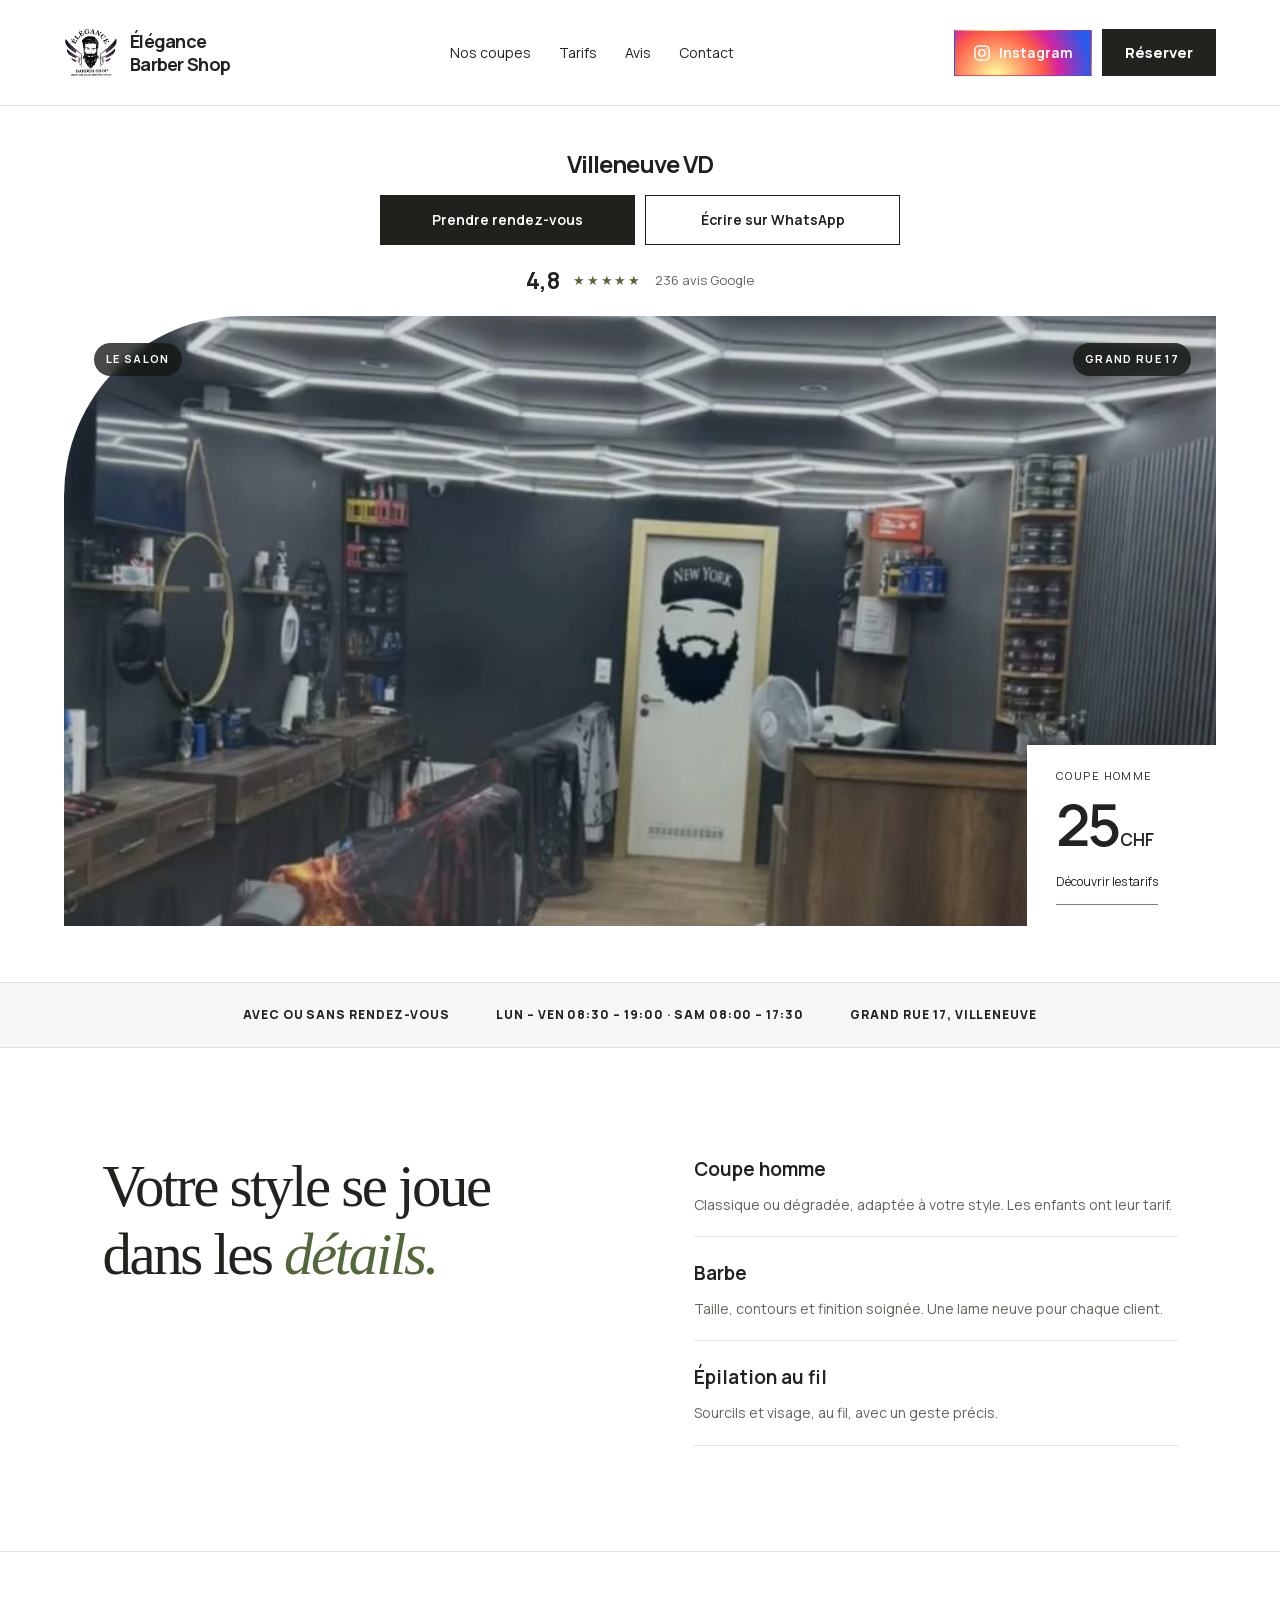
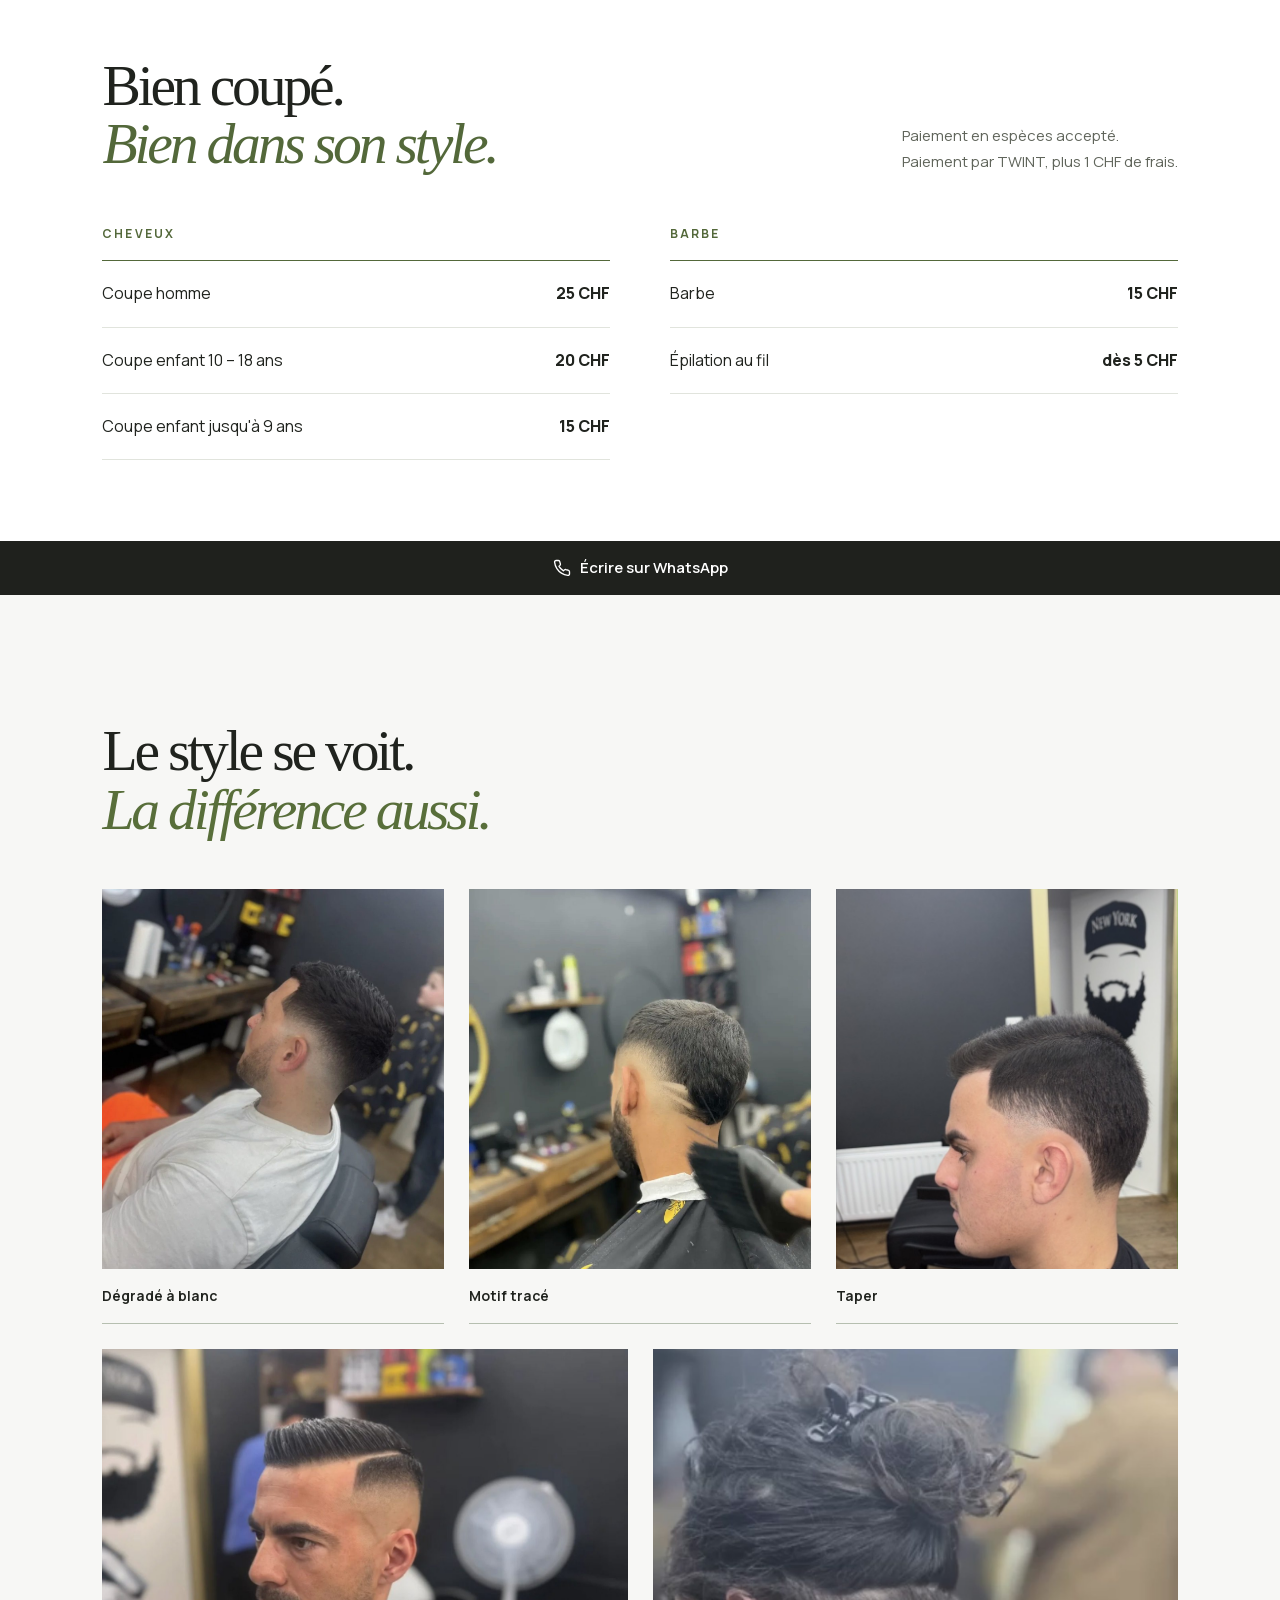
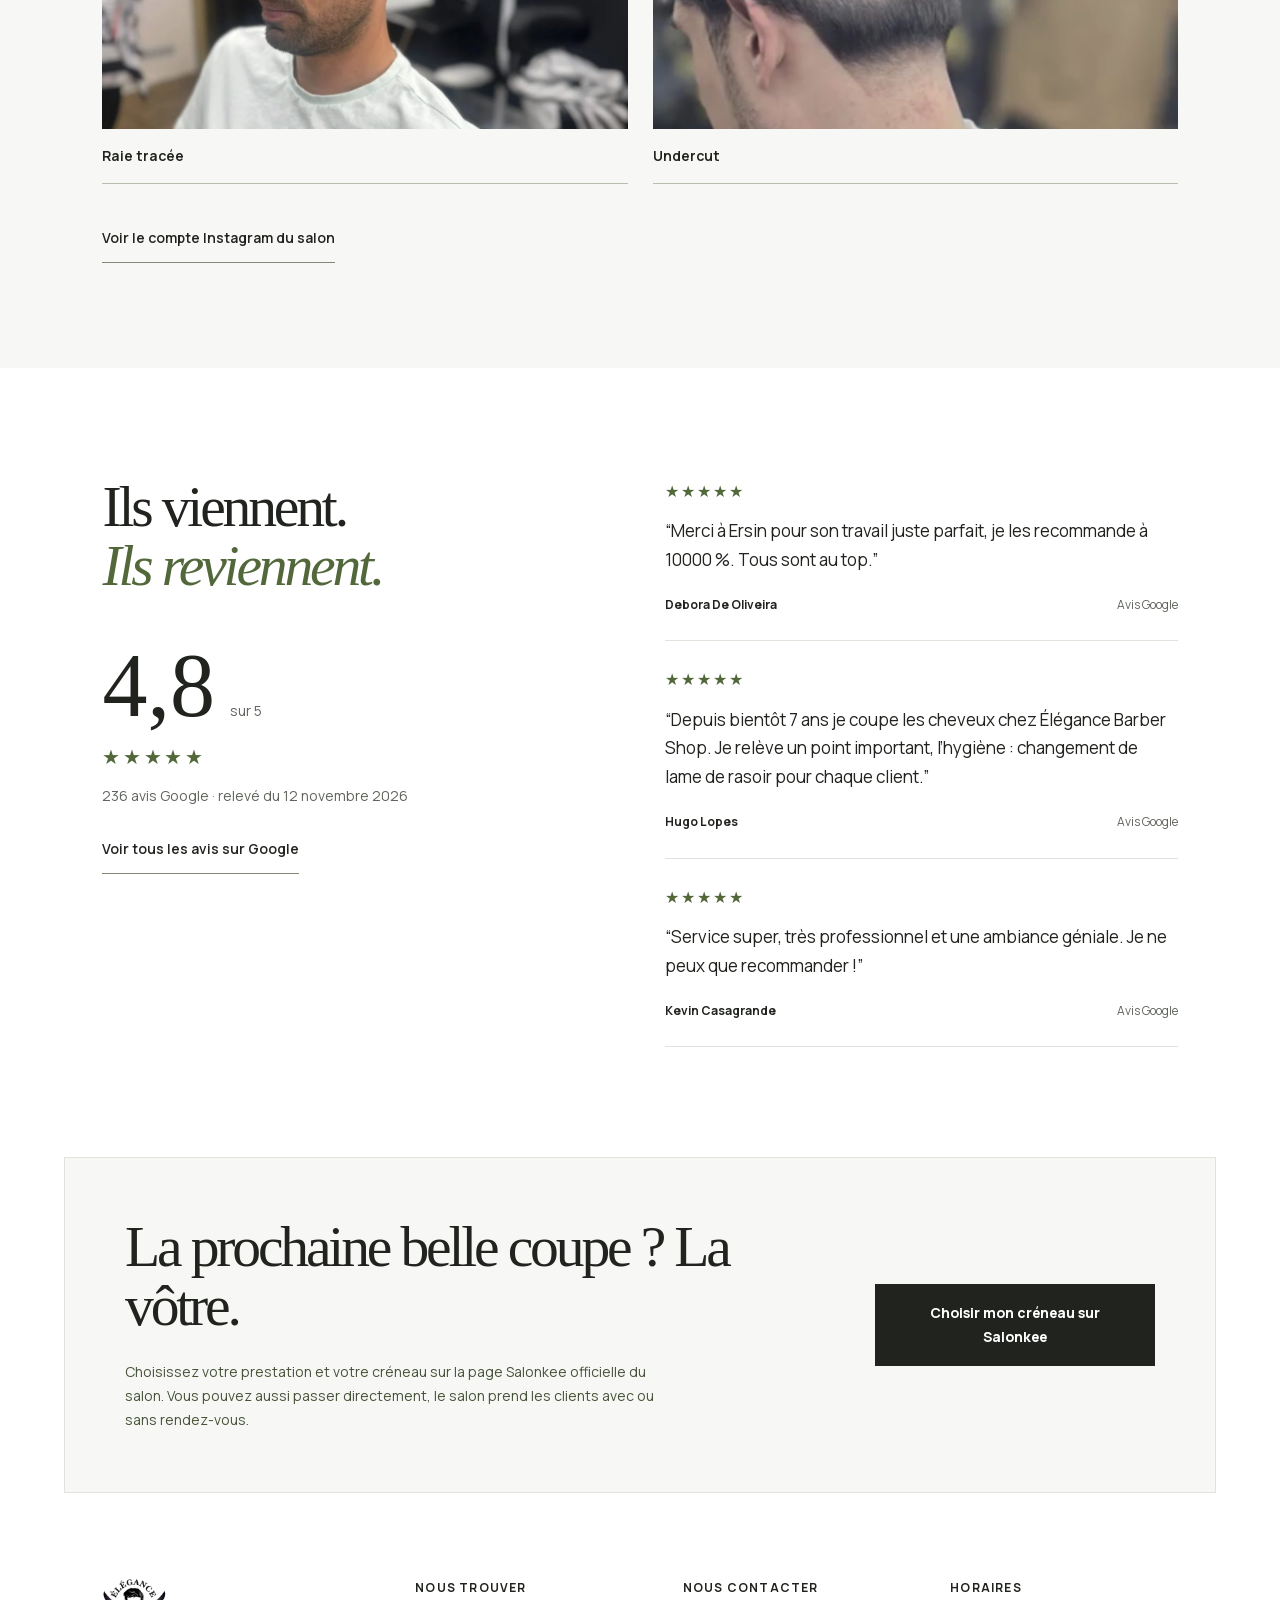
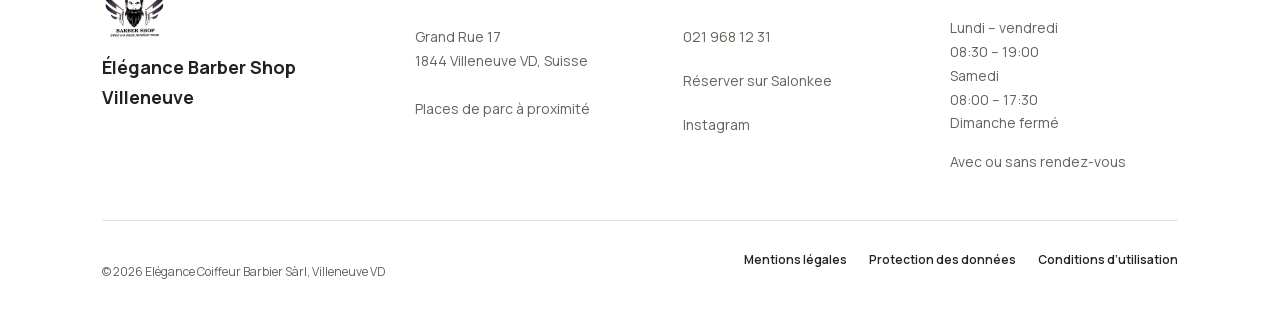
==== commit 96f82948: "Coupe AVS retirée des tarifs, à la demande du barbier" ====
--- a/index.html
+++ b/index.html
@@ -14,9 +14,9 @@
 <meta name="twitter:title" content="Élégance Barber Shop Villeneuve, barbier Grand Rue 17"/>
 <meta name="twitter:description" content="Barbier à Villeneuve VD. Coupe homme 25 CHF, barbe 15 CHF, avec ou sans rendez-vous, du lundi au vendredi de 8 h 30 à 19 h, le samedi de 8 h à 17 h 30."/>
 <meta name="twitter:image" content="https://elegancebarbershop.ch/images/salon.jpg"/>
-<script type="application/ld+json">{"@context":"https://schema.org","@type":"HairSalon","name":"Élégance Barber Shop Villeneuve","description":"Barbier et coiffeur homme à Villeneuve VD. Coupe homme, barbe et épilation au fil, avec ou sans rendez-vous.","image":"https://elegancebarbershop.ch/images/salon.jpg","telephone":"+41219681231","url":"https://elegancebarbershop.ch/","address":{"@type":"PostalAddress","streetAddress":"Grand Rue 17","postalCode":"1844","addressLocality":"Villeneuve","addressRegion":"VD","addressCountry":"CH"},"openingHoursSpecification":[{"@type":"OpeningHoursSpecification","dayOfWeek":["Monday","Tuesday","Wednesday","Thursday","Friday"],"opens":"08:30","closes":"19:00"},{"@type":"OpeningHoursSpecification","dayOfWeek":"Saturday","opens":"08:00","closes":"17:30"}],"priceRange":"5–25 CHF","currenciesAccepted":"CHF","paymentAccepted":"Espèces, TWINT","sameAs":["https://www.instagram.com/elegance_barber_shopvilleneuve","https://www.facebook.com/elegancebarbercoiffure/","https://salonkee.ch/salon/elegance-barber-shop-villeneuve"],"hasOfferCatalog":{"@type":"OfferCatalog","name":"Prestations","itemListElement":[{"@type":"Offer","itemOffered":{"@type":"Service","name":"Coupe homme"},"price":"25","priceCurrency":"CHF"},{"@type":"Offer","itemOffered":{"@type":"Service","name":"Coupe AVS"},"price":"20","priceCurrency":"CHF"},{"@type":"Offer","itemOffered":{"@type":"Service","name":"Coupe enfant 10 à 18 ans"},"price":"20","priceCurrency":"CHF"},{"@type":"Offer","itemOffered":{"@type":"Service","name":"Coupe enfant jusqu'à 9 ans"},"price":"15","priceCurrency":"CHF"},{"@type":"Offer","itemOffered":{"@type":"Service","name":"Barbe"},"price":"15","priceCurrency":"CHF"},{"@type":"Offer","itemOffered":{"@type":"Service","name":"Épilation au fil"},"price":"5","priceCurrency":"CHF","priceSpecification":{"@type":"PriceSpecification","minPrice":"5","priceCurrency":"CHF"}}]}}</script>
+<script type="application/ld+json">{"@context":"https://schema.org","@type":"HairSalon","name":"Élégance Barber Shop Villeneuve","description":"Barbier et coiffeur homme à Villeneuve VD. Coupe homme, barbe et épilation au fil, avec ou sans rendez-vous.","image":"https://elegancebarbershop.ch/images/salon.jpg","telephone":"+41219681231","url":"https://elegancebarbershop.ch/","address":{"@type":"PostalAddress","streetAddress":"Grand Rue 17","postalCode":"1844","addressLocality":"Villeneuve","addressRegion":"VD","addressCountry":"CH"},"openingHoursSpecification":[{"@type":"OpeningHoursSpecification","dayOfWeek":["Monday","Tuesday","Wednesday","Thursday","Friday"],"opens":"08:30","closes":"19:00"},{"@type":"OpeningHoursSpecification","dayOfWeek":"Saturday","opens":"08:00","closes":"17:30"}],"priceRange":"5–25 CHF","currenciesAccepted":"CHF","paymentAccepted":"Espèces, TWINT","sameAs":["https://www.instagram.com/elegance_barber_shopvilleneuve","https://www.facebook.com/elegancebarbercoiffure/","https://salonkee.ch/salon/elegance-barber-shop-villeneuve"],"hasOfferCatalog":{"@type":"OfferCatalog","name":"Prestations","itemListElement":[{"@type":"Offer","itemOffered":{"@type":"Service","name":"Coupe homme"},"price":"25","priceCurrency":"CHF"},{"@type":"Offer","itemOffered":{"@type":"Service","name":"Coupe enfant 10 à 18 ans"},"price":"20","priceCurrency":"CHF"},{"@type":"Offer","itemOffered":{"@type":"Service","name":"Coupe enfant jusqu'à 9 ans"},"price":"15","priceCurrency":"CHF"},{"@type":"Offer","itemOffered":{"@type":"Service","name":"Barbe"},"price":"15","priceCurrency":"CHF"},{"@type":"Offer","itemOffered":{"@type":"Service","name":"Épilation au fil"},"price":"5","priceCurrency":"CHF","priceSpecification":{"@type":"PriceSpecification","minPrice":"5","priceCurrency":"CHF"}}]}}</script>
 <link rel="stylesheet" href="personnalisations.css"/>
-</head><body><main><a class="skip-link" href="#accueil">Aller au contenu</a><header class="site-header"><a class="brand" href="#accueil" aria-label="Élégance Barber Shop Villeneuve, accueil"><img class="brand-logo" src="images/logo-petit.png" alt="" width="400" height="367"/><span>Élégance<br/>Barber Shop</span></a><nav aria-label="Navigation principale"><a href="#realisations">Nos coupes</a><a href="#tarifs">Tarifs</a><a href="#avis">Avis</a><a href="#contact">Contact</a></nav><div class="header-actions"><a class="bouton-insta" href="https://www.instagram.com/elegance_barber_shopvilleneuve" target="_blank" rel="noreferrer" aria-label="Instagram du salon"><svg viewBox="0 0 24 24" width="18" height="18" fill="none" stroke="currentColor" stroke-width="2" stroke-linecap="round" stroke-linejoin="round" aria-hidden="true"><rect x="2.5" y="2.5" width="19" height="19" rx="5.5"/><circle cx="12" cy="12" r="4.3"/><circle cx="17.6" cy="6.4" r="1.1" fill="currentColor" stroke="none"/></svg><span>Instagram</span></a><a class="button button-small" href="https://salonkee.ch/salon/elegance-barber-shop-villeneuve" target="_blank" rel="noreferrer">Réserver</a></div></header><section class="hero" id="accueil"><h1 class="titre-cache">Élégance Barber Shop, barbier et coiffeur homme à Villeneuve</h1><div class="hero-image"><img class="hero-photo-main" src="images/salon.jpg" alt="Le salon Élégance Barber Shop à Villeneuve, plafond lumineux et fauteuils de barbier"/><div class="photo-label"><span class="pastille">LE SALON</span><span class="pastille">GRAND RUE 17</span></div><div class="hero-address"><span>COUPE HOMME</span><strong>25<small> CHF</small></strong><a href="#tarifs">Découvrir les tarifs</a></div></div><a class="rating" href="https://www.google.com/maps/search/?api=1&amp;query=%C3%89l%C3%A9gance%20Barber%20Shop%20Villeneuve%20Grand%20Rue%2017%201844%20Villeneuve" target="_blank" rel="noreferrer" aria-label="Voir les 236 avis Google, note de 4,8 sur 5"><strong>4,8</strong><span class="stars" aria-hidden="true">★★★★★</span><span>236 avis Google</span></a><a class="lieu-villeneuve" href="https://www.google.com/maps/search/?api=1&amp;query=%C3%89l%C3%A9gance%20Barber%20Shop%20Villeneuve%20Grand%20Rue%2017%201844%20Villeneuve" target="_blank" rel="noreferrer" aria-label="Voir l’adresse du salon sur Google Maps">Villeneuve VD</a><div class="duo-boutons"><a class="duo-noir" href="https://salonkee.ch/salon/elegance-barber-shop-villeneuve" target="_blank" rel="noreferrer">Prendre rendez-vous</a><a class="duo-blanc" href="https://wa.me/41782564628?text=Bonjour%2C%20je%20vous%20%C3%A9cris%20depuis%20votre%20site%20internet.%20J%27aimerais%20r%C3%A9server%20un%20rendez-vous%2C%20s%27il%20vous%20pla%C3%AEt.%20Merci%20beaucoup%20et%20belle%20journ%C3%A9e." target="_blank" rel="noreferrer">Écrire sur WhatsApp</a></div></section><div class="info-strip"><span>AVEC OU SANS RENDEZ-VOUS</span><span>LUN – VEN 08:30 – 19:00 · SAM 08:00 – 17:30</span><a href="#contact">GRAND RUE 17, VILLENEUVE</a></div><section class="manifesto"><p>Votre style se joue<br/>dans les <em>détails.</em></p><div class="service-list"><div><span>Coupe homme</span><p>Classique ou dégradée, adaptée à votre style. Les enfants et les retraités ont leur tarif.</p></div><div><span>Barbe</span><p>Taille, contours et finition soignée. Une lame neuve pour chaque client.</p></div><div><span>Épilation au fil</span><p>Sourcils et visage, au fil, avec un geste précis.</p></div></div></section><section class="prices" id="tarifs" aria-labelledby="prices-title"><div class="section-heading"><h2 id="prices-title">Bien coupé.<br/><em>Bien dans son style.</em></h2><p>Paiement en espèces accepté.<br/>Paiement par TWINT, plus 1 CHF de frais.</p></div><div class="price-grid"><div class="price-group"><h3>Cheveux</h3><dl><div><dt>Coupe homme</dt><dd>25 CHF</dd></div><div><dt>Coupe AVS</dt><dd>20 CHF</dd></div><div><dt>Coupe enfant 10 – 18 ans</dt><dd>20 CHF</dd></div><div><dt>Coupe enfant jusqu'à 9 ans</dt><dd>15 CHF</dd></div></dl></div><div class="price-group"><h3>Barbe</h3><dl><div><dt>Barbe</dt><dd>15 CHF</dd></div><div><dt>Épilation au fil</dt><dd>dès 5 CHF</dd></div></dl></div></div></section><div class="cheval-whatsapp"><a class="bouton-whatsapp" href="https://wa.me/41791049238?text=Bonjour%2C%20je%20vous%20%C3%A9cris%20depuis%20votre%20site%20internet.%20J%27aimerais%20r%C3%A9server%20un%20rendez-vous%2C%20s%27il%20vous%20pla%C3%AEt.%20Merci%20beaucoup%20et%20belle%20journ%C3%A9e." target="_blank" rel="noreferrer"><svg viewBox="0 0 24 24" width="18" height="18" fill="none" stroke="currentColor" stroke-width="1.8" stroke-linecap="round" stroke-linejoin="round" aria-hidden="true"><path d="M22 16.9v3a2 2 0 0 1-2.2 2 19.8 19.8 0 0 1-8.6-3.1 19.5 19.5 0 0 1-6-6A19.8 19.8 0 0 1 2.1 4.2 2 2 0 0 1 4.1 2h3a2 2 0 0 1 2 1.7c.1.9.4 1.8.7 2.7a2 2 0 0 1-.5 2.1L8 9.8a16 16 0 0 0 6 6l1.3-1.3a2 2 0 0 1 2.1-.4c.9.3 1.8.6 2.7.7a2 2 0 0 1 1.7 2z"/></svg><span>Écrire sur WhatsApp</span></a></div><section id="realisations" class="gallery-section" aria-labelledby="gallery-title"><div class="section-heading"><h2 id="gallery-title">Le style se voit.<br/><em>La différence aussi.</em></h2></div><div class="gallery galerie-cinq"><figure class="gallery-item gallery-1"><a href="https://www.instagram.com/elegance_barber_shopvilleneuve" target="_blank" rel="noreferrer" aria-label="Voir sur Instagram, Dégradé à blanc avec barbe taillée"><img src="images/coupe-01.jpg" alt="Dégradé à blanc avec barbe taillée, Élégance Barber Shop Villeneuve" loading="lazy"/></a><figcaption><span>Dégradé à blanc</span></figcaption></figure><figure class="gallery-item gallery-2"><a href="https://www.instagram.com/elegance_barber_shopvilleneuve" target="_blank" rel="noreferrer" aria-label="Voir sur Instagram, Dégradé avec motif tracé à la tondeuse"><img src="images/coupe-02.jpg" alt="Dégradé avec motif tracé à la tondeuse, Élégance Barber Shop Villeneuve" loading="lazy"/></a><figcaption><span>Motif tracé</span></figcaption></figure><figure class="gallery-item gallery-3"><a href="https://www.instagram.com/elegance_barber_shopvilleneuve" target="_blank" rel="noreferrer" class="fondu" aria-label="Voir sur Instagram, deux coupes taper"><img src="images/coupe-03.jpg" alt="Coupe texturée avec taper sur la nuque, Élégance Barber Shop Villeneuve" loading="lazy"/><img class="fondu-2" src="images/coupe-06.jpg" alt="Coupe courte avec taper bas, vue de profil, Élégance Barber Shop Villeneuve" loading="lazy"/></a><figcaption><span>Taper</span></figcaption></figure><figure class="gallery-item gallery-4"><a href="https://www.instagram.com/elegance_barber_shopvilleneuve" target="_blank" rel="noreferrer" aria-label="Voir sur Instagram, Coupe plaquée avec raie tracée et dégradé"><img src="images/coupe-04.jpg" alt="Coupe plaquée avec raie tracée et dégradé, Élégance Barber Shop Villeneuve" loading="lazy"/></a><figcaption><span>Raie tracée</span></figcaption></figure><figure class="gallery-item gallery-5"><a href="https://www.instagram.com/elegance_barber_shopvilleneuve" target="_blank" rel="noreferrer" aria-label="Voir sur Instagram, Cheveux longs attachés avec undercut net"><img src="images/coupe-05.jpg" alt="Cheveux longs attachés avec undercut net, Élégance Barber Shop Villeneuve" loading="lazy"/></a><figcaption><span>Undercut</span></figcaption></figure></div><a class="text-link gallery-link" href="https://www.instagram.com/elegance_barber_shopvilleneuve" target="_blank" rel="noreferrer">Voir le compte Instagram du salon</a></section><section class="reviews" id="avis"><div class="review-summary"><h2>Ils viennent.<br/><em>Ils reviennent.</em></h2><div class="score"><strong>4,8</strong><span>sur 5</span></div><div class="stars large" aria-label="4,8 étoiles sur 5">★★★★★</div><p>236 avis Google · relevé du 12 novembre 2026</p><a class="text-link" href="https://www.google.com/maps/search/?api=1&amp;query=%C3%89l%C3%A9gance%20Barber%20Shop%20Villeneuve%20Grand%20Rue%2017%201844%20Villeneuve" target="_blank" rel="noreferrer">Voir tous les avis sur Google</a></div><div class="review-list"><blockquote><div class="stars" aria-hidden="true">★★★★★</div><p>“<!-- -->Merci à Ersin pour son travail juste parfait, je les recommande à 10000 %. Tous sont au top.<!-- -->”</p><footer><strong>Debora De Oliveira</strong><span>Avis Google</span></footer></blockquote><blockquote><div class="stars" aria-hidden="true">★★★★★</div><p>“<!-- -->Depuis bientôt 7 ans je coupe les cheveux chez Élégance Barber Shop. Je relève un point important, l’hygiène : changement de lame de rasoir pour chaque client.<!-- -->”</p><footer><strong>Hugo Lopes</strong><span>Avis Google</span></footer></blockquote><blockquote><div class="stars" aria-hidden="true">★★★★★</div><p>“<!-- -->Service super, très professionnel et une ambiance géniale. Je ne peux que recommander !<!-- -->”</p><footer><strong>Kevin Casagrande</strong><span>Avis Google</span></footer></blockquote></div></section><section class="booking"><div><h2>La prochaine belle coupe ? La vôtre.</h2><p>Choisissez votre prestation et votre créneau sur la page Salonkee officielle du salon. Vous pouvez aussi passer directement, le salon prend les clients avec ou sans rendez-vous.</p></div><a class="button button-light" href="https://salonkee.ch/salon/elegance-barber-shop-villeneuve" target="_blank" rel="noreferrer">Choisir mon créneau sur Salonkee</a></section><footer id="contact"><div class="footer-brand"><img src="images/logo-petit.png" alt="" width="400" height="367"/><strong>Élégance Barber Shop<br/>Villeneuve</strong></div><div><h3>Nous trouver</h3><a href="https://www.google.com/maps/search/?api=1&amp;query=%C3%89l%C3%A9gance%20Barber%20Shop%20Villeneuve%20Grand%20Rue%2017%201844%20Villeneuve" target="_blank" rel="noreferrer">Grand Rue 17<br/>1844 Villeneuve VD, Suisse</a><p>Places de parc à proximité</p></div><div><h3>Nous contacter</h3><a href="tel:+41219681231">021 968 12 31</a><a href="https://salonkee.ch/salon/elegance-barber-shop-villeneuve" target="_blank" rel="noreferrer">Réserver sur Salonkee</a><a href="https://www.instagram.com/elegance_barber_shopvilleneuve" target="_blank" rel="noreferrer">Instagram</a></div><div><h3>Horaires</h3><p>Lundi – vendredi<br/>08:30 – 19:00<br/>Samedi<br/>08:00 – 17:30<br/>Dimanche fermé</p><p>Avec ou sans rendez-vous</p></div><div class="footer-legal"><p>© 2026 Elégance Coiffeur Barbier Sàrl, Villeneuve VD</p><nav aria-label="Informations légales"><a href="mentions-legales.html">Mentions légales</a><a href="mentions-legales.html#donnees">Protection des données</a><a href="mentions-legales.html#conditions">Conditions d’utilisation</a></nav></div></footer><a class="mobile-booking" href="https://salonkee.ch/salon/elegance-barber-shop-villeneuve" target="_blank" rel="noreferrer">Réserver sur Salonkee</a></main><script>
+</head><body><main><a class="skip-link" href="#accueil">Aller au contenu</a><header class="site-header"><a class="brand" href="#accueil" aria-label="Élégance Barber Shop Villeneuve, accueil"><img class="brand-logo" src="images/logo-petit.png" alt="" width="400" height="367"/><span>Élégance<br/>Barber Shop</span></a><nav aria-label="Navigation principale"><a href="#realisations">Nos coupes</a><a href="#tarifs">Tarifs</a><a href="#avis">Avis</a><a href="#contact">Contact</a></nav><div class="header-actions"><a class="bouton-insta" href="https://www.instagram.com/elegance_barber_shopvilleneuve" target="_blank" rel="noreferrer" aria-label="Instagram du salon"><svg viewBox="0 0 24 24" width="18" height="18" fill="none" stroke="currentColor" stroke-width="2" stroke-linecap="round" stroke-linejoin="round" aria-hidden="true"><rect x="2.5" y="2.5" width="19" height="19" rx="5.5"/><circle cx="12" cy="12" r="4.3"/><circle cx="17.6" cy="6.4" r="1.1" fill="currentColor" stroke="none"/></svg><span>Instagram</span></a><a class="button button-small" href="https://salonkee.ch/salon/elegance-barber-shop-villeneuve" target="_blank" rel="noreferrer">Réserver</a></div></header><section class="hero" id="accueil"><h1 class="titre-cache">Élégance Barber Shop, barbier et coiffeur homme à Villeneuve</h1><div class="hero-image"><img class="hero-photo-main" src="images/salon.jpg" alt="Le salon Élégance Barber Shop à Villeneuve, plafond lumineux et fauteuils de barbier"/><div class="photo-label"><span class="pastille">LE SALON</span><span class="pastille">GRAND RUE 17</span></div><div class="hero-address"><span>COUPE HOMME</span><strong>25<small> CHF</small></strong><a href="#tarifs">Découvrir les tarifs</a></div></div><a class="rating" href="https://www.google.com/maps/search/?api=1&amp;query=%C3%89l%C3%A9gance%20Barber%20Shop%20Villeneuve%20Grand%20Rue%2017%201844%20Villeneuve" target="_blank" rel="noreferrer" aria-label="Voir les 236 avis Google, note de 4,8 sur 5"><strong>4,8</strong><span class="stars" aria-hidden="true">★★★★★</span><span>236 avis Google</span></a><a class="lieu-villeneuve" href="https://www.google.com/maps/search/?api=1&amp;query=%C3%89l%C3%A9gance%20Barber%20Shop%20Villeneuve%20Grand%20Rue%2017%201844%20Villeneuve" target="_blank" rel="noreferrer" aria-label="Voir l’adresse du salon sur Google Maps">Villeneuve VD</a><div class="duo-boutons"><a class="duo-noir" href="https://salonkee.ch/salon/elegance-barber-shop-villeneuve" target="_blank" rel="noreferrer">Prendre rendez-vous</a><a class="duo-blanc" href="https://wa.me/41782564628?text=Bonjour%2C%20je%20vous%20%C3%A9cris%20depuis%20votre%20site%20internet.%20J%27aimerais%20r%C3%A9server%20un%20rendez-vous%2C%20s%27il%20vous%20pla%C3%AEt.%20Merci%20beaucoup%20et%20belle%20journ%C3%A9e." target="_blank" rel="noreferrer">Écrire sur WhatsApp</a></div></section><div class="info-strip"><span>AVEC OU SANS RENDEZ-VOUS</span><span>LUN – VEN 08:30 – 19:00 · SAM 08:00 – 17:30</span><a href="#contact">GRAND RUE 17, VILLENEUVE</a></div><section class="manifesto"><p>Votre style se joue<br/>dans les <em>détails.</em></p><div class="service-list"><div><span>Coupe homme</span><p>Classique ou dégradée, adaptée à votre style. Les enfants ont leur tarif.</p></div><div><span>Barbe</span><p>Taille, contours et finition soignée. Une lame neuve pour chaque client.</p></div><div><span>Épilation au fil</span><p>Sourcils et visage, au fil, avec un geste précis.</p></div></div></section><section class="prices" id="tarifs" aria-labelledby="prices-title"><div class="section-heading"><h2 id="prices-title">Bien coupé.<br/><em>Bien dans son style.</em></h2><p>Paiement en espèces accepté.<br/>Paiement par TWINT, plus 1 CHF de frais.</p></div><div class="price-grid"><div class="price-group"><h3>Cheveux</h3><dl><div><dt>Coupe homme</dt><dd>25 CHF</dd></div><div><dt>Coupe enfant 10 – 18 ans</dt><dd>20 CHF</dd></div><div><dt>Coupe enfant jusqu'à 9 ans</dt><dd>15 CHF</dd></div></dl></div><div class="price-group"><h3>Barbe</h3><dl><div><dt>Barbe</dt><dd>15 CHF</dd></div><div><dt>Épilation au fil</dt><dd>dès 5 CHF</dd></div></dl></div></div></section><div class="cheval-whatsapp"><a class="bouton-whatsapp" href="https://wa.me/41791049238?text=Bonjour%2C%20je%20vous%20%C3%A9cris%20depuis%20votre%20site%20internet.%20J%27aimerais%20r%C3%A9server%20un%20rendez-vous%2C%20s%27il%20vous%20pla%C3%AEt.%20Merci%20beaucoup%20et%20belle%20journ%C3%A9e." target="_blank" rel="noreferrer"><svg viewBox="0 0 24 24" width="18" height="18" fill="none" stroke="currentColor" stroke-width="1.8" stroke-linecap="round" stroke-linejoin="round" aria-hidden="true"><path d="M22 16.9v3a2 2 0 0 1-2.2 2 19.8 19.8 0 0 1-8.6-3.1 19.5 19.5 0 0 1-6-6A19.8 19.8 0 0 1 2.1 4.2 2 2 0 0 1 4.1 2h3a2 2 0 0 1 2 1.7c.1.9.4 1.8.7 2.7a2 2 0 0 1-.5 2.1L8 9.8a16 16 0 0 0 6 6l1.3-1.3a2 2 0 0 1 2.1-.4c.9.3 1.8.6 2.7.7a2 2 0 0 1 1.7 2z"/></svg><span>Écrire sur WhatsApp</span></a></div><section id="realisations" class="gallery-section" aria-labelledby="gallery-title"><div class="section-heading"><h2 id="gallery-title">Le style se voit.<br/><em>La différence aussi.</em></h2></div><div class="gallery galerie-cinq"><figure class="gallery-item gallery-1"><a href="https://www.instagram.com/elegance_barber_shopvilleneuve" target="_blank" rel="noreferrer" aria-label="Voir sur Instagram, Dégradé à blanc avec barbe taillée"><img src="images/coupe-01.jpg" alt="Dégradé à blanc avec barbe taillée, Élégance Barber Shop Villeneuve" loading="lazy"/></a><figcaption><span>Dégradé à blanc</span></figcaption></figure><figure class="gallery-item gallery-2"><a href="https://www.instagram.com/elegance_barber_shopvilleneuve" target="_blank" rel="noreferrer" aria-label="Voir sur Instagram, Dégradé avec motif tracé à la tondeuse"><img src="images/coupe-02.jpg" alt="Dégradé avec motif tracé à la tondeuse, Élégance Barber Shop Villeneuve" loading="lazy"/></a><figcaption><span>Motif tracé</span></figcaption></figure><figure class="gallery-item gallery-3"><a href="https://www.instagram.com/elegance_barber_shopvilleneuve" target="_blank" rel="noreferrer" class="fondu" aria-label="Voir sur Instagram, deux coupes taper"><img src="images/coupe-03.jpg" alt="Coupe texturée avec taper sur la nuque, Élégance Barber Shop Villeneuve" loading="lazy"/><img class="fondu-2" src="images/coupe-06.jpg" alt="Coupe courte avec taper bas, vue de profil, Élégance Barber Shop Villeneuve" loading="lazy"/></a><figcaption><span>Taper</span></figcaption></figure><figure class="gallery-item gallery-4"><a href="https://www.instagram.com/elegance_barber_shopvilleneuve" target="_blank" rel="noreferrer" aria-label="Voir sur Instagram, Coupe plaquée avec raie tracée et dégradé"><img src="images/coupe-04.jpg" alt="Coupe plaquée avec raie tracée et dégradé, Élégance Barber Shop Villeneuve" loading="lazy"/></a><figcaption><span>Raie tracée</span></figcaption></figure><figure class="gallery-item gallery-5"><a href="https://www.instagram.com/elegance_barber_shopvilleneuve" target="_blank" rel="noreferrer" aria-label="Voir sur Instagram, Cheveux longs attachés avec undercut net"><img src="images/coupe-05.jpg" alt="Cheveux longs attachés avec undercut net, Élégance Barber Shop Villeneuve" loading="lazy"/></a><figcaption><span>Undercut</span></figcaption></figure></div><a class="text-link gallery-link" href="https://www.instagram.com/elegance_barber_shopvilleneuve" target="_blank" rel="noreferrer">Voir le compte Instagram du salon</a></section><section class="reviews" id="avis"><div class="review-summary"><h2>Ils viennent.<br/><em>Ils reviennent.</em></h2><div class="score"><strong>4,8</strong><span>sur 5</span></div><div class="stars large" aria-label="4,8 étoiles sur 5">★★★★★</div><p>236 avis Google · relevé du 12 novembre 2026</p><a class="text-link" href="https://www.google.com/maps/search/?api=1&amp;query=%C3%89l%C3%A9gance%20Barber%20Shop%20Villeneuve%20Grand%20Rue%2017%201844%20Villeneuve" target="_blank" rel="noreferrer">Voir tous les avis sur Google</a></div><div class="review-list"><blockquote><div class="stars" aria-hidden="true">★★★★★</div><p>“<!-- -->Merci à Ersin pour son travail juste parfait, je les recommande à 10000 %. Tous sont au top.<!-- -->”</p><footer><strong>Debora De Oliveira</strong><span>Avis Google</span></footer></blockquote><blockquote><div class="stars" aria-hidden="true">★★★★★</div><p>“<!-- -->Depuis bientôt 7 ans je coupe les cheveux chez Élégance Barber Shop. Je relève un point important, l’hygiène : changement de lame de rasoir pour chaque client.<!-- -->”</p><footer><strong>Hugo Lopes</strong><span>Avis Google</span></footer></blockquote><blockquote><div class="stars" aria-hidden="true">★★★★★</div><p>“<!-- -->Service super, très professionnel et une ambiance géniale. Je ne peux que recommander !<!-- -->”</p><footer><strong>Kevin Casagrande</strong><span>Avis Google</span></footer></blockquote></div></section><section class="booking"><div><h2>La prochaine belle coupe ? La vôtre.</h2><p>Choisissez votre prestation et votre créneau sur la page Salonkee officielle du salon. Vous pouvez aussi passer directement, le salon prend les clients avec ou sans rendez-vous.</p></div><a class="button button-light" href="https://salonkee.ch/salon/elegance-barber-shop-villeneuve" target="_blank" rel="noreferrer">Choisir mon créneau sur Salonkee</a></section><footer id="contact"><div class="footer-brand"><img src="images/logo-petit.png" alt="" width="400" height="367"/><strong>Élégance Barber Shop<br/>Villeneuve</strong></div><div><h3>Nous trouver</h3><a href="https://www.google.com/maps/search/?api=1&amp;query=%C3%89l%C3%A9gance%20Barber%20Shop%20Villeneuve%20Grand%20Rue%2017%201844%20Villeneuve" target="_blank" rel="noreferrer">Grand Rue 17<br/>1844 Villeneuve VD, Suisse</a><p>Places de parc à proximité</p></div><div><h3>Nous contacter</h3><a href="tel:+41219681231">021 968 12 31</a><a href="https://salonkee.ch/salon/elegance-barber-shop-villeneuve" target="_blank" rel="noreferrer">Réserver sur Salonkee</a><a href="https://www.instagram.com/elegance_barber_shopvilleneuve" target="_blank" rel="noreferrer">Instagram</a></div><div><h3>Horaires</h3><p>Lundi – vendredi<br/>08:30 – 19:00<br/>Samedi<br/>08:00 – 17:30<br/>Dimanche fermé</p><p>Avec ou sans rendez-vous</p></div><div class="footer-legal"><p>© 2026 Elégance Coiffeur Barbier Sàrl, Villeneuve VD</p><nav aria-label="Informations légales"><a href="mentions-legales.html">Mentions légales</a><a href="mentions-legales.html#donnees">Protection des données</a><a href="mentions-legales.html#conditions">Conditions d’utilisation</a></nav></div></footer><a class="mobile-booking" href="https://salonkee.ch/salon/elegance-barber-shop-villeneuve" target="_blank" rel="noreferrer">Réserver sur Salonkee</a></main><script>
 /* Pastille « Ouvert » ou « Fermé ». L'heure prise en compte est celle du salon,
    Europe/Zurich, pour qu'un visiteur en voyage voie l'état réel de la boutique.
    Horaires, du lundi au vendredi de 08:30 à 19:00, le samedi de 08:00 à 17:30, dimanche fermé.
